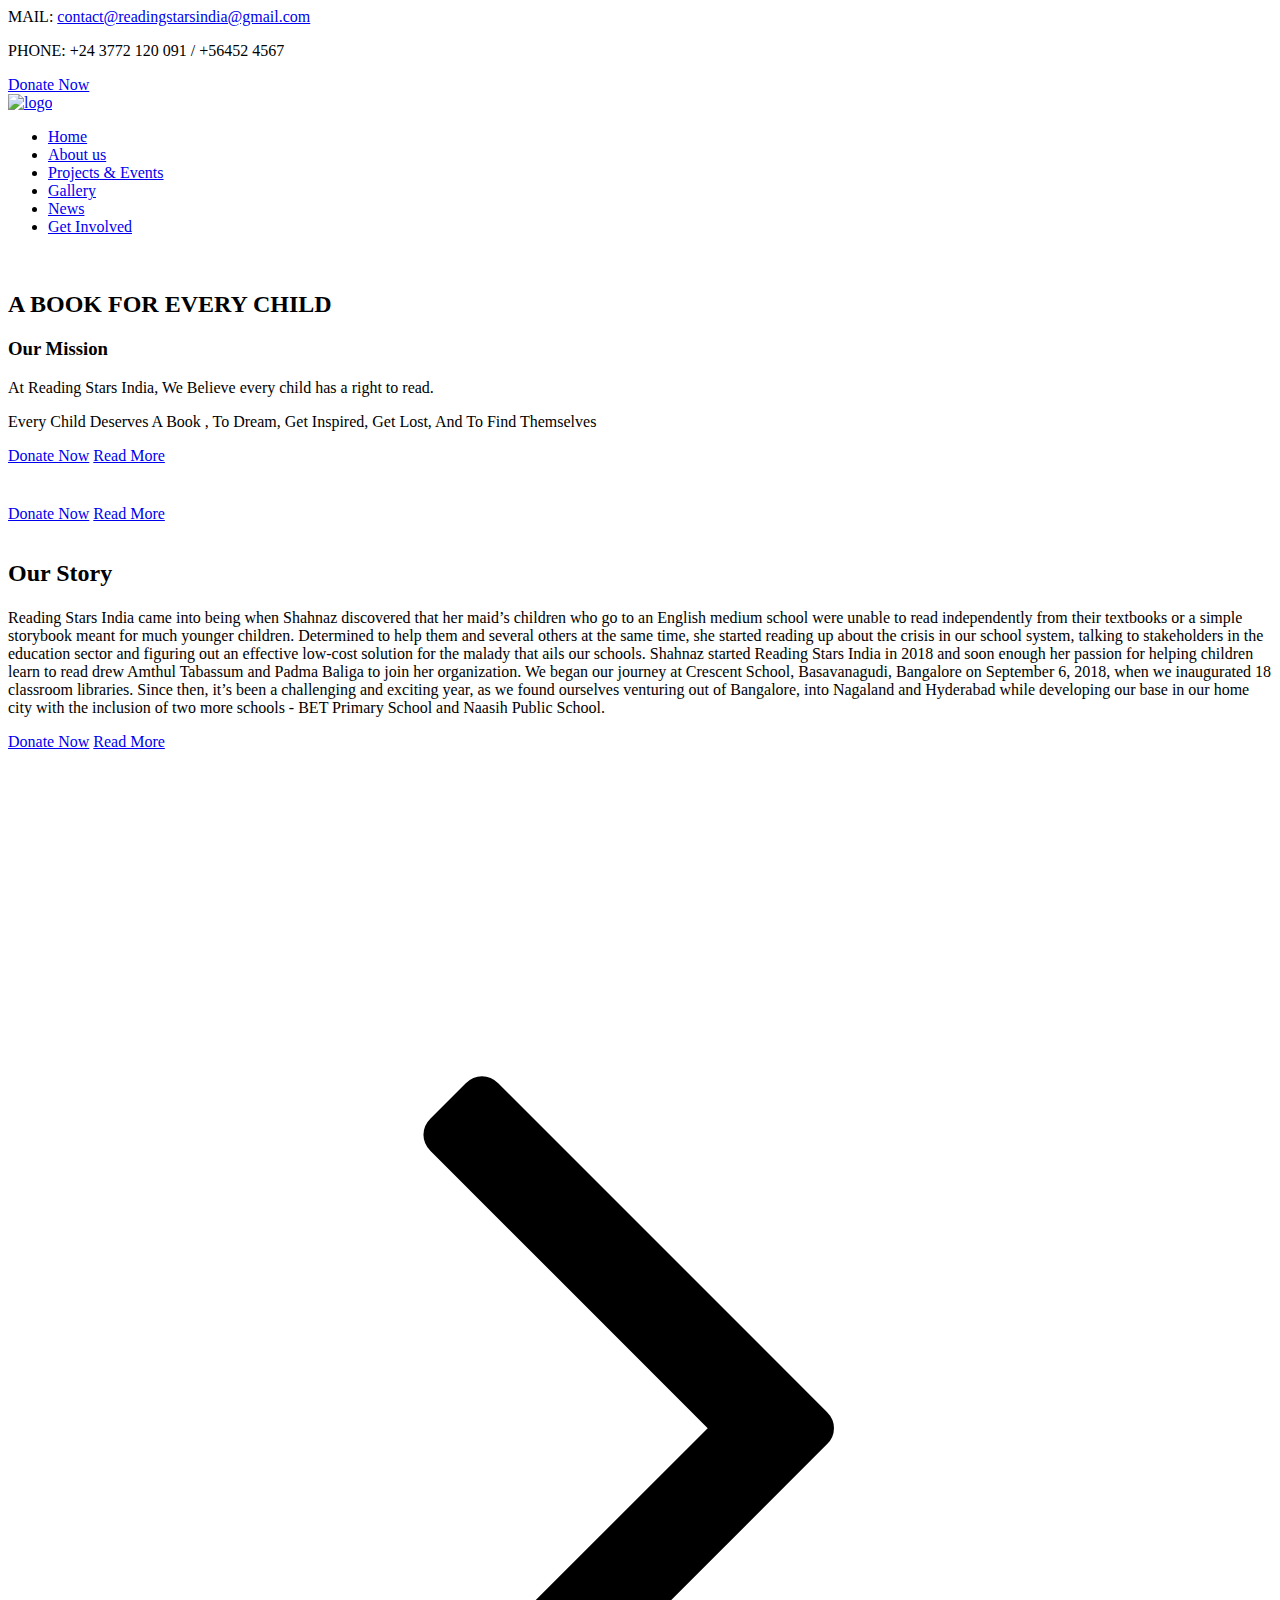
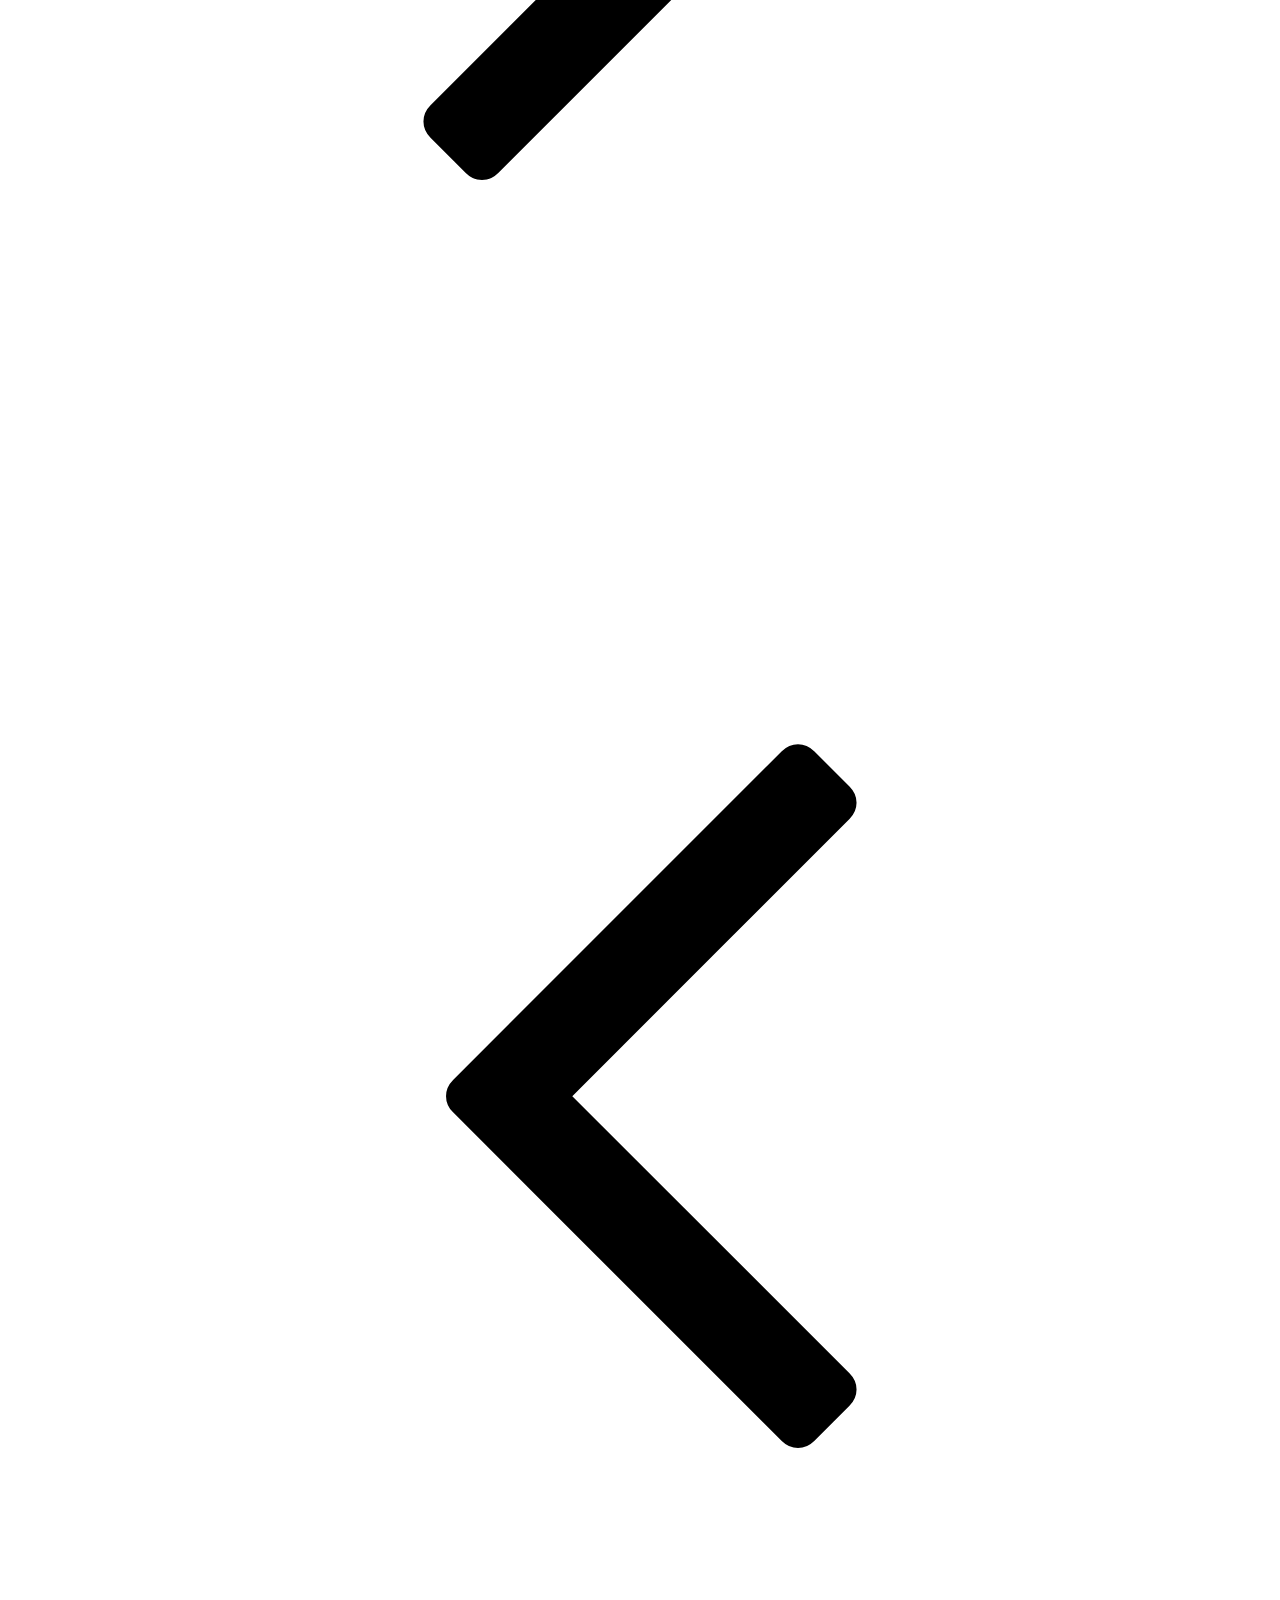
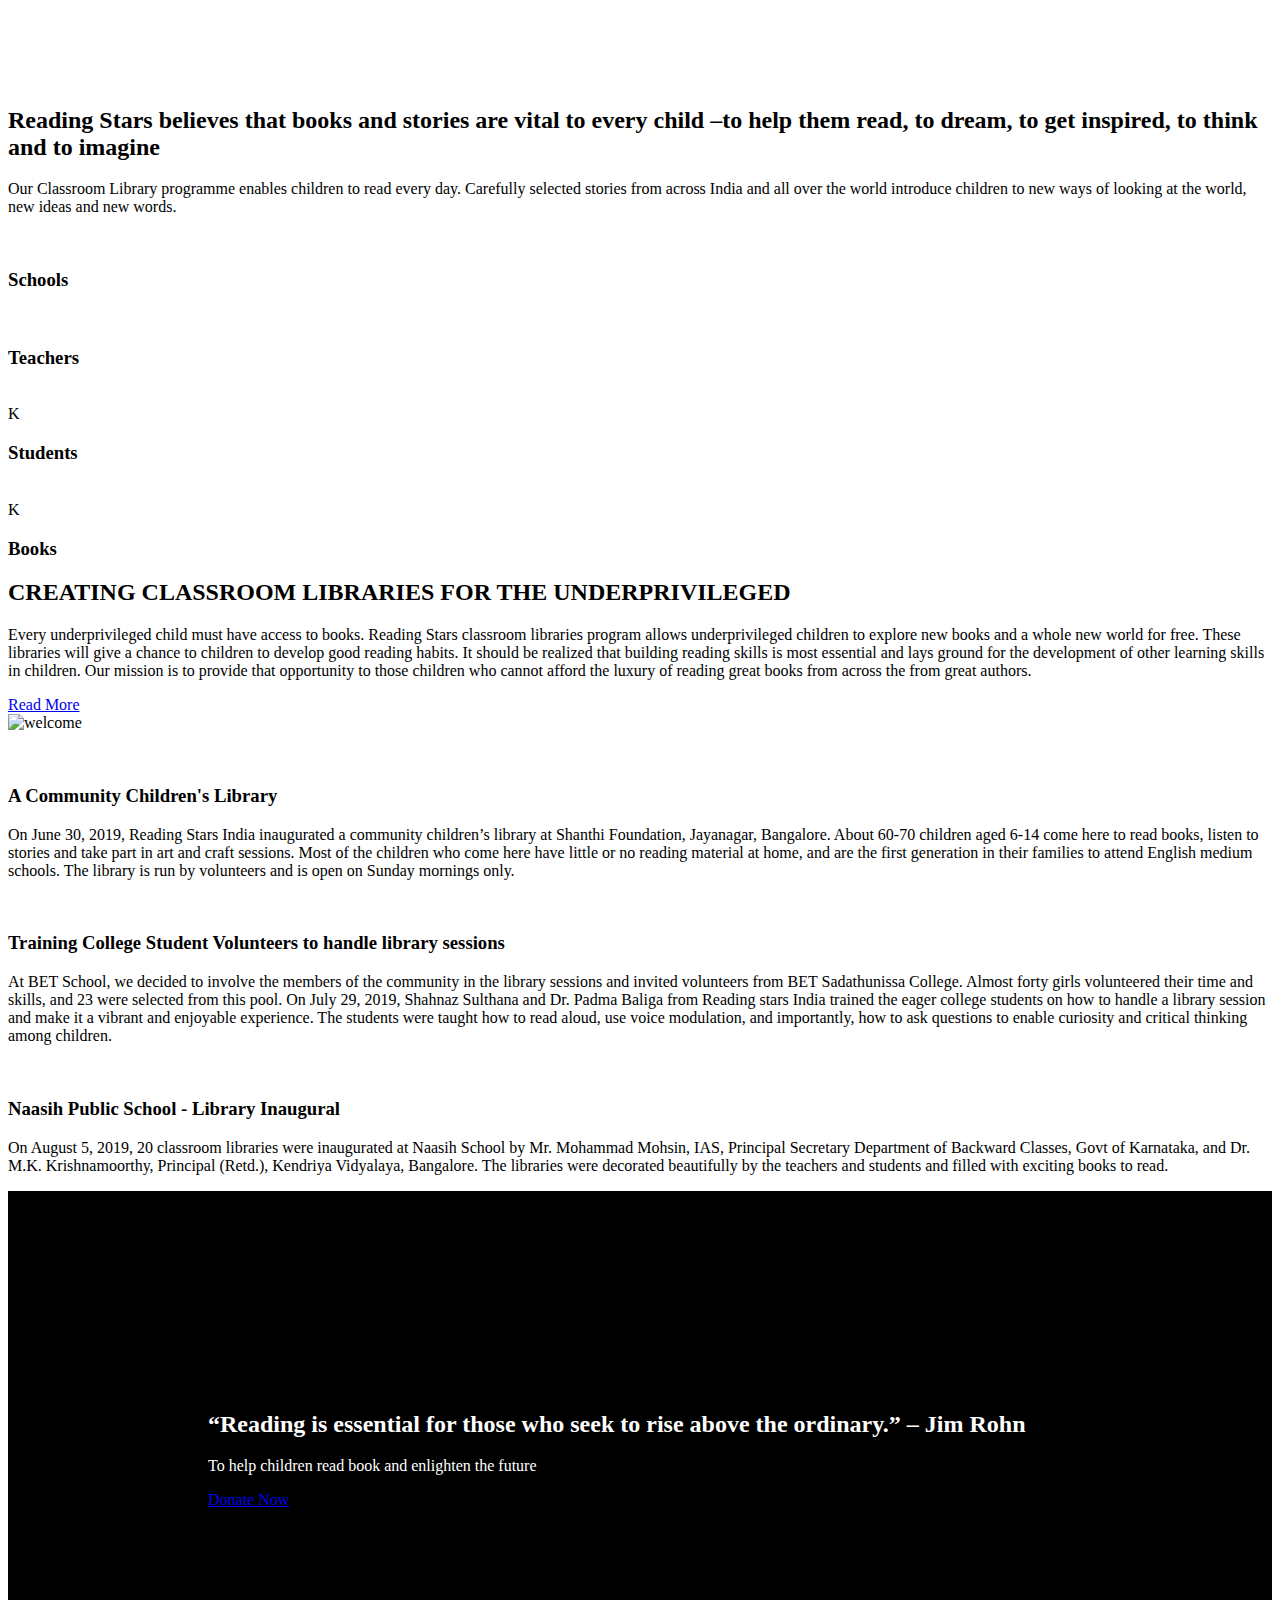
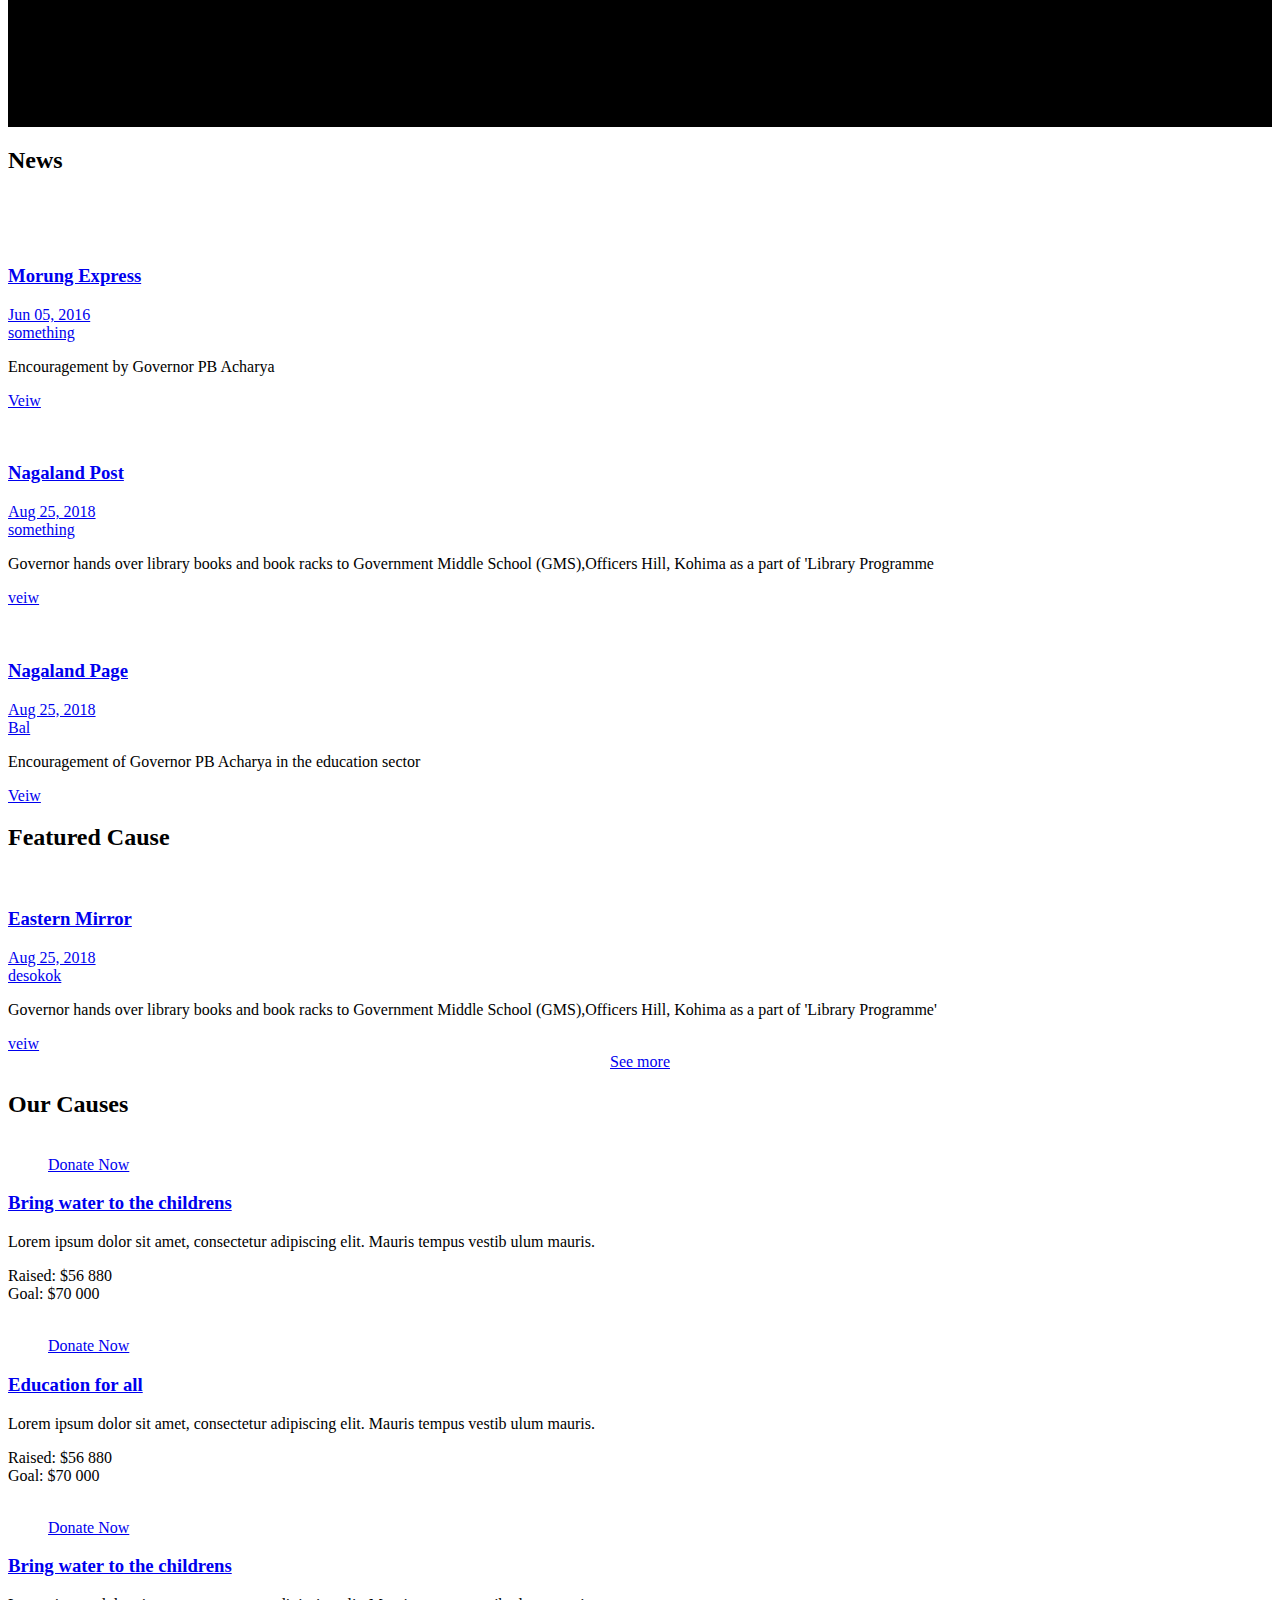
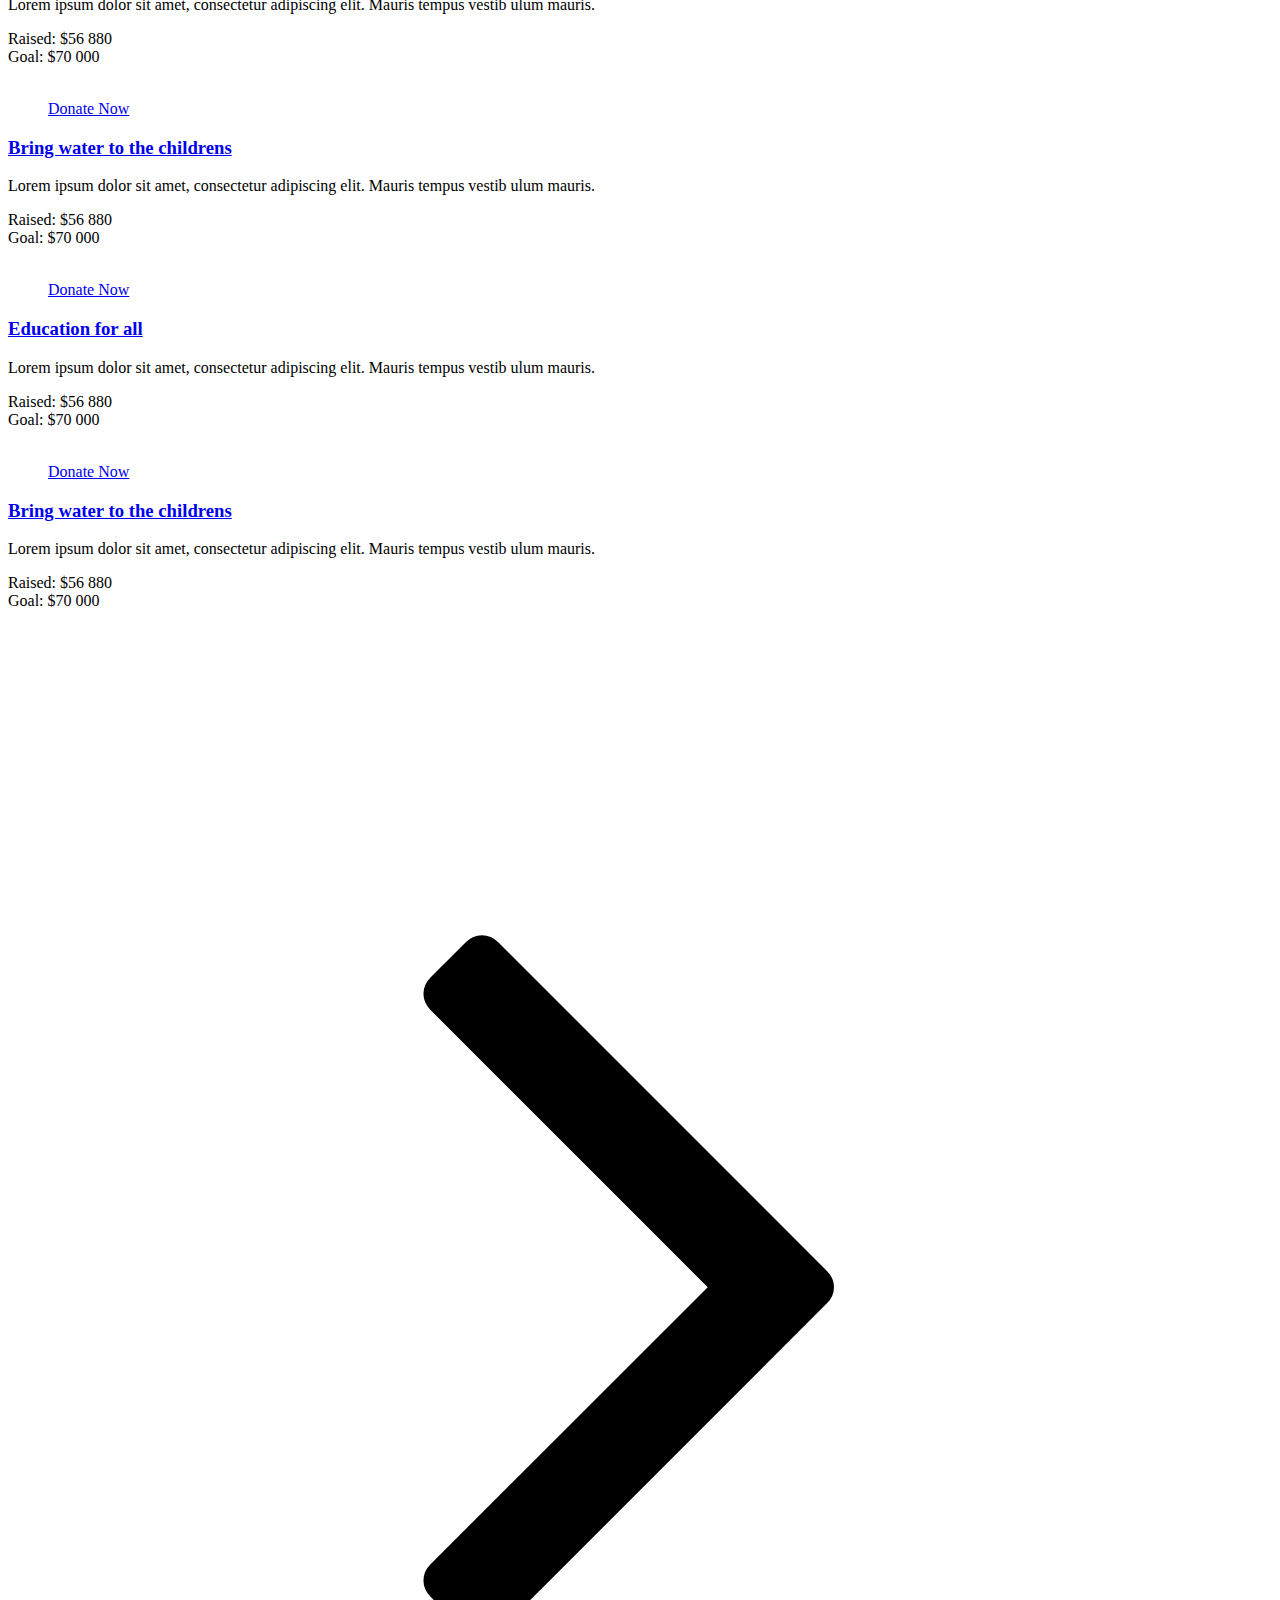
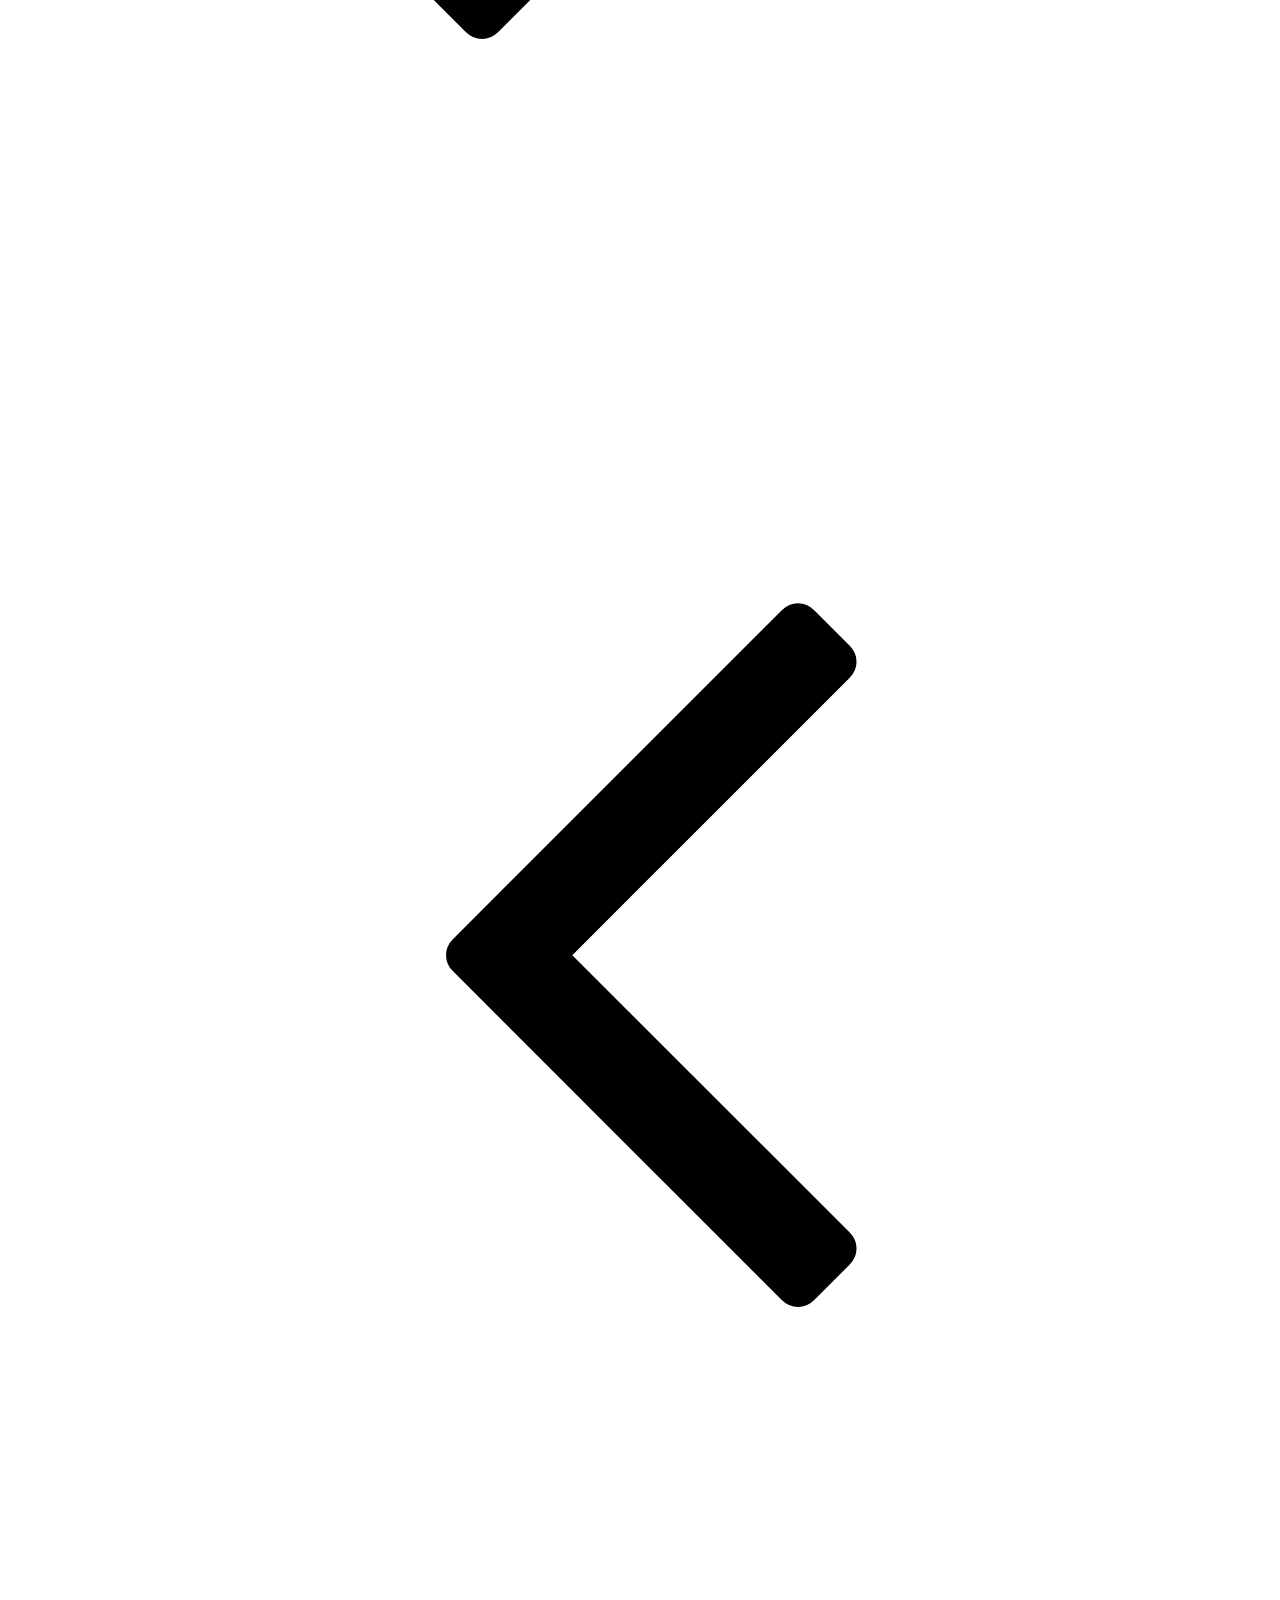
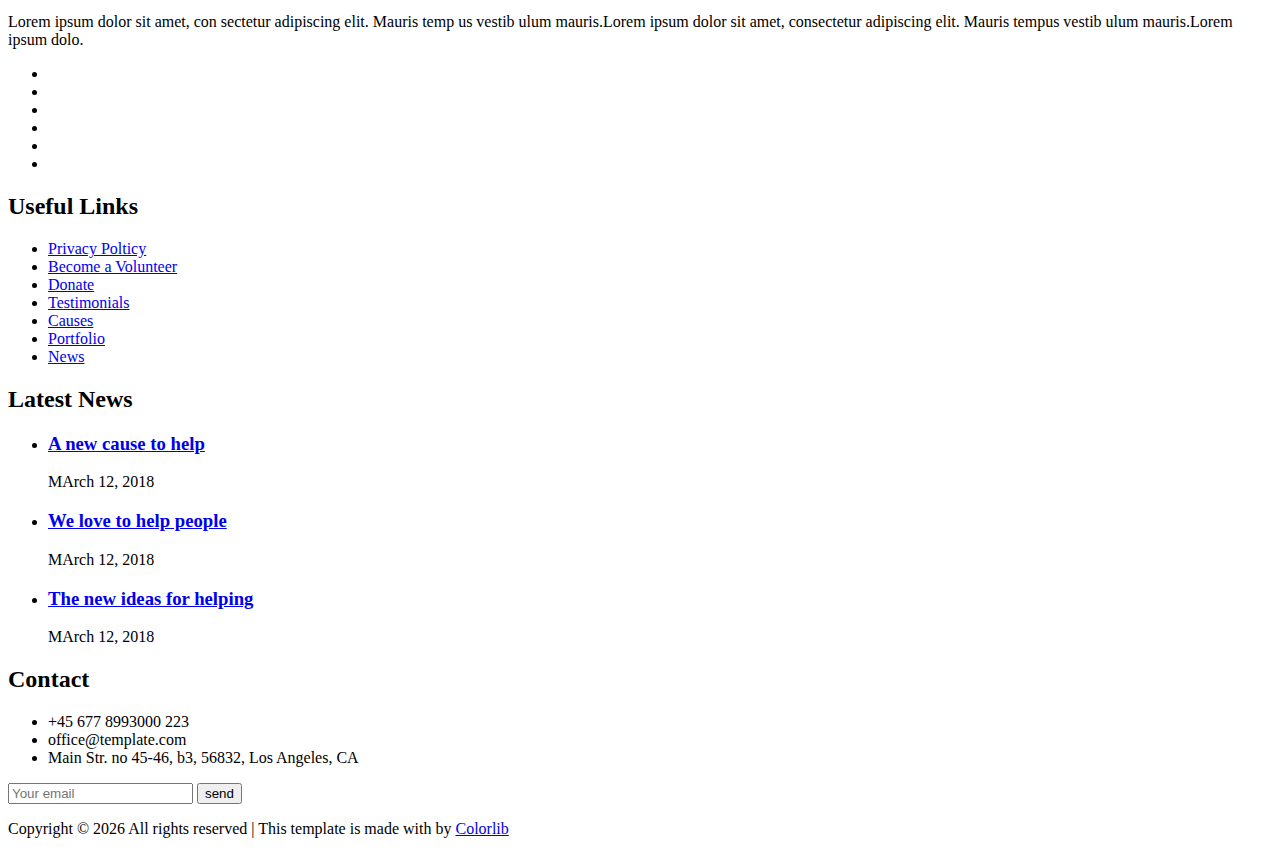
==== index.html @ 3664256e "Update index.html" ====
<!DOCTYPE html>
<html lang="en">

<head>
    <title>Home - Reading Stars India</title>

    <!-- Required meta tags -->
    <meta charset="utf-8">
    <meta name="viewport" content="width=device-width, initial-scale=1, shrink-to-fit=no">

    <!-- Bootstrap CSS -->
    <link rel="stylesheet" href="css/bootstrap.min.css">

    <!-- FontAwesome CSS -->
    <link rel="stylesheet" href="css/font-awesome.min.css">

    <!-- ElegantFonts CSS -->
    <link rel="stylesheet" href="css/elegant-fonts.css">

    <!-- themify-icons CSS -->
    <link rel="stylesheet" href="css/themify-icons.css">

    <!-- Swiper CSS -->
    <link rel="stylesheet" href="css/swiper.min.css">

    <!-- Styles -->
    <link rel="stylesheet" href="style.css">
</head>

<body>
    <header class="site-header">
        <div class="top-header-bar">
            <div class="container">
                <div class="row flex-wrap justify-content-center justify-content-lg-between align-items-lg-center">
                    <div class="col-12 col-lg-8 d-none d-md-flex flex-wrap justify-content-center justify-content-lg-start mb-3 mb-lg-0">
                        <div class="header-bar-email">
                            MAIL: <a href="#">contact@readingstarsindia@gmail.com</a>
                        </div>
                        <!-- .header-bar-email -->

                        <div class="header-bar-text">
                            <p>PHONE: <span>+24 3772 120 091 / +56452 4567</span></p>
                        </div>
                        <!-- .header-bar-text -->
                    </div>
                    <!-- .col -->

                    <div class="col-12 col-lg-4 d-flex flex-wrap justify-content-center justify-content-lg-end align-items-center">
                        <div class="donate-btn">
                            <a href="#">Donate Now</a>
                        </div>
                        <!-- .donate-btn -->
                    </div>
                    <!-- .col -->
                </div>
                <!-- .row -->
            </div>
            <!-- .container -->
        </div>
        <!-- .top-header-bar -->

        <div class="nav-bar">
            <div class="container">
                <div class="row">
                    <div class="col-12 d-flex flex-wrap justify-content-between align-items-center">
                        <div class="site-branding d-flex align-items-center">
                            <a class="d-block" href="index.html" rel="home"><img class="d-block" src="images/logo3.png" alt="logo"></a>
                        </div>
                        <!-- .site-branding -->

                        <nav class="site-navigation d-flex justify-content-end align-items-center">
                            <ul class="d-flex flex-column flex-lg-row justify-content-lg-end align-content-center">
                                <li class="current-menu-item"><a href="index.html">Home</a></li>
                                <li><a href="about.html">About us</a></li>
                                <li><a href="#proj">Projects & Events</a></li>
                                <li><a href="portfolio.html">Gallery</a></li>
                                <li><a href="news.html">News</a></li>
                                <li><a href="contact.html">Get Involved</a></li>
                            </ul>
                        </nav>
                        <!-- .site-navigation -->

                        <div class="hamburger-menu d-lg-none">
                            <span></span>
                            <span></span>
                            <span></span>
                            <span></span>
                        </div>
                        <!-- .hamburger-menu -->
                    </div>
                    <!-- .col -->
                </div>
                <!-- .row -->
            </div>
            <!-- .container -->
        </div>
        <!-- .nav-bar -->
    </header>
    <!-- .site-header -->

    <div class="swiper-container hero-slider">
        <div class="swiper-wrapper">
            <div class="swiper-slide hero-content-wrap">
                <img src="images/ChildrenandBooks.jpg" alt="">

                <div class="hero-content-overlay position-absolute w-100 h-100">
                    <div class="container h-100">
                        <div class="row h-100">
                            <div class="col-12 col-lg-8 d-flex flex-column justify-content-center align-items-start">
                                <header class="entry-header">
                                    <h1></h1>
                                    <h2>A BOOK FOR EVERY CHILD</h2>
                                    <h3>Our Mission
                                        <!--Reading Stars India believes every child has a right to read a storybook and works to make it possible!-->
                                    </h3>
                                </header>
                                <!-- .entry-header -->

                                <div class="entry-content mt-4">
                                    <p>At Reading Stars India, We Believe every child has a right to read.</p>
                                    <p> Every Child Deserves A Book , To Dream, Get Inspired, Get Lost, And To Find Themselves</p>
                                </div>
                                <!-- .entry-content -->

                                <footer class="entry-footer d-flex flex-wrap align-items-center mt-5">
                                    <a href="#" class="btn gradient-bg mr-2">Donate Now</a>
                                    <a href="#" class="btn orange-border">Read More</a>
                                </footer>
                                <!-- .entry-footer -->
                            </div>
                            <!-- .col -->
                        </div>
                        <!-- .row -->
                    </div>
                    <!-- .container -->
                </div>
                <!-- .hero-content-overlay -->
            </div>
            <!-- .hero-content-wrap -->

            <div class="swiper-slide hero-content-wrap">
                <img src="images/hero.jpg" alt="">

                <div class="hero-content-overlay position-absolute w-100 h-100">
                    <div class="container h-100">
                        <div class="row h-100">
                            <div class="col-12 col-lg-8 d-flex flex-column justify-content-center align-items-start">
                                <header class="entry-header">
                                    <h1></h1>
                                    <h4></h4>
                                </header>
                                <!-- .entry-header -->

                                <div class="entry-content mt-4">
                                    <p></p>
                                </div>
                                <!-- .entry-content -->

                                <footer class="entry-footer d-flex flex-wrap align-items-center mt-5">
                                    <a href="#" class="btn gradient-bg mr-2">Donate Now</a>
                                    <a href="#" class="btn orange-border">Read More</a>
                                </footer>
                                <!-- .entry-footer -->
                            </div>
                            <!-- .col -->
                        </div>
                        <!-- .row -->
                    </div>
                    <!-- .container -->
                </div>
                <!-- .hero-content-overlay -->
            </div>
            <!-- .hero-content-wrap -->

            <div class="swiper-slide hero-content-wrap">
                <img src="images/hero.jpg" alt="">

                <div class="hero-content-overlay position-absolute w-100 h-100">
                    <div class="container h-100">
                        <div class="row h-100">
                            <div class="col-12 col-lg-8 d-flex flex-column justify-content-center align-items-start">
                                <header class="entry-header">
                                    <h2>Our Story</h2>
                                    <h4></h4>
                                </header>
                                <!-- .entry-header -->

                                <div class="entry-content mt-4">
                                    <p>Reading Stars India came into being when Shahnaz discovered that her maid’s children who go to an English medium school were unable to read independently from their textbooks or a simple storybook meant for much younger
                                        children. Determined to help them and several others at the same time, she started reading up about the crisis in our school system, talking to stakeholders in the education sector and figuring out an effective
                                        low-cost solution for the malady that ails our schools. Shahnaz started Reading Stars India in 2018 and soon enough her passion for helping children learn to read drew Amthul Tabassum and Padma Baliga to join her
                                        organization. We began our journey at Crescent School, Basavanagudi, Bangalore on September 6, 2018, when we inaugurated 18 classroom libraries. Since then, it’s been a challenging and exciting year, as we found
                                        ourselves venturing out of Bangalore, into Nagaland and Hyderabad while developing our base in our home city with the inclusion of two more schools - BET Primary School and Naasih Public School.</p>
                                </div>
                                <!-- .entry-content -->

                                <footer class="entry-footer d-flex flex-wrap align-items-center mt-5">
                                    <a href="#" class="btn gradient-bg mr-2">Donate Now</a>
                                    <a href="#" class="btn orange-border">Read More</a>
                                </footer>
                                <!-- .entry-footer -->
                            </div>
                            <!-- .col -->
                        </div>
                        <!-- .row -->
                    </div>
                    <!-- .container -->
                </div>
                <!-- .hero-content-overlay -->
            </div>
            <!-- .hero-content-wrap -->
        </div>
        <!-- .swiper-wrapper -->

        <div class="pagination-wrap position-absolute w-100">
            <div class="container">
                <div class="swiper-pagination"></div>
            </div>
            <!-- .container -->
        </div>
        <!-- .pagination-wrap -->

        <!-- Add Arrows -->
        <div class="swiper-button-next flex justify-content-center align-items-center">
            <span><svg viewBox="0 0 1792 1792" xmlns="http://www.w3.org/2000/svg"><path d="M1171 960q0 13-10 23l-466 466q-10 10-23 10t-23-10l-50-50q-10-10-10-23t10-23l393-393-393-393q-10-10-10-23t10-23l50-50q10-10 23-10t23 10l466 466q10 10 10 23z"/></svg></span>
        </div>

        <div class="swiper-button-prev flex justify-content-center align-items-center">
            <span><svg viewBox="0 0 1792 1792" xmlns="http://www.w3.org/2000/svg"><path d="M1203 544q0 13-10 23l-393 393 393 393q10 10 10 23t-10 23l-50 50q-10 10-23 10t-23-10l-466-466q-10-10-10-23t10-23l466-466q10-10 23-10t23 10l50 50q10 10 10 23z"/></svg></span>
        </div>
    </div>
    <!-- .hero-slider -->


    <div class="home-page-limestone">
        <div class="container">
            <div class="row align-items-end">
                <div class="coL-12 col-lg-6">
                    <div class="section-heading">
                        <h2 class="entry-title">Reading Stars believes that books and stories are vital to every child –to help them read, to dream, to get inspired, to think and to imagine</h2>

                        <p class="mt-5">Our Classroom Library programme enables children to read every day. Carefully selected stories from across India and all over the world introduce children to new ways of looking at the world, new ideas and new words.</p>
                    </div>
                    <!-- .section-heading -->
                </div>
                <!-- .col -->

                <div class="col-12 col-lg-6">
                    <div class="milestones d-flex flex-wrap justify-content-between">
                        <div class="col-12 col-sm-3 mt-5 mt-lg-0">
                            <div class="counter-box">
                                <div class="d-flex justify-content-center align-items-center">
                                    <img src="images/school.png" alt="">
                                </div>

                                <div class="d-flex justify-content-center align-items-baseline">
                                    <div class="start-counter" data-to="9" data-speed="2000"></div>
                                    <div class="counter-k"></div>
                                </div>

                                <h3 class="entry-title">Schools</h3>
                                <!-- entry-title -->
                            </div>
                            <!-- counter-box -->
                        </div>
                        <!-- .col -->

                        <div class="col-12 col-sm-3 mt-5 mt-lg-0">
                            <div class="counter-box">
                                <div class="d-flex justify-content-center align-items-center">
                                    <img src="images/tea.png" alt="">
                                </div>

                                <div class="d-flex justify-content-center align-items-baseline">
                                    <div class="start-counter" data-to="71" data-speed="2000"></div>
                                </div>

                                <h3 class="entry-title">Teachers</h3>
                                <!-- entry-title -->
                            </div>
                            <!-- counter-box -->
                        </div>
                        <!-- .col -->

                        <div class="col-12 col-sm-3 mt-5 mt-lg-0">
                            <div class="counter-box">
                                <div class="d-flex justify-content-center align-items-center">
                                    <img src="images/students.png" alt="">
                                </div>

                                <div class="d-flex justify-content-center align-items-baseline">
                                    <div class="start-counter" data-to="22" data-speed="2000"></div>
                                    <div class="counter-k">K</div>
                                </div>

                                <h3 class="entry-title">Students</h3>
                                <!-- entry-title -->
                            </div>
                            <!-- counter-box -->
                        </div>
                        <div class="col-12 col-sm-3 mt-5 mt-lg-0">
                            <div class="counter-box">
                                <div class="d-flex justify-content-center align-items-center">
                                    <img src="images/book.png" alt="">
                                </div>

                                <div class="d-flex justify-content-center align-items-baseline">
                                    <div class="start-counter" data-to="6" data-speed="2000"></div>

                                    <div class="counter-k">K</div>
                                </div>

                                <h3 class="entry-title">Books</h3>
                                <!-- entry-title -->
                            </div>
                            <!-- counter-box -->
                        </div>
                        <!-- .col -->
                    </div>
                    <!-- .milestones -->
                </div>
                <!-- .col -->
            </div>
            <!-- .row -->
        </div>
        <!-- .container -->
    </div>
    <!-- .our-causes -->

    <div class="home-page-welcome">
        <div class="container">
            <div class="row">
                <div class="col-12 col-lg-6 order-2 order-lg-1">
                    <div class="welcome-content">
                        <header class="entry-header">
                            <h2 class="entry-title">CREATING CLASSROOM LIBRARIES FOR THE UNDERPRIVILEGED</h2>
                        </header>
                        <!-- .entry-header -->

                        <div class="entry-content mt-5">
                            <p> Every underprivileged child must have access to books. Reading Stars classroom libraries program allows underprivileged children to explore new books and a whole new world for free. These libraries will give a chance to children
                                to develop good reading habits. It should be realized that building reading skills is most essential and lays ground for the development of other learning skills in children. Our mission is to provide that opportunity to
                                those children who cannot afford the luxury of reading great books from across the from great authors.</p>
                        </div>
                        <!-- .entry-content -->

                        <div class="entry-footer mt-5">
                            <a href="#" class="btn gradient-bg mr-2">Read More</a>
                        </div>
                        <!-- .entry-footer -->
                    </div>
                    <!-- .welcome-content -->
                </div>
                <!-- .col -->

                <div class="col-12 col-lg-6 mt-4 order-1 order-lg-2">
                    <img src="images/creatinglibs.jpg" alt="welcome">
                </div>
                <!-- .col -->
            </div>
            <!-- .row -->
        </div>
        <!-- .container -->
    </div>
    <!-- .home-page-icon-boxes -->

    <div class="home-page-icon-boxes">
        <div class="container" id="proj">
            <div class="row">
                <div class="col-12 col-md-6 col-lg-4 mt-4 mt-lg-0">
                    <div class="icon-box active">
                        <figure class="d-flex justify-content-center">
                            <img src="images/event1.jpg" alt="">
                            <img src="" alt="">
                        </figure>

                        <header class="entry-header">
                            <h3 class="entry-title">A Community Children's Library</h3>
                        </header>

                        <div class="entry-content">
                            <p>On June 30, 2019, Reading Stars India inaugurated a community children’s library at Shanthi Foundation, Jayanagar, Bangalore. About 60-70 children aged 6-14 come here to read books, listen to stories and take part in art and
                                craft sessions. Most of the children who come here have little or no reading material at home, and are the first generation in their families to attend English medium schools. The library is run by volunteers and is open
                                on Sunday mornings only. </p>
                        </div>
                    </div>
                </div>

                <div class="col-12 col-md-6 col-lg-4 mt-4 mt-lg-0">
                    <div class="icon-box">
                        <figure class="d-flex justify-content-center">
                            <img src="" alt="">
                            <img src="" alt="">
                        </figure>

                        <header class="entry-header">
                            <h3 class="entry-title">Training College Student Volunteers to handle library sessions
                            </h3>
                        </header>

                        <div class="entry-content">
                            <p>At BET School, we decided to involve the members of the community in the library sessions and invited volunteers from BET Sadathunissa College. Almost forty girls volunteered their time and skills, and 23 were selected from
                                this pool. On July 29, 2019, Shahnaz Sulthana and Dr. Padma Baliga from Reading stars India trained the eager college students on how to handle a library session and make it a vibrant and enjoyable experience. The students
                                were taught how to read aloud, use voice modulation, and importantly, how to ask questions to enable curiosity and critical thinking among children. </p>
                        </div>
                    </div>
                </div>

                <div class="col-12 col-md-6 col-lg-4 mt-4 mt-lg-0">
                    <div class="icon-box">
                        <figure class="d-flex justify-content-center">
                            <img src="" alt="">
                            <img src="" alt="">
                        </figure>

                        <header class="entry-header">
                            <h3 class="entry-title">Naasih Public School - Library Inaugural
                            </h3>
                        </header>

                        <div class="entry-content">
                            <p>On August 5, 2019, 20 classroom libraries were inaugurated at Naasih School by Mr. Mohammad Mohsin, IAS, Principal Secretary Department of Backward Classes, Govt of Karnataka, and Dr. M.K. Krishnamoorthy, Principal (Retd.),
                                Kendriya Vidyalaya, Bangalore. The libraries were decorated beautifully by the teachers and students and filled with exciting books to read.</p>
                        </div>
                    </div>
                </div>
            </div>
            <!-- .row -->
        </div>
        <!-- .container -->
    </div>
    <!-- .home-page-icon-boxes -->

    <div class="highlighted-cause" style="background-color:black">
        <div class="container" style="padding:200px">
            <div class="row" style="color:white">
                <div class="col-12 col-lg-7 order-2 order-lg-1">
                    <div class="section-heading">
                        <h2 class="entry-title">“Reading is essential for those who seek to rise above the ordinary.” – Jim Rohn</h2>
                    </div>
                    <!-- .section-heading -->

                    <div class="entry-content">
                        <p>To help children read book and enlighten the future</p>
                    </div>
                    <!-- .entry-content -->

                    <div class="entry-footer mt-5">
                        <a href="#" class="btn gradient-bg">Donate Now</a>
                    </div>
                    <!-- .entry-footer -->
                </div>
                <!-- .col -->

                <div class="col-12 col-lg-5 order-1 order-lg-2">
                    <img src="images/oshomah.jpg" alt="">
                </div>
                <!-- .col -->
            </div>
            <!-- .row -->
        </div>
        <!-- .container -->
    </div>
    <!-- .highlighted-cause -->

    <div class="home-page-events">
        <div class="container">
            <div class="row">
                <div class="col-12 col-lg-6">
                    <div class="upcoming-events">
                        <div class="section-heading">
                            <h2 class="entry-title">News</h2>
                        </div>
                        <!-- .section-heading -->
                        <br/>

                        <div class="event-wrap d-flex flex-wrap justify-content-between">
                            <figure class="m-0">
                                <img src="images/n7.jpg" alt="">
                            </figure>

                            <div class="event-content-wrap">
                                <header class="entry-header d-flex flex-wrap align-items-center">
                                    <h3 class="entry-title w-100 m-0"><a href="#">Morung Express</a></h3>

                                    <div class="posted-date">
                                        <a href="#">Jun 05, 2016 </a>
                                    </div>
                                    <!-- .posted-date -->

                                    <div class="cats-links">
                                        <a href="#">something</a>
                                    </div>
                                    <!-- .cats-links -->
                                </header>
                                <!-- .entry-header -->

                                <div class="entry-content">
                                    <p class="m-0">Encouragement by Governor PB Acharya</p>
                                </div>
                                <!-- .entry-content -->

                                <div class="entry-footer">
                                    <a href="#">Veiw</a>
                                </div>
                                <!-- .entry-footer -->
                            </div>
                            <!-- .event-content-wrap -->
                        </div>
                        <!-- .event-wrap -->

                        <div class="event-wrap d-flex flex-wrap justify-content-between">
                            <figure class="m-0">
                                <img src="images/n5.jpg" alt="">
                            </figure>

                            <div class="event-content-wrap">
                                <header class="entry-header d-flex flex-wrap align-items-center">
                                    <h3 class="entry-title w-100 m-0"><a href="#">Nagaland Post</a></h3>

                                    <div class="posted-date">
                                        <a href="#">Aug 25, 2018 </a>
                                    </div>
                                    <!-- .posted-date -->

                                    <div class="cats-links">
                                        <a href="#">something</a>
                                    </div>
                                    <!-- .cats-links -->
                                </header>
                                <!-- .entry-header -->

                                <div class="entry-content">
                                    <p class="m-0">Governor hands over library books and book racks to Government Middle School (GMS),Officers Hill, Kohima as a part of 'Library Programme</p>
                                </div>
                                <!-- .entry-content -->

                                <div class="entry-footer">
                                    <a href="#">veiw</a>
                                </div>
                                <!-- .entry-footer -->
                            </div>
                            <!-- .event-content-wrap -->
                        </div>
                        <!-- .event-wrap -->

                        <div class="event-wrap d-flex flex-wrap justify-content-between">
                            <figure class="m-0">
                                <img src="images/n2.jpg" alt="">
                            </figure>

                            <div class="event-content-wrap">
                                <header class="entry-header d-flex flex-wrap align-items-center">
                                    <h3 class="entry-title w-100 m-0"><a href="#">Nagaland Page</a></h3>

                                    <div class="posted-date">
                                        <a href="#">Aug 25, 2018 </a>
                                    </div>
                                    <!-- .posted-date -->

                                    <div class="cats-links">
                                        <a href="#">Bal</a>
                                    </div>
                                    <!-- .cats-links -->
                                </header>
                                <!-- .entry-header -->

                                <div class="entry-content">
                                    <p class="m-0">Encouragement of Governor PB Acharya in the education sector</p>
                                </div>
                                <!-- .entry-content -->

                                <div class="entry-footer">
                                    <a href="#">Veiw</a>
                                </div>
                                <!-- .entry-footer -->
                            </div>
                            <!-- .event-content-wrap -->
                        </div>
                        <!-- .event-wrap -->
                    </div>
                    <!-- .upcoming-events -->
                </div>
                <!-- .col -->

                <div class="col-12 col-lg-6">
                    <div class="featured-cause">
                        <div class="section-heading">
                            <h2 class="entry-title">Featured Cause</h2>
                        </div>
                        <!-- .section-heading -->

                        <div class="cause-wrap d-flex flex-wrap justify-content-between">
                            <figure class="m-0">
                                <img src="images/n8.jpg" alt="">
                            </figure>

                            <div class="cause-content-wrap">
                                <header class="entry-header d-flex flex-wrap align-items-center">
                                    <h3 class="entry-title w-100 m-0"><a href="#">Eastern Mirror</a></h3>

                                    <div class="posted-date">
                                        <a href="#">Aug 25, 2018 </a>
                                    </div>
                                    <!-- .posted-date -->

                                    <div class="cats-links">
                                        <a href="#">desokok</a>
                                    </div>
                                    <!-- .cats-links -->
                                </header>
                                <!-- .entry-header -->

                                <div class="entry-content">
                                    <p class="m-0">Governor hands over library books and book racks to Government Middle School (GMS),Officers Hill, Kohima as a part of 'Library Programme'</p>
                                </div>
                                <!-- .entry-content -->
                                <div class="entry-footer">
                                    <a href="#">veiw</a>
                                </div>


                                <!-- .entry-footer -->
                            </div>
                            <!-- .cause-content-wrap-->
                            <div class="entry-footer mt-5 col-12" Style="text-align:center">
                                <a href="news.html" class="btn gradient-bg mr-2">See more</a>
                            </div>
                        </div>
                        <!-- .cause-wrap -->
                    </div>
                    <!-- .featured-cause -->
                </div>
                <!-- .col -->
            </div>
            <!-- .row -->
        </div>
        <!-- .container -->
    </div>
    <!-- .home-page-events -->

    <div class="our-causes">
        <div class="container">
            <div class="row">
                <div class="coL-12">
                    <div class="section-heading">
                        <h2 class="entry-title">Our Causes</h2>
                    </div>
                    <!-- .section-heading -->
                </div>
                <!-- .col -->
            </div>
            <!-- .row -->

            <div class="row">
                <div class="col-12">
                    <div class="swiper-container causes-slider">
                        <div class="swiper-wrapper">
                            <div class="swiper-slide">
                                <div class="cause-wrap">
                                    <figure class="m-0">
                                        <img src="images/cause-1.jpg" alt="">

                                        <div class="figure-overlay d-flex justify-content-center align-items-center position-absolute w-100 h-100">
                                            <a href="#" class="btn gradient-bg mr-2">Donate Now</a>
                                        </div>
                                        <!-- .figure-overlay -->
                                    </figure>

                                    <div class="cause-content-wrap">
                                        <header class="entry-header d-flex flex-wrap align-items-center">
                                            <h3 class="entry-title w-100 m-0"><a href="#">Bring water to the childrens</a></h3>
                                        </header>
                                        <!-- .entry-header -->

                                        <div class="entry-content">
                                            <p class="m-0">Lorem ipsum dolor sit amet, consectetur adipiscing elit. Mauris tempus vestib ulum mauris.</p>
                                        </div>
                                        <!-- .entry-content -->

                                        <div class="fund-raised w-100">
                                            <div class="fund-raised-bar-1 barfiller">
                                                <div class="tipWrap">
                                                    <span class="tip"></span>
                                                </div>
                                                <!-- .tipWrap -->

                                                <span class="fill" data-percentage="83"></span>
                                            </div>
                                            <!-- .fund-raised-bar -->

                                            <div class="fund-raised-details d-flex flex-wrap justify-content-between align-items-center">
                                                <div class="fund-raised-total mt-4">
                                                    Raised: $56 880
                                                </div>
                                                <!-- .fund-raised-total -->

                                                <div class="fund-raised-goal mt-4">
                                                    Goal: $70 000
                                                </div>
                                                <!-- .fund-raised-goal -->
                                            </div>
                                            <!-- .fund-raised-details -->
                                        </div>
                                        <!-- .fund-raised -->
                                    </div>
                                    <!-- .cause-content-wrap -->
                                </div>
                                <!-- .cause-wrap -->
                            </div>
                            <!-- .swiper-slide -->

                            <div class="swiper-slide">
                                <div class="cause-wrap">
                                    <figure class="m-0">
                                        <img src="images/cause-2.jpg" alt="">

                                        <div class="figure-overlay d-flex justify-content-center align-items-center position-absolute w-100 h-100">
                                            <a href="#" class="btn gradient-bg mr-2">Donate Now</a>
                                        </div>
                                        <!-- .figure-overlay -->
                                    </figure>

                                    <div class="cause-content-wrap">
                                        <header class="entry-header d-flex flex-wrap align-items-center">
                                            <h3 class="entry-title w-100 m-0"><a href="#">Education for all</a></h3>
                                        </header>
                                        <!-- .entry-header -->

                                        <div class="entry-content">
                                            <p class="m-0">Lorem ipsum dolor sit amet, consectetur adipiscing elit. Mauris tempus vestib ulum mauris.</p>
                                        </div>
                                        <!-- .entry-content -->

                                        <div class="fund-raised w-100">
                                            <div class="fund-raised-bar-2 barfiller">
                                                <div class="tipWrap">
                                                    <span class="tip"></span>
                                                </div>
                                                <!-- .tipWrap -->

                                                <span class="fill" data-percentage="70"></span>
                                            </div>
                                            <!-- .fund-raised-bar -->

                                            <div class="fund-raised-details d-flex flex-wrap justify-content-between align-items-center">
                                                <div class="fund-raised-total mt-4">
                                                    Raised: $56 880
                                                </div>
                                                <!-- .fund-raised-total -->

                                                <div class="fund-raised-goal mt-4">
                                                    Goal: $70 000
                                                </div>
                                                <!-- .fund-raised-goal -->
                                            </div>
                                            <!-- .fund-raised-details -->
                                        </div>
                                        <!-- .fund-raised -->
                                    </div>
                                    <!-- .cause-content-wrap -->
                                </div>
                                <!-- .cause-wrap -->
                            </div>
                            <!-- .swiper-slide -->

                            <div class="swiper-slide">
                                <div class="cause-wrap">
                                    <figure class="m-0">
                                        <img src="images/cause-3.jpg" alt="">

                                        <div class="figure-overlay d-flex justify-content-center align-items-center position-absolute w-100 h-100">
                                            <a href="#" class="btn gradient-bg mr-2">Donate Now</a>
                                        </div>
                                        <!-- .figure-overlay -->
                                    </figure>

                                    <div class="cause-content-wrap">
                                        <header class="entry-header d-flex flex-wrap align-items-center">
                                            <h3 class="entry-title w-100 m-0"><a href="#">Bring water to the childrens</a></h3>
                                        </header>
                                        <!-- .entry-header -->

                                        <div class="entry-content">
                                            <p class="m-0">Lorem ipsum dolor sit amet, consectetur adipiscing elit. Mauris tempus vestib ulum mauris.</p>
                                        </div>
                                        <!-- .entry-content -->

                                        <div class="fund-raised w-100">
                                            <div class="fund-raised-bar-3 barfiller">
                                                <div class="tipWrap">
                                                    <span class="tip"></span>
                                                </div>
                                                <!-- .tipWrap -->

                                                <span class="fill" data-percentage="83"></span>
                                            </div>
                                            <!-- .fund-raised-bar -->

                                            <div class="fund-raised-details d-flex flex-wrap justify-content-between align-items-center">
                                                <div class="fund-raised-total mt-4">
                                                    Raised: $56 880
                                                </div>
                                                <!-- .fund-raised-total -->

                                                <div class="fund-raised-goal mt-4">
                                                    Goal: $70 000
                                                </div>
                                                <!-- .fund-raised-goal -->
                                            </div>
                                            <!-- .fund-raised-details -->
                                        </div>
                                        <!-- .fund-raised -->
                                    </div>
                                    <!-- .cause-content-wrap -->
                                </div>
                                <!-- .cause-wrap -->
                            </div>
                            <!-- .swiper-slide -->

                            <div class="swiper-slide">
                                <div class="cause-wrap">
                                    <figure class="m-0">
                                        <img src="images/cause-1.jpg" alt="">

                                        <div class="figure-overlay d-flex justify-content-center align-items-center position-absolute w-100 h-100">
                                            <a href="#" class="btn gradient-bg mr-2">Donate Now</a>
                                        </div>
                                        <!-- .figure-overlay -->
                                    </figure>

                                    <div class="cause-content-wrap">
                                        <header class="entry-header d-flex flex-wrap align-items-center">
                                            <h3 class="entry-title w-100 m-0"><a href="#">Bring water to the childrens</a></h3>
                                        </header>
                                        <!-- .entry-header -->

                                        <div class="entry-content">
                                            <p class="m-0">Lorem ipsum dolor sit amet, consectetur adipiscing elit. Mauris tempus vestib ulum mauris.</p>
                                        </div>
                                        <!-- .entry-content -->

                                        <div class="fund-raised w-100">
                                            <div class="fund-raised-bar-4 barfiller">
                                                <div class="tipWrap">
                                                    <span class="tip"></span>
                                                </div>
                                                <!-- .tipWrap -->

                                                <span class="fill" data-percentage="83"></span>
                                            </div>
                                            <!-- .fund-raised-bar -->

                                            <div class="fund-raised-details d-flex flex-wrap justify-content-between align-items-center">
                                                <div class="fund-raised-total mt-4">
                                                    Raised: $56 880
                                                </div>
                                                <!-- .fund-raised-total -->

                                                <div class="fund-raised-goal mt-4">
                                                    Goal: $70 000
                                                </div>
                                                <!-- .fund-raised-goal -->
                                            </div>
                                            <!-- .fund-raised-details -->
                                        </div>
                                        <!-- .fund-raised -->
                                    </div>
                                    <!-- .cause-content-wrap -->
                                </div>
                                <!-- .cause-wrap -->
                            </div>
                            <!-- .swiper-slide -->

                            <div class="swiper-slide">
                                <div class="cause-wrap">
                                    <figure class="m-0">
                                        <img src="images/cause-2.jpg" alt="">

                                        <div class="figure-overlay d-flex justify-content-center align-items-center position-absolute w-100 h-100">
                                            <a href="#" class="btn gradient-bg mr-2">Donate Now</a>
                                        </div>
                                        <!-- .figure-overlay -->
                                    </figure>

                                    <div class="cause-content-wrap">
                                        <header class="entry-header d-flex flex-wrap align-items-center">
                                            <h3 class="entry-title w-100 m-0"><a href="#">Education for all</a></h3>
                                        </header>
                                        <!-- .entry-header -->

                                        <div class="entry-content">
                                            <p class="m-0">Lorem ipsum dolor sit amet, consectetur adipiscing elit. Mauris tempus vestib ulum mauris.</p>
                                        </div>
                                        <!-- .entry-content -->

                                        <div class="fund-raised w-100">
                                            <div class="fund-raised-bar-5 barfiller">
                                                <div class="tipWrap">
                                                    <span class="tip"></span>
                                                </div>
                                                <!-- .tipWrap -->

                                                <span class="fill" data-percentage="70"></span>
                                            </div>
                                            <!-- .fund-raised-bar -->

                                            <div class="fund-raised-details d-flex flex-wrap justify-content-between align-items-center">
                                                <div class="fund-raised-total mt-4">
                                                    Raised: $56 880
                                                </div>
                                                <!-- .fund-raised-total -->

                                                <div class="fund-raised-goal mt-4">
                                                    Goal: $70 000
                                                </div>
                                                <!-- .fund-raised-goal -->
                                            </div>
                                            <!-- .fund-raised-details -->
                                        </div>
                                        <!-- .fund-raised -->
                                    </div>
                                    <!-- .cause-content-wrap -->
                                </div>
                                <!-- .cause-wrap -->
                            </div>
                            <!-- .swiper-slide -->

                            <div class="swiper-slide">
                                <div class="cause-wrap">
                                    <figure class="m-0">
                                        <img src="images/cause-3.jpg" alt="">

                                        <div class="figure-overlay d-flex justify-content-center align-items-center position-absolute w-100 h-100">
                                            <a href="#" class="btn gradient-bg mr-2">Donate Now</a>
                                        </div>
                                        <!-- .figure-overlay -->
                                    </figure>

                                    <div class="cause-content-wrap">
                                        <header class="entry-header d-flex flex-wrap align-items-center">
                                            <h3 class="entry-title w-100 m-0"><a href="#">Bring water to the childrens</a></h3>
                                        </header>
                                        <!-- .entry-header -->

                                        <div class="entry-content">
                                            <p class="m-0">Lorem ipsum dolor sit amet, consectetur adipiscing elit. Mauris tempus vestib ulum mauris.</p>
                                        </div>
                                        <!-- .entry-content -->

                                        <div class="fund-raised w-100">
                                            <div class="fund-raised-bar-6 barfiller">
                                                <div class="tipWrap">
                                                    <span class="tip"></span>
                                                </div>
                                                <!-- .tipWrap -->

                                                <span class="fill" data-percentage="83"></span>
                                            </div>
                                            <!-- .fund-raised-bar -->

                                            <div class="fund-raised-details d-flex flex-wrap justify-content-between align-items-center">
                                                <div class="fund-raised-total mt-4">
                                                    Raised: $56 880
                                                </div>
                                                <!-- .fund-raised-total -->

                                                <div class="fund-raised-goal mt-4">
                                                    Goal: $70 000
                                                </div>
                                                <!-- .fund-raised-goal -->
                                            </div>
                                            <!-- .fund-raised-details -->
                                        </div>
                                        <!-- .fund-raised -->
                                    </div>
                                    <!-- .cause-content-wrap -->
                                </div>
                                <!-- .cause-wrap -->
                            </div>
                            <!-- .swiper-slide -->
                        </div>
                        <!-- .swiper-wrapper -->

                    </div>
                    <!-- .swiper-container -->

                    <!-- Add Arrows -->
                    <div class="swiper-button-next flex justify-content-center align-items-center">
                        <span><svg viewBox="0 0 1792 1792" xmlns="http://www.w3.org/2000/svg"><path d="M1171 960q0 13-10 23l-466 466q-10 10-23 10t-23-10l-50-50q-10-10-10-23t10-23l393-393-393-393q-10-10-10-23t10-23l50-50q10-10 23-10t23 10l466 466q10 10 10 23z"/></svg></span>
                    </div>

                    <div class="swiper-button-prev flex justify-content-center align-items-center">
                        <span><svg viewBox="0 0 1792 1792" xmlns="http://www.w3.org/2000/svg"><path d="M1203 544q0 13-10 23l-393 393 393 393q10 10 10 23t-10 23l-50 50q-10 10-23 10t-23-10l-466-466q-10-10-10-23t10-23l466-466q10-10 23-10t23 10l50 50q10 10 10 23z"/></svg></span>
                    </div>
                </div>
                <!-- .col -->
            </div>
            <!-- .row -->
        </div>
        <!-- .container -->
    </div>
    <!-- .our-causes -->



    <footer class="site-footer">
        <div class="footer-widgets">
            <div class="container">
                <div class="row">
                    <div class="col-12 col-md-6 col-lg-3">
                        <div class="foot-about">
                            <h2>
                                <a class="foot-logo" href="#"><img src="images/foot-logo.png" alt=""></a>
                            </h2>

                            <p>Lorem ipsum dolor sit amet, con sectetur adipiscing elit. Mauris temp us vestib ulum mauris.Lorem ipsum dolor sit amet, consectetur adipiscing elit. Mauris tempus vestib ulum mauris.Lorem ipsum dolo.</p>

                            <ul class="d-flex flex-wrap align-items-center">
                                <li><a href="#"><i class="fa fa-pinterest-p"></i></a></li>
                                <li><a href="#"><i class="fa fa-facebook"></i></a></li>
                                <li><a href="#"><i class="fa fa-twitter"></i></a></li>
                                <li><a href="#"><i class="fa fa-dribbble"></i></a></li>
                                <li><a href="#"><i class="fa fa-behance"></i></a></li>
                                <li><a href="#"><i class="fa fa-linkedin"></i></a></li>
                            </ul>
                        </div>
                        <!-- .foot-about -->
                    </div>
                    <!-- .col -->

                    <div class="col-12 col-md-6 col-lg-3 mt-5 mt-md-0">
                        <h2>Useful Links</h2>

                        <ul>
                            <li><a href="#">Privacy Polticy</a></li>
                            <li><a href="#">Become  a Volunteer</a></li>
                            <li><a href="#">Donate</a></li>
                            <li><a href="#">Testimonials</a></li>
                            <li><a href="#">Causes</a></li>
                            <li><a href="#">Portfolio</a></li>
                            <li><a href="#">News</a></li>
                        </ul>
                    </div>
                    <!-- .col -->

                    <div class="col-12 col-md-6 col-lg-3 mt-5 mt-md-0">
                        <div class="foot-latest-news">
                            <h2>Latest News</h2>

                            <ul>
                                <li>
                                    <h3><a href="#">A new cause to help</a></h3>
                                    <div class="posted-date">MArch 12, 2018</div>
                                </li>

                                <li>
                                    <h3><a href="#">We love to help people</a></h3>
                                    <div class="posted-date">MArch 12, 2018</div>
                                </li>

                                <li>
                                    <h3><a href="#">The new ideas for helping</a></h3>
                                    <div class="posted-date">MArch 12, 2018</div>
                                </li>
                            </ul>
                        </div>
                        <!-- .foot-latest-news -->
                    </div>
                    <!-- .col -->

                    <div class="col-12 col-md-6 col-lg-3 mt-5 mt-md-0">
                        <div class="foot-contact">
                            <h2>Contact</h2>

                            <ul>
                                <li><i class="fa fa-phone"></i><span>+45 677 8993000 223</span></li>
                                <li><i class="fa fa-envelope"></i><span>office@template.com</span></li>
                                <li><i class="fa fa-map-marker"></i><span>Main Str. no 45-46, b3, 56832, Los Angeles, CA</span></li>
                            </ul>
                        </div>
                        <!-- .foot-contact -->

                        <div class="subscribe-form">
                            <form class="d-flex flex-wrap align-items-center">
                                <input type="email" placeholder="Your email">
                                <input type="submit" value="send">
                            </form>
                            <!-- .flex -->
                        </div>
                        <!-- .search-widget -->
                    </div>
                    <!-- .col -->
                </div>
                <!-- .row -->
            </div>
            <!-- .container -->
        </div>
        <!-- .footer-widgets -->

        <div class="footer-bar">
            <div class="container">
                <div class="row">
                    <div class="col-12">
                        <p class="m-0">
                            <!-- Link back to Colorlib can't be removed. Template is licensed under CC BY 3.0. -->
                            Copyright &copy;
                            <script>
                                document.write(new Date().getFullYear());
                            </script> All rights reserved | This template is made with <i class="fa fa-heart-o" aria-hidden="true"></i> by <a href="https://colorlib.com" target="_blank">Colorlib</a>
                            <!-- Link back to Colorlib can't be removed. Template is licensed under CC BY 3.0. -->
                        </p>
                    </div>
                    <!-- .col-12 -->
                </div>
                <!-- .row -->
            </div>
            <!-- .container -->
        </div>
        <!-- .footer-bar -->
    </footer>
    <!-- .site-footer -->

    <script type='text/javascript' src='js/jquery.js'></script>
    <script type='text/javascript' src='js/jquery.collapsible.min.js'></script>
    <script type='text/javascript' src='js/swiper.min.js'></script>
    <script type='text/javascript' src='js/jquery.countdown.min.js'></script>
    <script type='text/javascript' src='js/circle-progress.min.js'></script>
    <script type='text/javascript' src='js/jquery.countTo.min.js'></script>
    <script type='text/javascript' src='js/jquery.barfiller.js'></script>
    <script type='text/javascript' src='js/custom.js'></script>

</body>

</html>
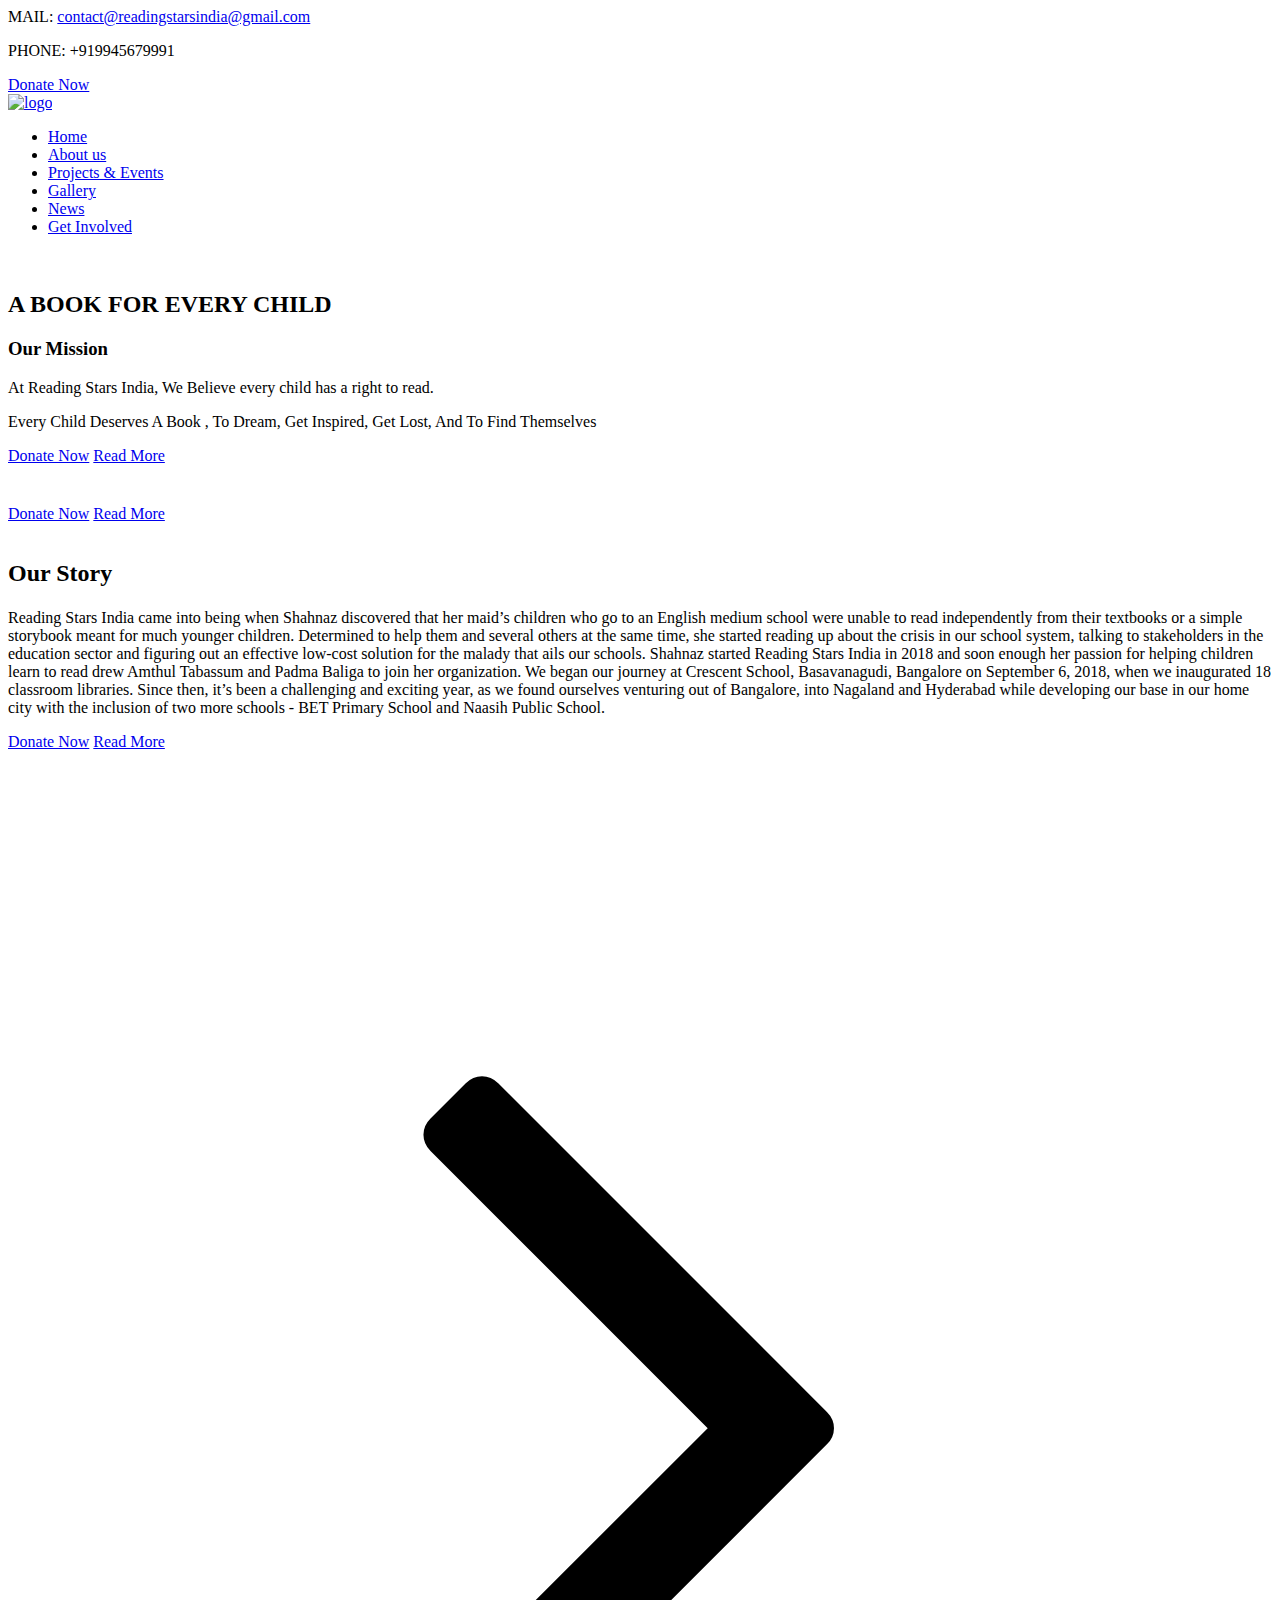
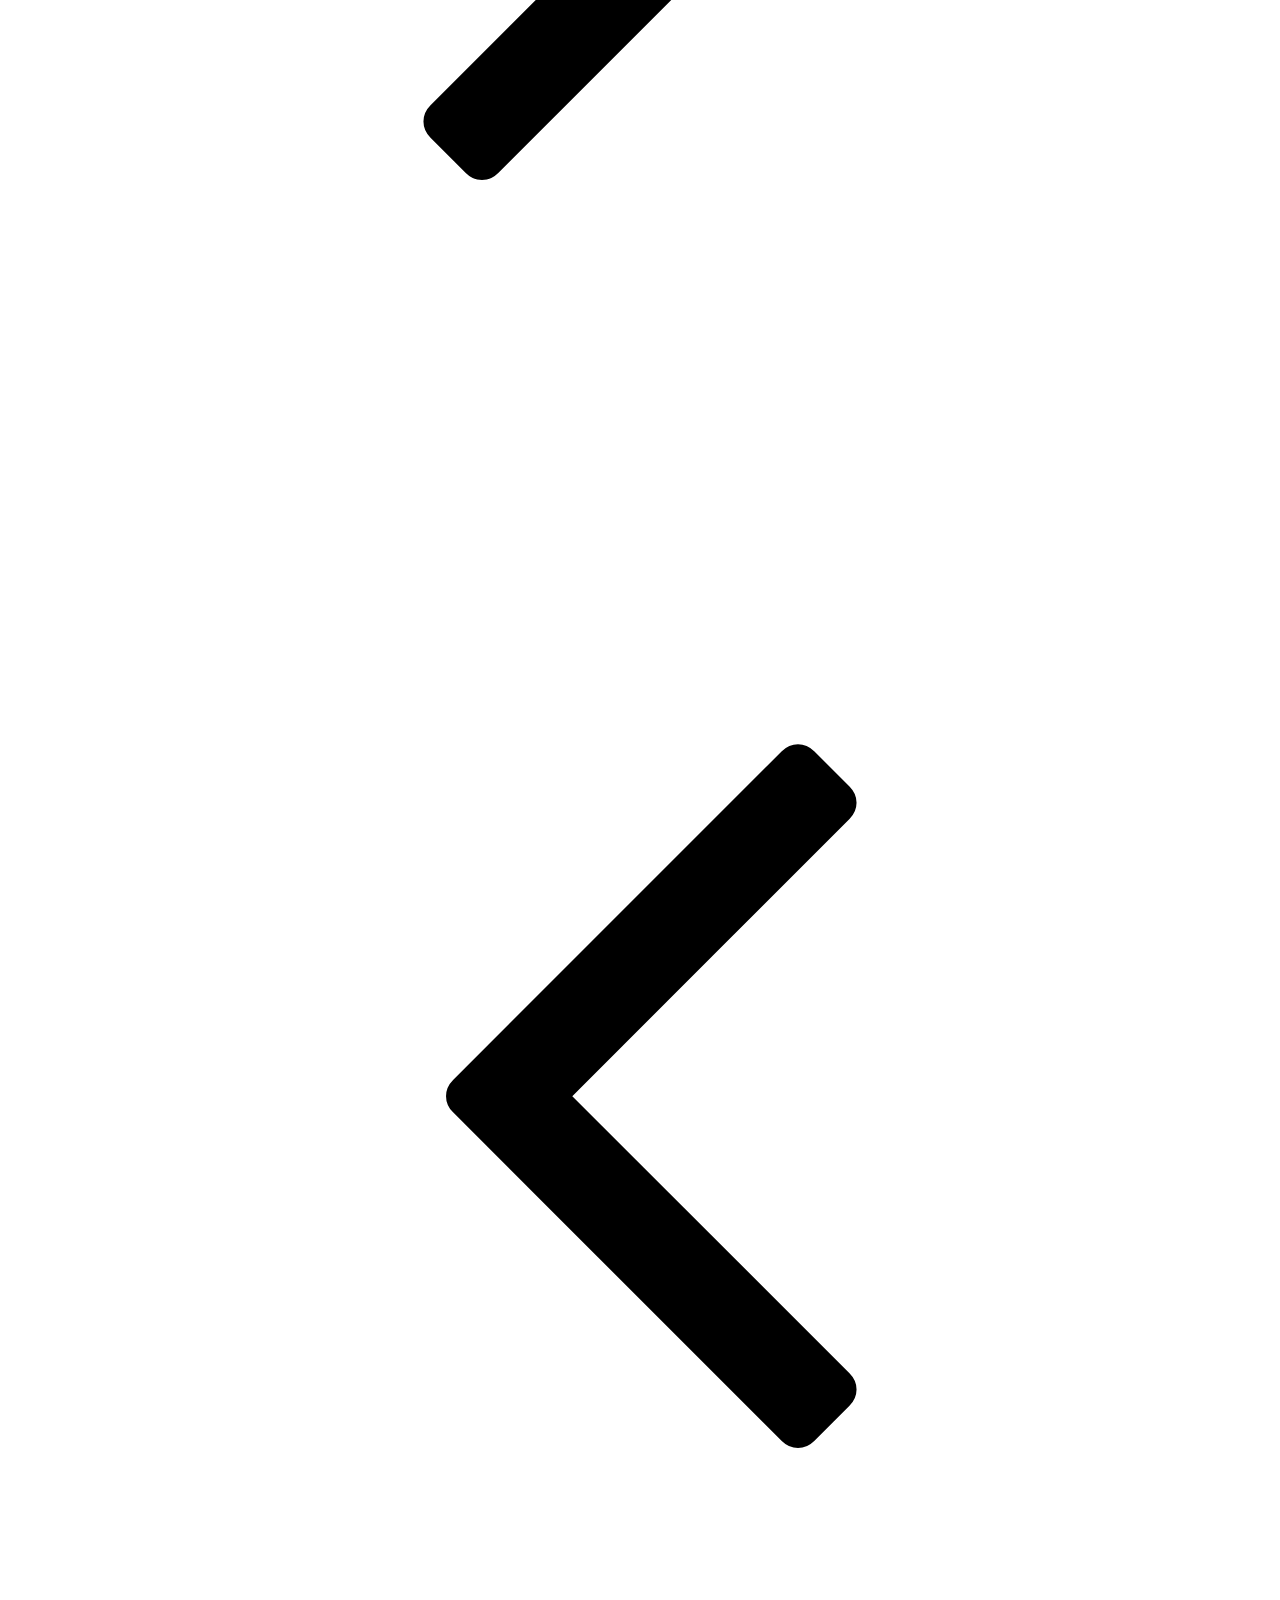
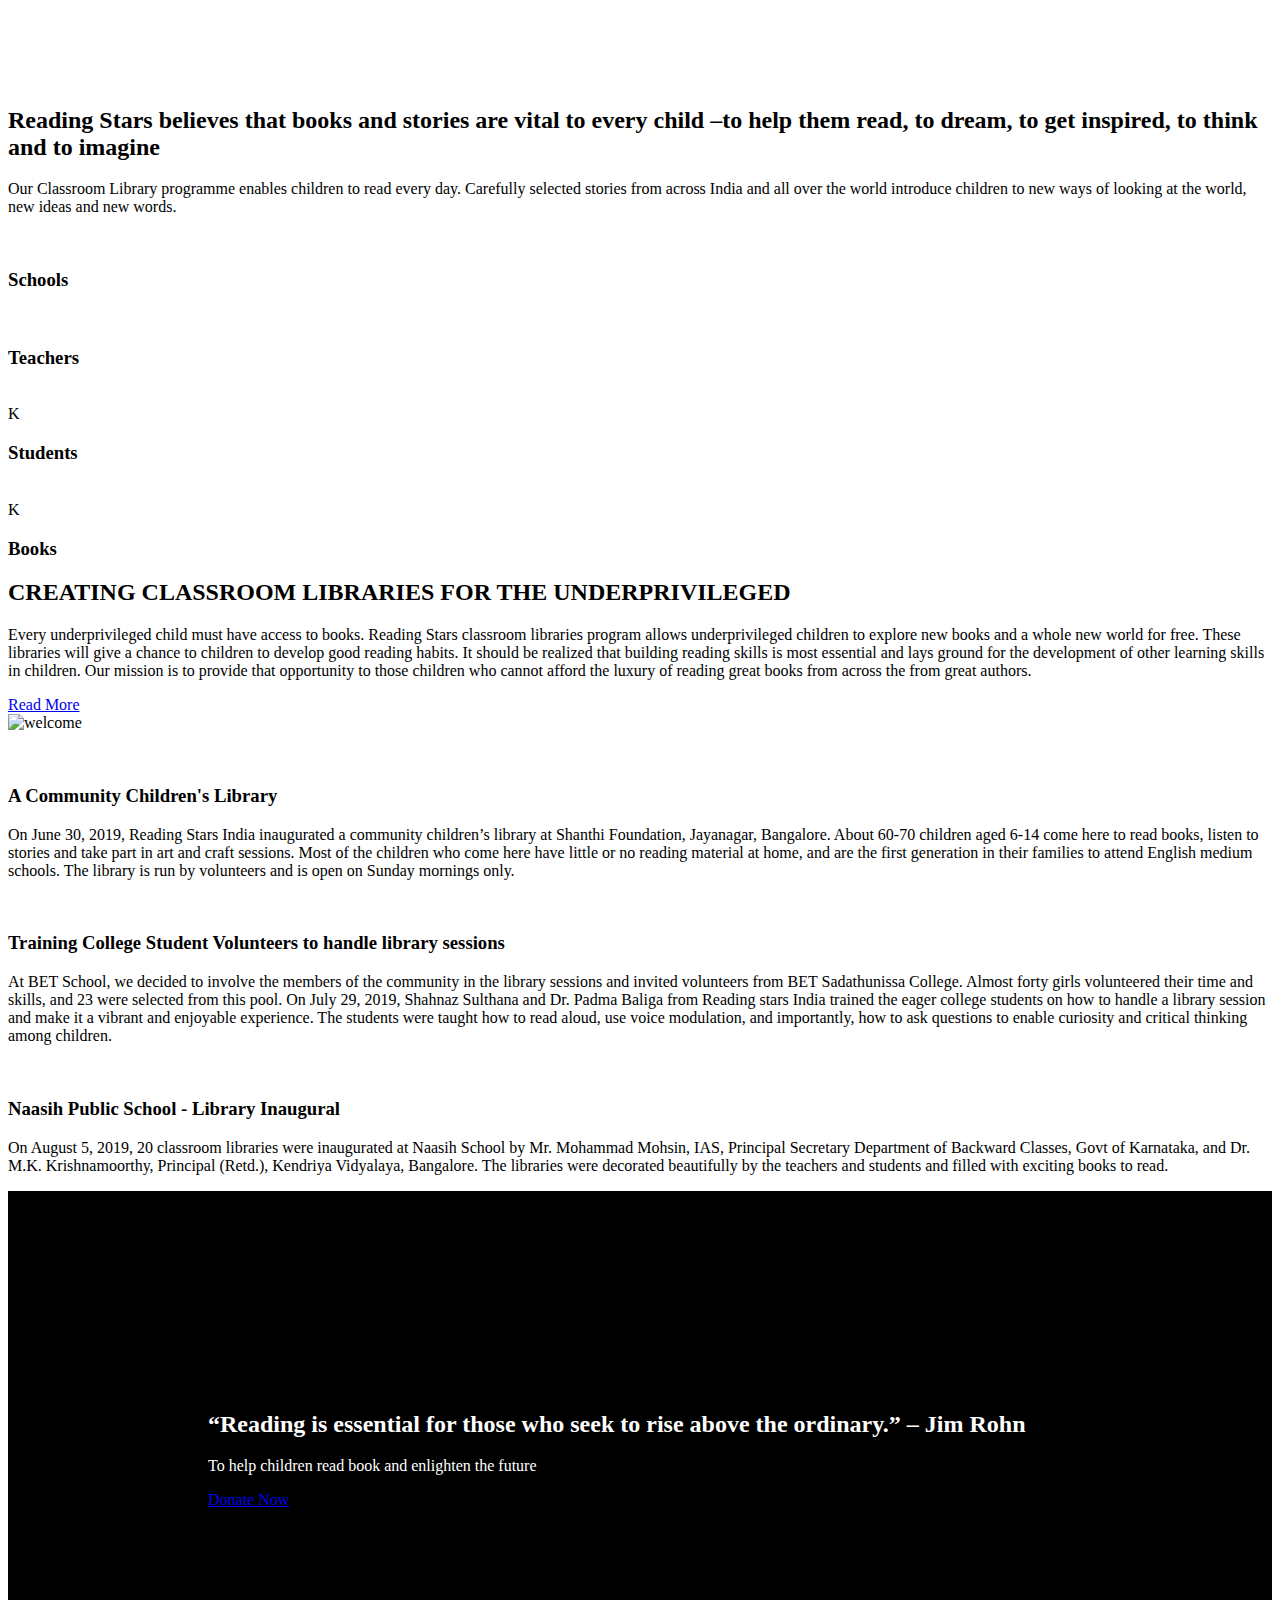
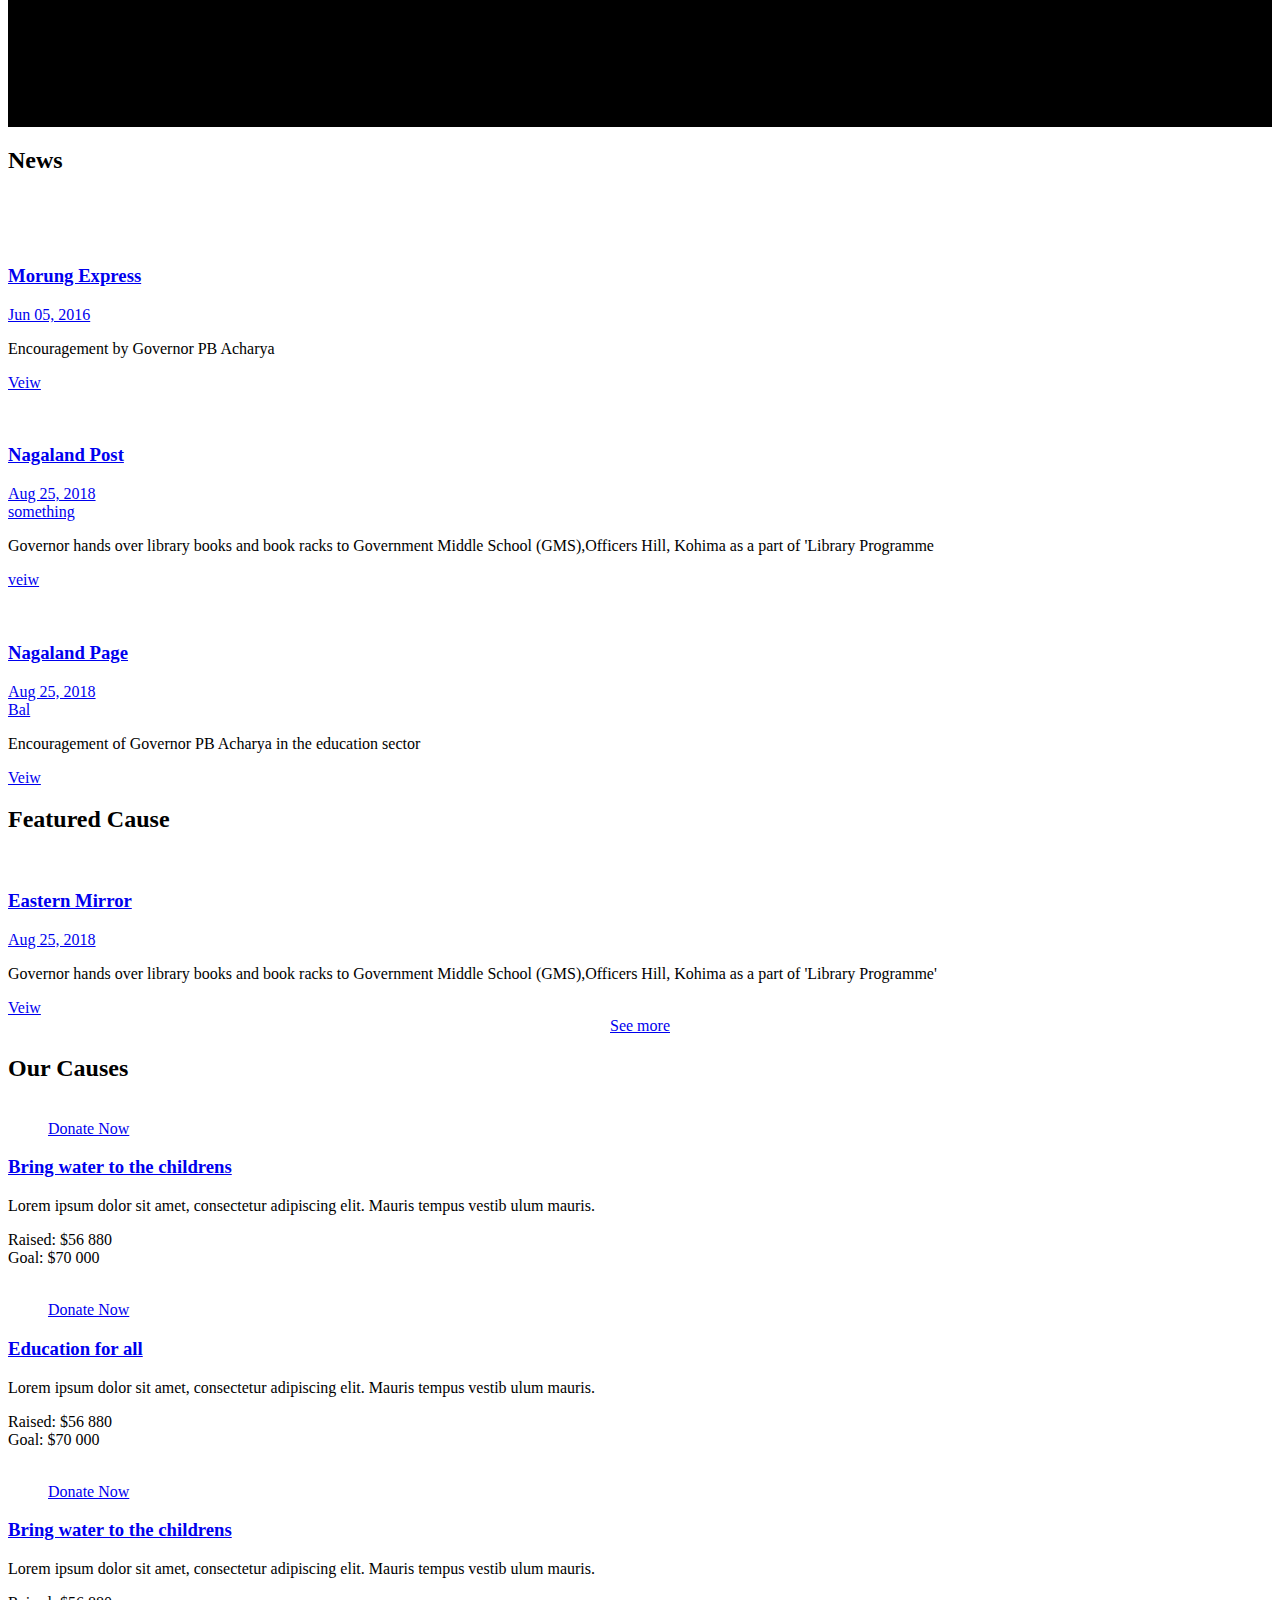
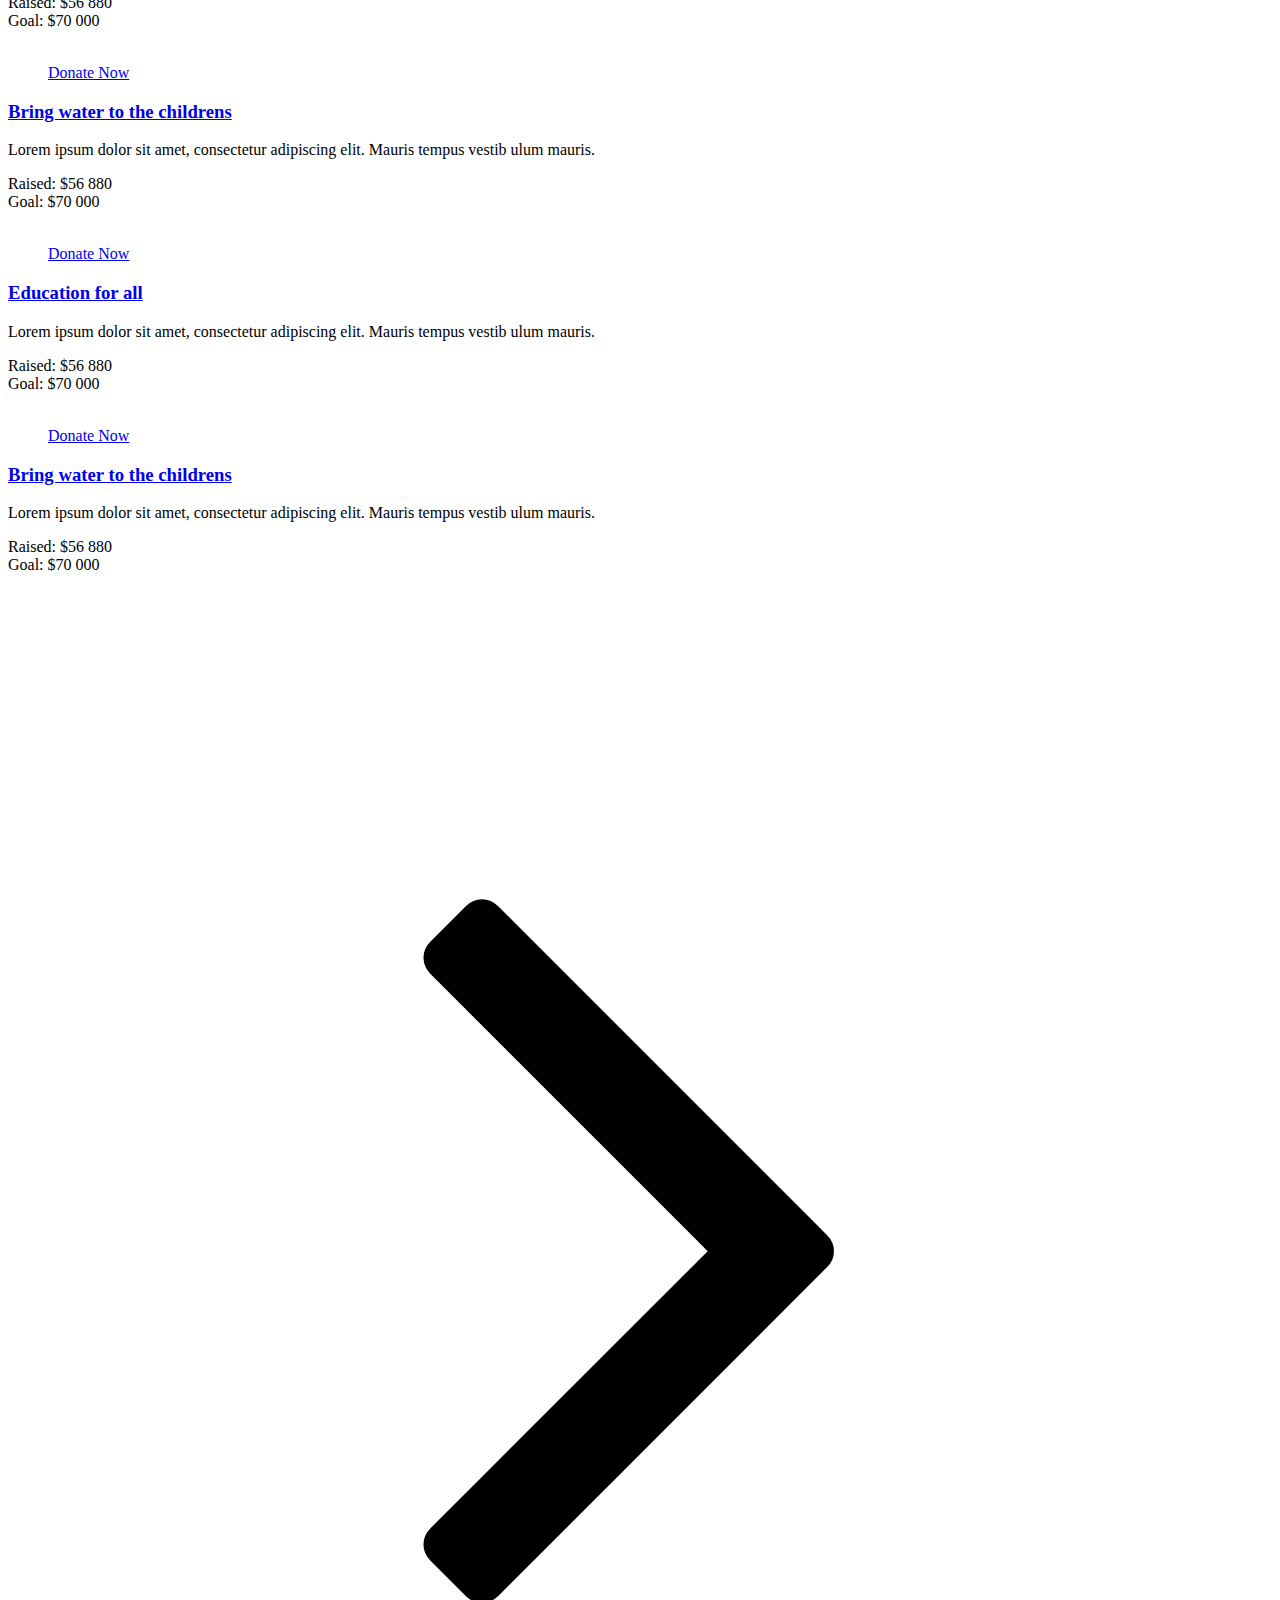
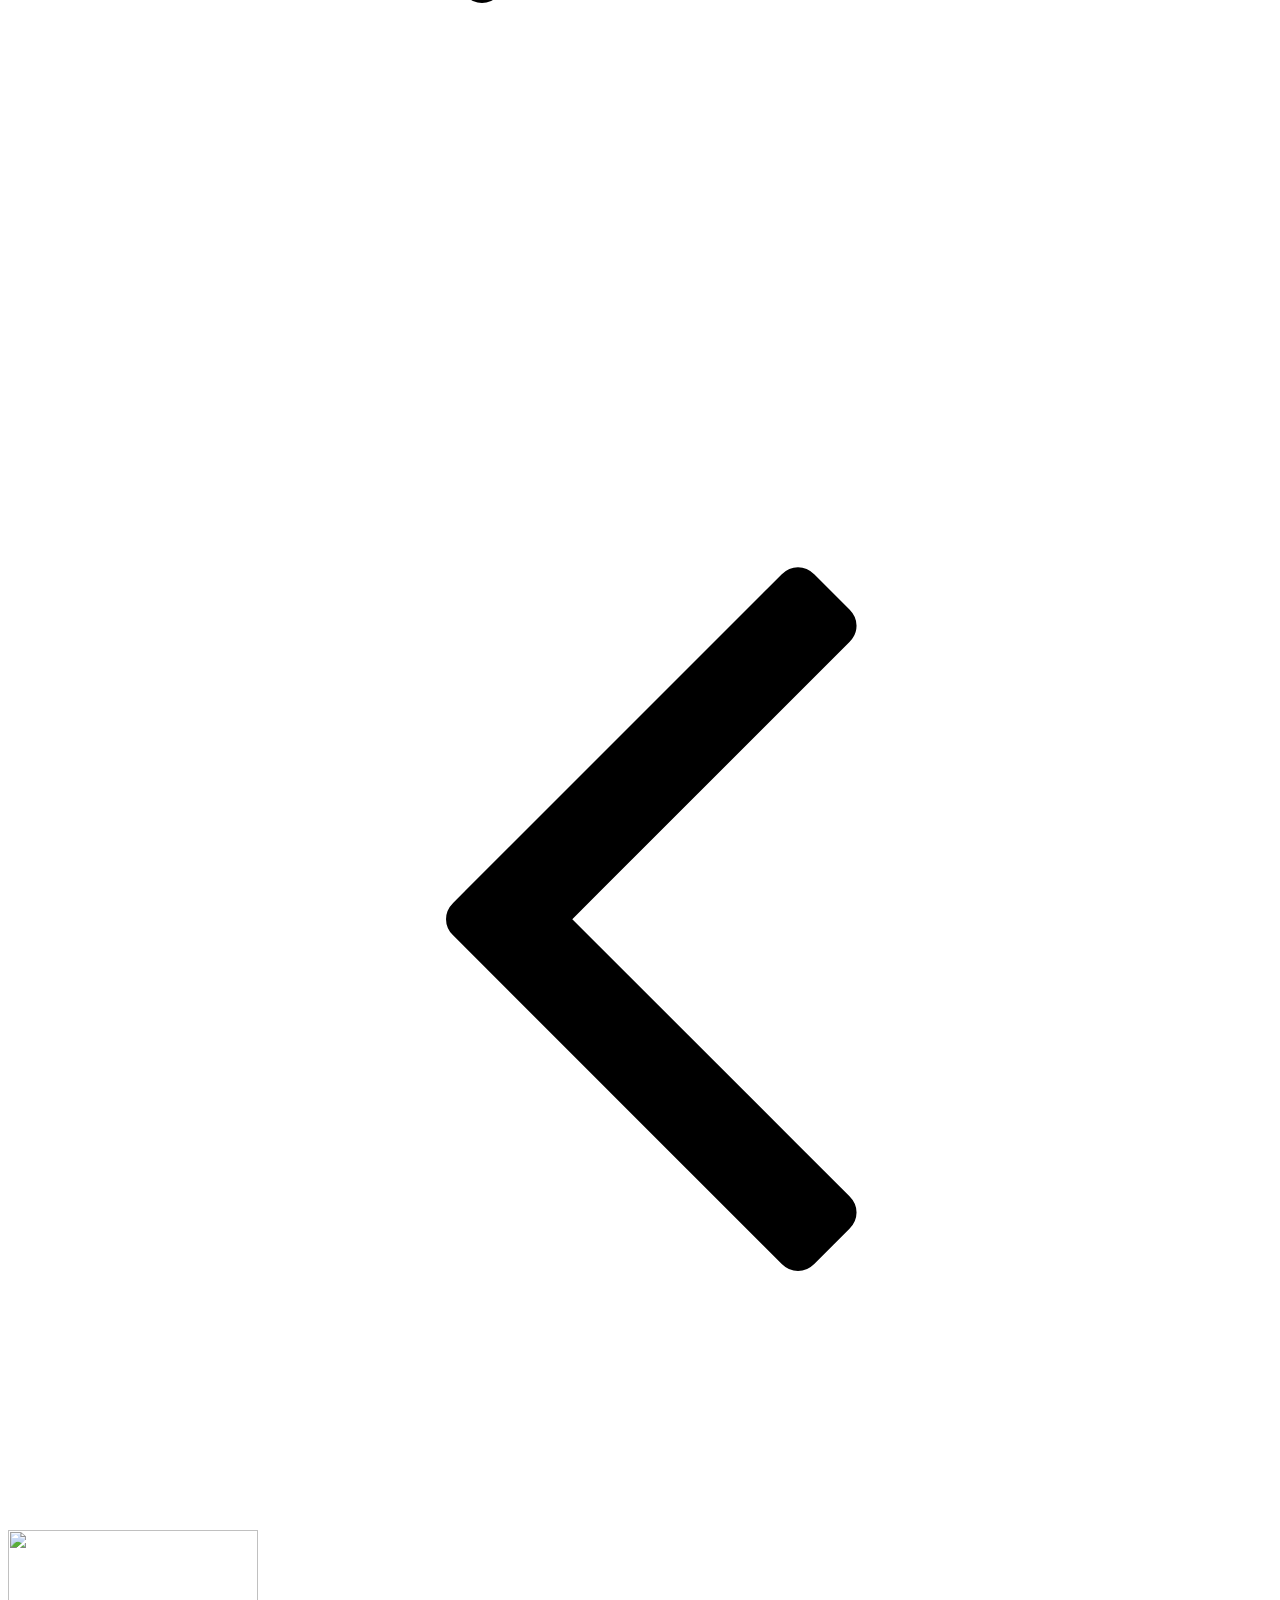
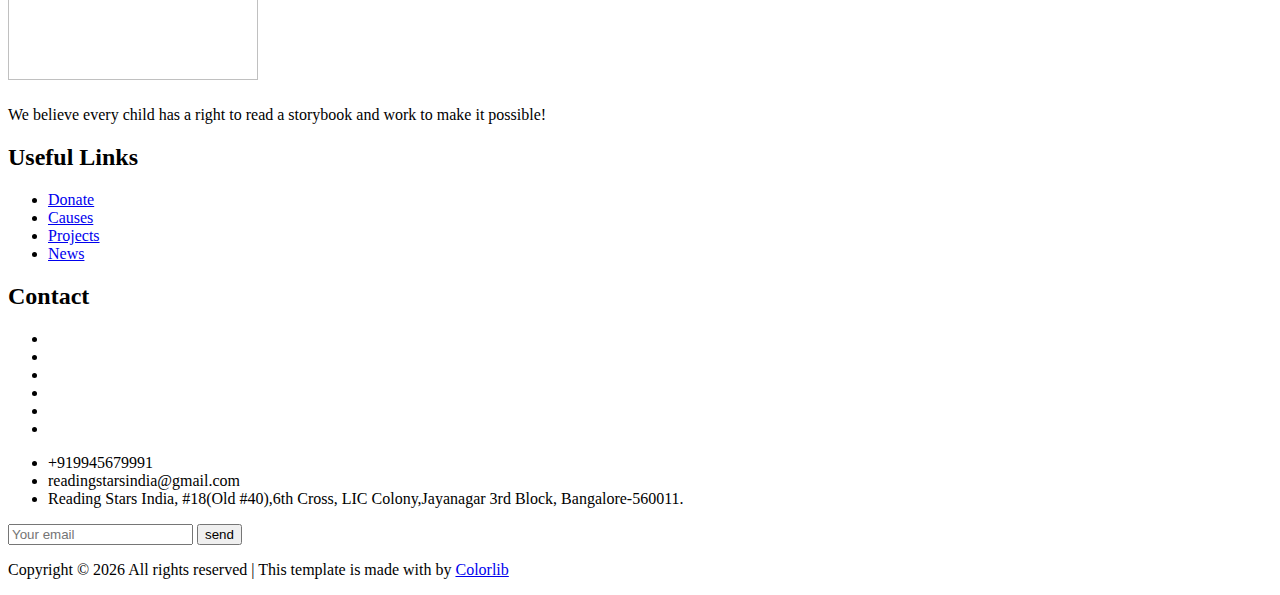
==== commit d46c47bd: "links" ====
--- a/index.html
+++ b/index.html
@@ -39,8 +39,9 @@
                         <!-- .header-bar-email -->
 
                         <div class="header-bar-text">
-                            <p>PHONE: <span>+24 3772 120 091 / +56452 4567</span></p>
-                        </div>
+                            <p>PHONE: <span>+919945679991</span></p>
+                        </div>
+						
                         <!-- .header-bar-text -->
                     </div>
                     <!-- .col -->
@@ -488,9 +489,9 @@
                                     </div>
                                     <!-- .posted-date -->
 
-                                    <div class="cats-links">
+                                    <!--div class="cats-links">
                                         <a href="#">something</a>
-                                    </div>
+                                    </div-->
                                     <!-- .cats-links -->
                                 </header>
                                 <!-- .entry-header -->
@@ -501,7 +502,7 @@
                                 <!-- .entry-content -->
 
                                 <div class="entry-footer">
-                                    <a href="#">Veiw</a>
+                                    <a href="news.html#Morung">Veiw</a>
                                 </div>
                                 <!-- .entry-footer -->
                             </div>
@@ -536,7 +537,7 @@
                                 <!-- .entry-content -->
 
                                 <div class="entry-footer">
-                                    <a href="#">veiw</a>
+                                    <a href="news.html#Npost">veiw</a>
                                 </div>
                                 <!-- .entry-footer -->
                             </div>
@@ -571,7 +572,7 @@
                                 <!-- .entry-content -->
 
                                 <div class="entry-footer">
-                                    <a href="#">Veiw</a>
+                                    <a href="news.html#Npage">Veiw</a>
                                 </div>
                                 <!-- .entry-footer -->
                             </div>
@@ -605,7 +606,7 @@
                                     <!-- .posted-date -->
 
                                     <div class="cats-links">
-                                        <a href="#">desokok</a>
+                                        <a href="#"></a>
                                     </div>
                                     <!-- .cats-links -->
                                 </header>
@@ -616,7 +617,7 @@
                                 </div>
                                 <!-- .entry-content -->
                                 <div class="entry-footer">
-                                    <a href="#">veiw</a>
+                                    <a href="news.html#Emir">Veiw</a>
                                 </div>
 
 
@@ -1008,15 +1009,61 @@
         <div class="footer-widgets">
             <div class="container">
                 <div class="row">
-                    <div class="col-12 col-md-6 col-lg-3">
+                    <div class="col-12 col-md-6 col-lg-4">
                         <div class="foot-about">
                             <h2>
-                                <a class="foot-logo" href="#"><img src="images/foot-logo.png" alt=""></a>
+                                <a class="foot-logo" href="#"><img src="images/readingstarsindialogo.jpg" alt="" height = "150" width = "250"></a>
                             </h2>
 
-                            <p>Lorem ipsum dolor sit amet, con sectetur adipiscing elit. Mauris temp us vestib ulum mauris.Lorem ipsum dolor sit amet, consectetur adipiscing elit. Mauris tempus vestib ulum mauris.Lorem ipsum dolo.</p>
-
-                            <ul class="d-flex flex-wrap align-items-center">
+                            <p>We believe every child has a right to read a storybook and work to make it possible!</p>
+
+                            
+                        </div>
+                        <!-- .foot-about -->
+                    </div>
+                    <!-- .col -->
+
+                    <div class="col-12 col-md-6 col-lg-4 mt-5 mt-md-0">
+                        <h2>Useful Links</h2>
+
+                        <ul>
+                            <li><a href="#">Donate</a></li>
+                            <li><a href="3">Causes</a></li>
+                            <li><a href="#">Projects</a></li>
+                            <li><a href="news.html">News</a></li>
+                        </ul>
+                    </div>
+                    <!-- .col -->
+
+                   <!-- <div class="col-12 col-md-6 col-lg-3 mt-5 mt-md-0">
+                        <div class="foot-latest-news">
+                            <h2>Latest News</h2>
+
+                            <ul>
+                                <li>
+                                    <h3><a href="#">A new cause to help</a></h3>
+                                    <div class="posted-date">MArch 12, 2018</div>
+                                </li>
+
+                                <li>
+                                    <h3><a href="#">We love to help people</a></h3>
+                                    <div class="posted-date">MArch 12, 2018</div>
+                                </li>
+
+                                <li>
+                                    <h3><a href="#">The new ideas for helping</a></h3>
+                                    <div class="posted-date">MArch 12, 2018</div>
+                                </li>
+                            </ul>
+                        </div>
+                        <!-- .foot-latest-news -->
+                    <!--</div>-->
+                    <!-- .col -->
+
+                    <div class="col-12 col-md-6 col-lg-4 mt-5 mt-md-0">
+                        <div class="foot-contact">
+                            <h2>Contact</h2>
+							<ul class="d-flex flex-wrap align-items-center">
                                 <li><a href="#"><i class="fa fa-pinterest-p"></i></a></li>
                                 <li><a href="#"><i class="fa fa-facebook"></i></a></li>
                                 <li><a href="#"><i class="fa fa-twitter"></i></a></li>
@@ -1024,59 +1071,15 @@
                                 <li><a href="#"><i class="fa fa-behance"></i></a></li>
                                 <li><a href="#"><i class="fa fa-linkedin"></i></a></li>
                             </ul>
-                        </div>
-                        <!-- .foot-about -->
-                    </div>
-                    <!-- .col -->
-
-                    <div class="col-12 col-md-6 col-lg-3 mt-5 mt-md-0">
-                        <h2>Useful Links</h2>
-
-                        <ul>
-                            <li><a href="#">Privacy Polticy</a></li>
-                            <li><a href="#">Become  a Volunteer</a></li>
-                            <li><a href="#">Donate</a></li>
-                            <li><a href="#">Testimonials</a></li>
-                            <li><a href="#">Causes</a></li>
-                            <li><a href="#">Portfolio</a></li>
-                            <li><a href="#">News</a></li>
-                        </ul>
-                    </div>
-                    <!-- .col -->
-
-                    <div class="col-12 col-md-6 col-lg-3 mt-5 mt-md-0">
-                        <div class="foot-latest-news">
-                            <h2>Latest News</h2>
 
                             <ul>
-                                <li>
-                                    <h3><a href="#">A new cause to help</a></h3>
-                                    <div class="posted-date">MArch 12, 2018</div>
-                                </li>
-
-                                <li>
-                                    <h3><a href="#">We love to help people</a></h3>
-                                    <div class="posted-date">MArch 12, 2018</div>
-                                </li>
-
-                                <li>
-                                    <h3><a href="#">The new ideas for helping</a></h3>
-                                    <div class="posted-date">MArch 12, 2018</div>
-                                </li>
-                            </ul>
-                        </div>
-                        <!-- .foot-latest-news -->
-                    </div>
-                    <!-- .col -->
-
-                    <div class="col-12 col-md-6 col-lg-3 mt-5 mt-md-0">
-                        <div class="foot-contact">
-                            <h2>Contact</h2>
-
-                            <ul>
-                                <li><i class="fa fa-phone"></i><span>+45 677 8993000 223</span></li>
-                                <li><i class="fa fa-envelope"></i><span>office@template.com</span></li>
-                                <li><i class="fa fa-map-marker"></i><span>Main Str. no 45-46, b3, 56832, Los Angeles, CA</span></li>
+							
+                                <li><i class="fa fa-phone"></i><span>+919945679991</span></li>
+                                <li><i class="fa fa-envelope"></i><span>readingstarsindia@gmail.com</span></li>
+                                <li><i class="fa fa-map-marker"></i><span>Reading Stars India,
+#18(Old #40),6th Cross,
+LIC Colony,Jayanagar 3rd Block,
+Bangalore-560011.</span></li>
                             </ul>
                         </div>
                         <!-- .foot-contact -->
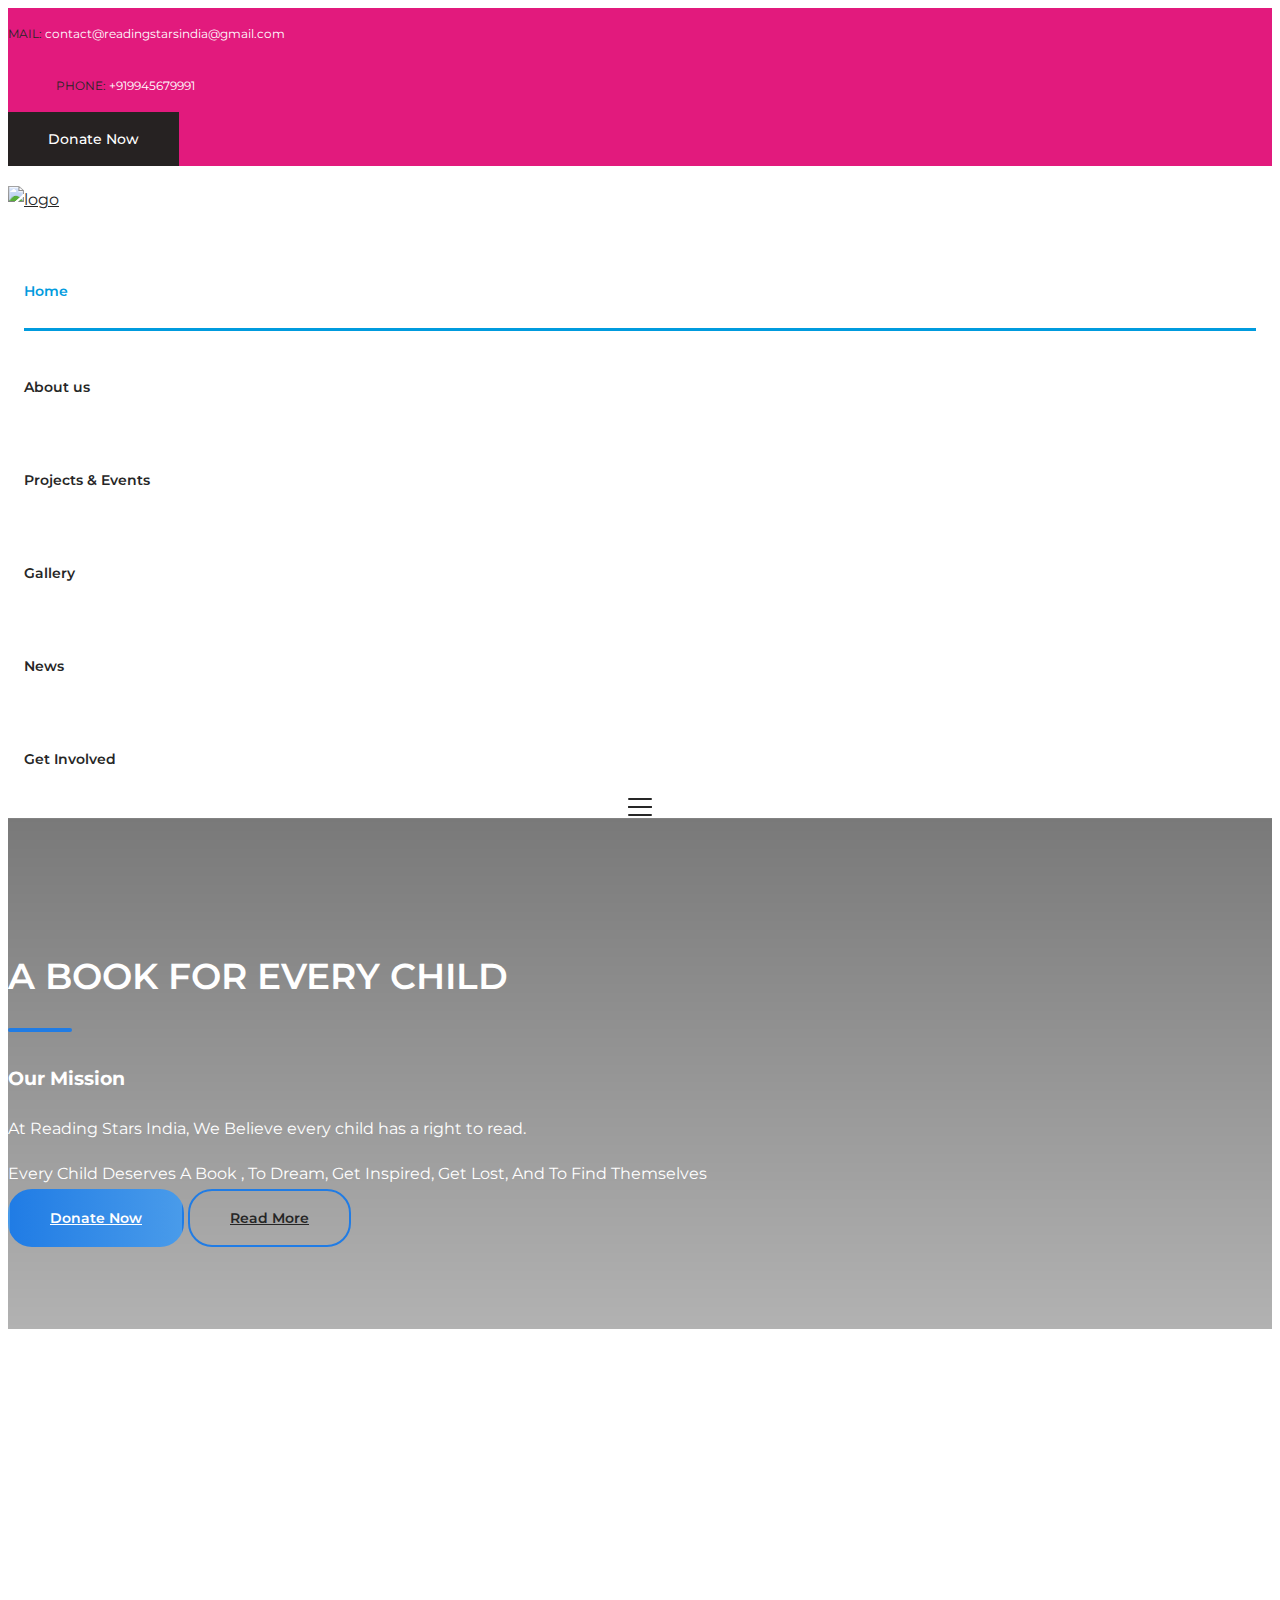
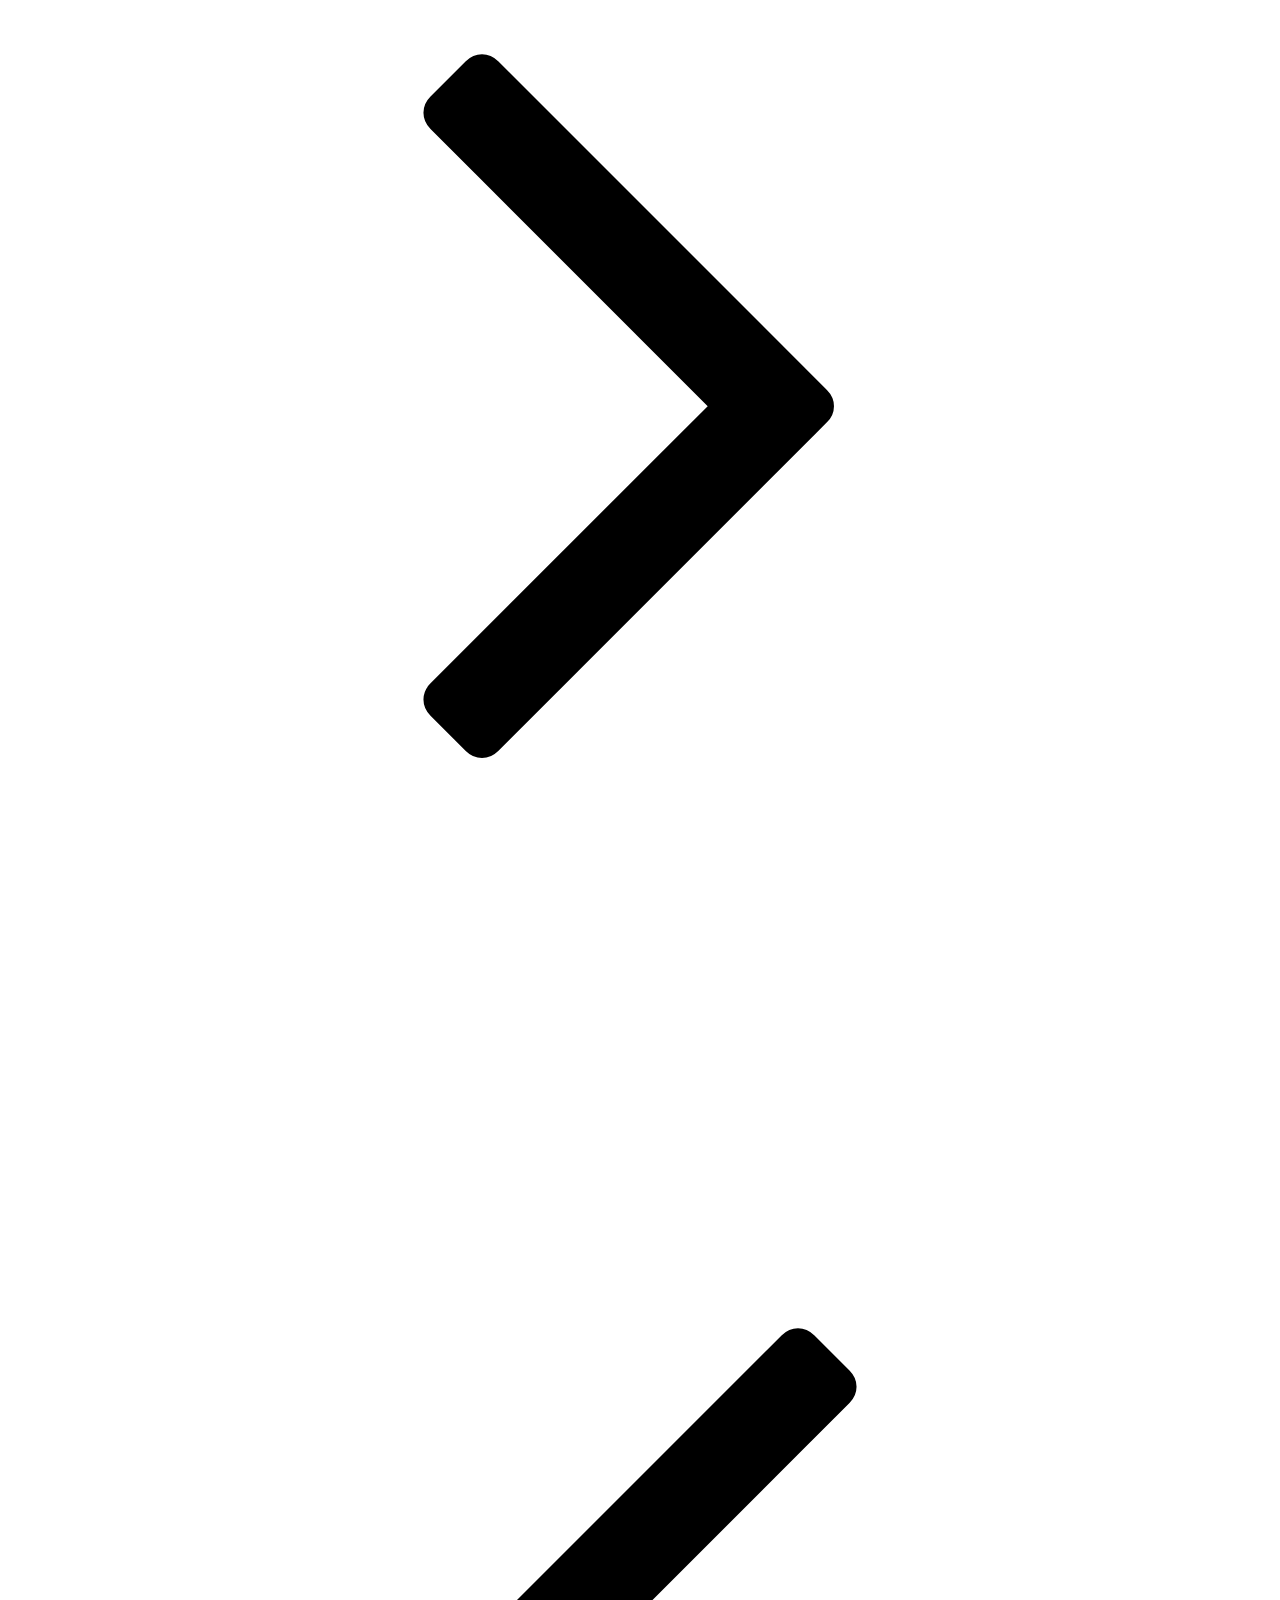
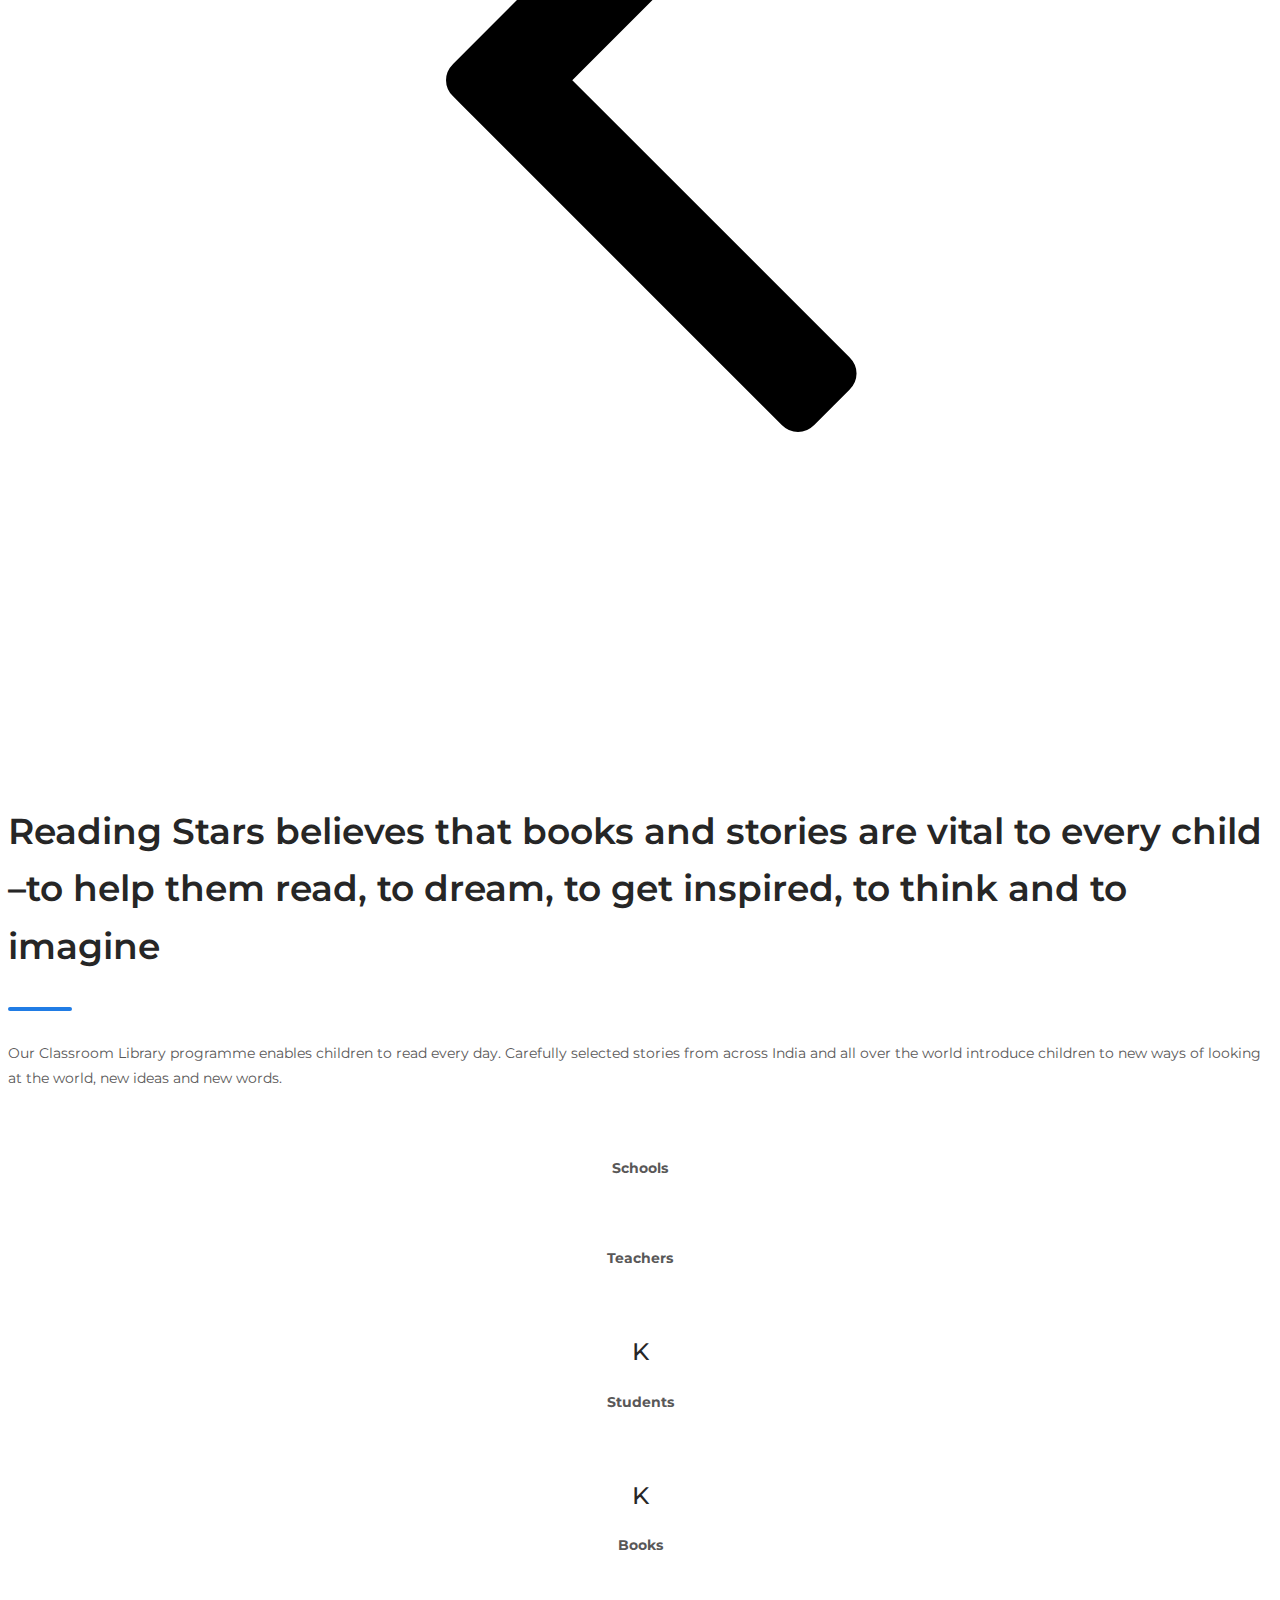
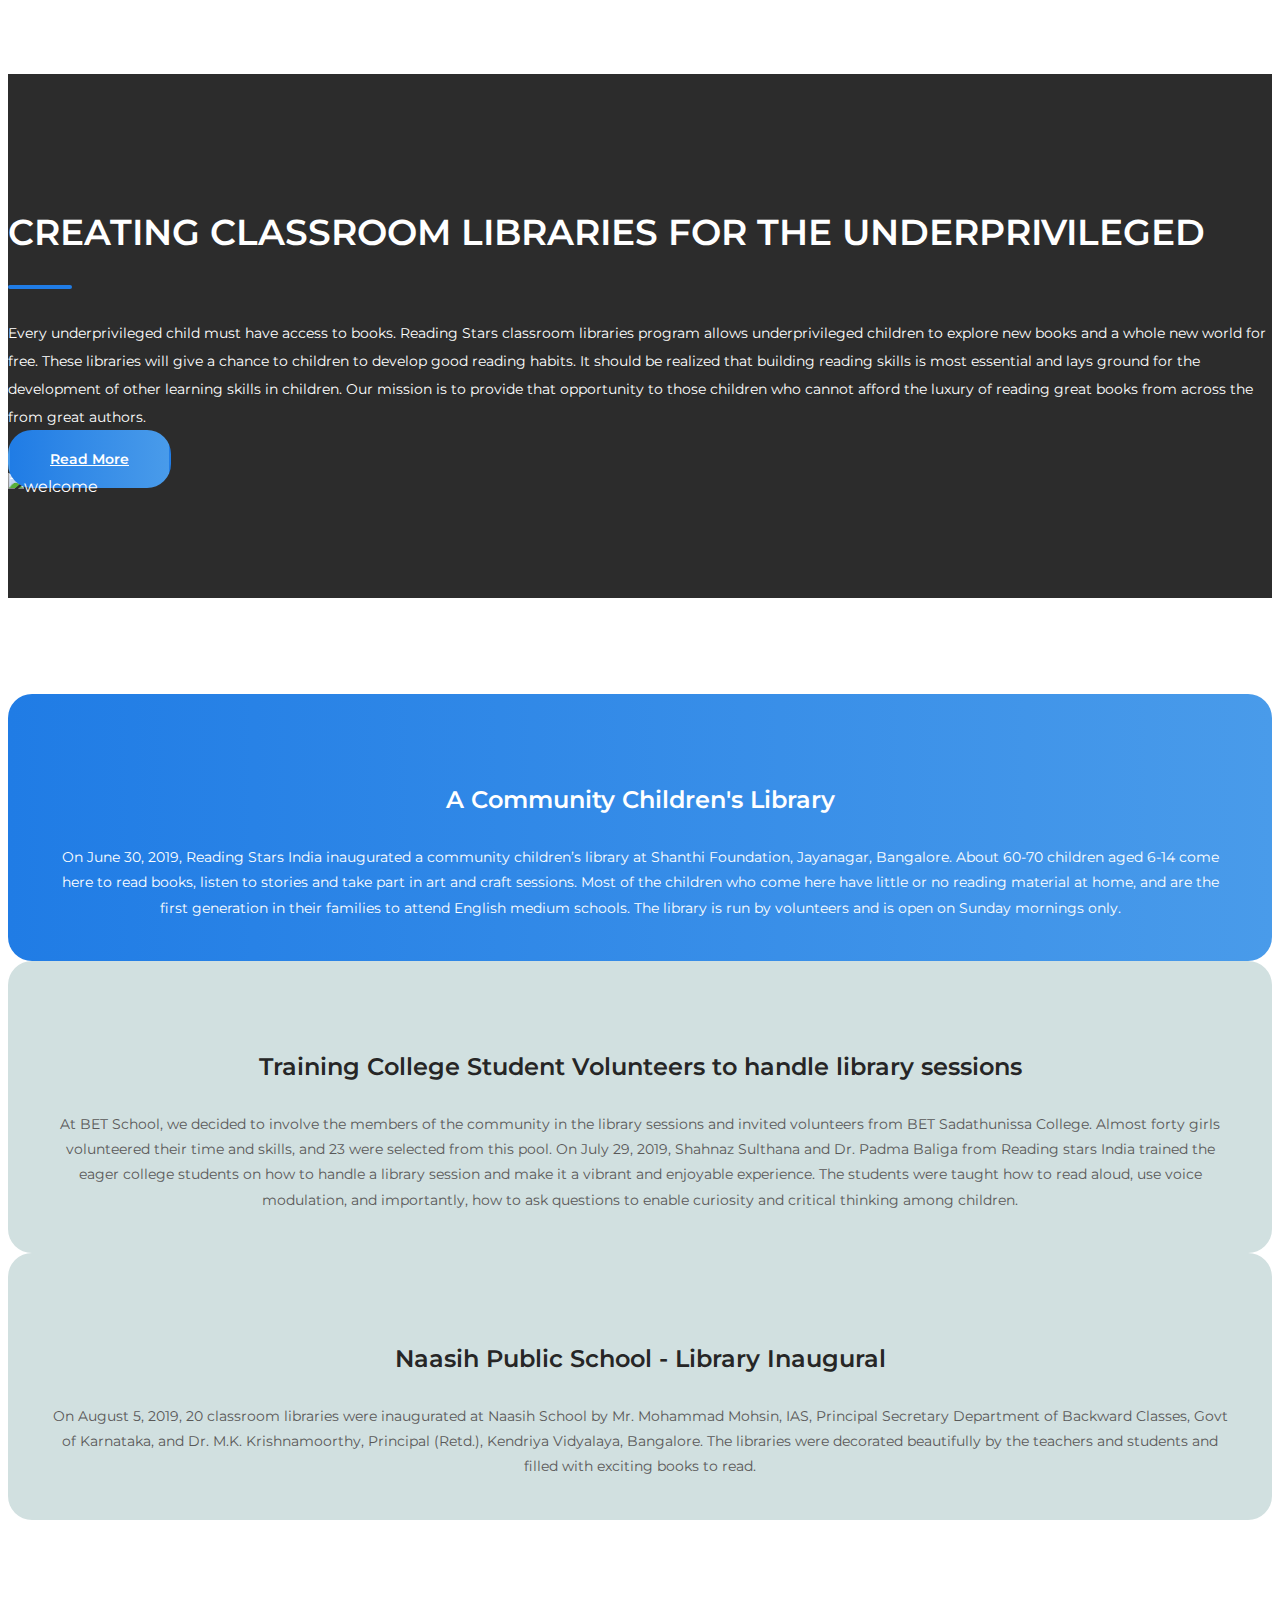
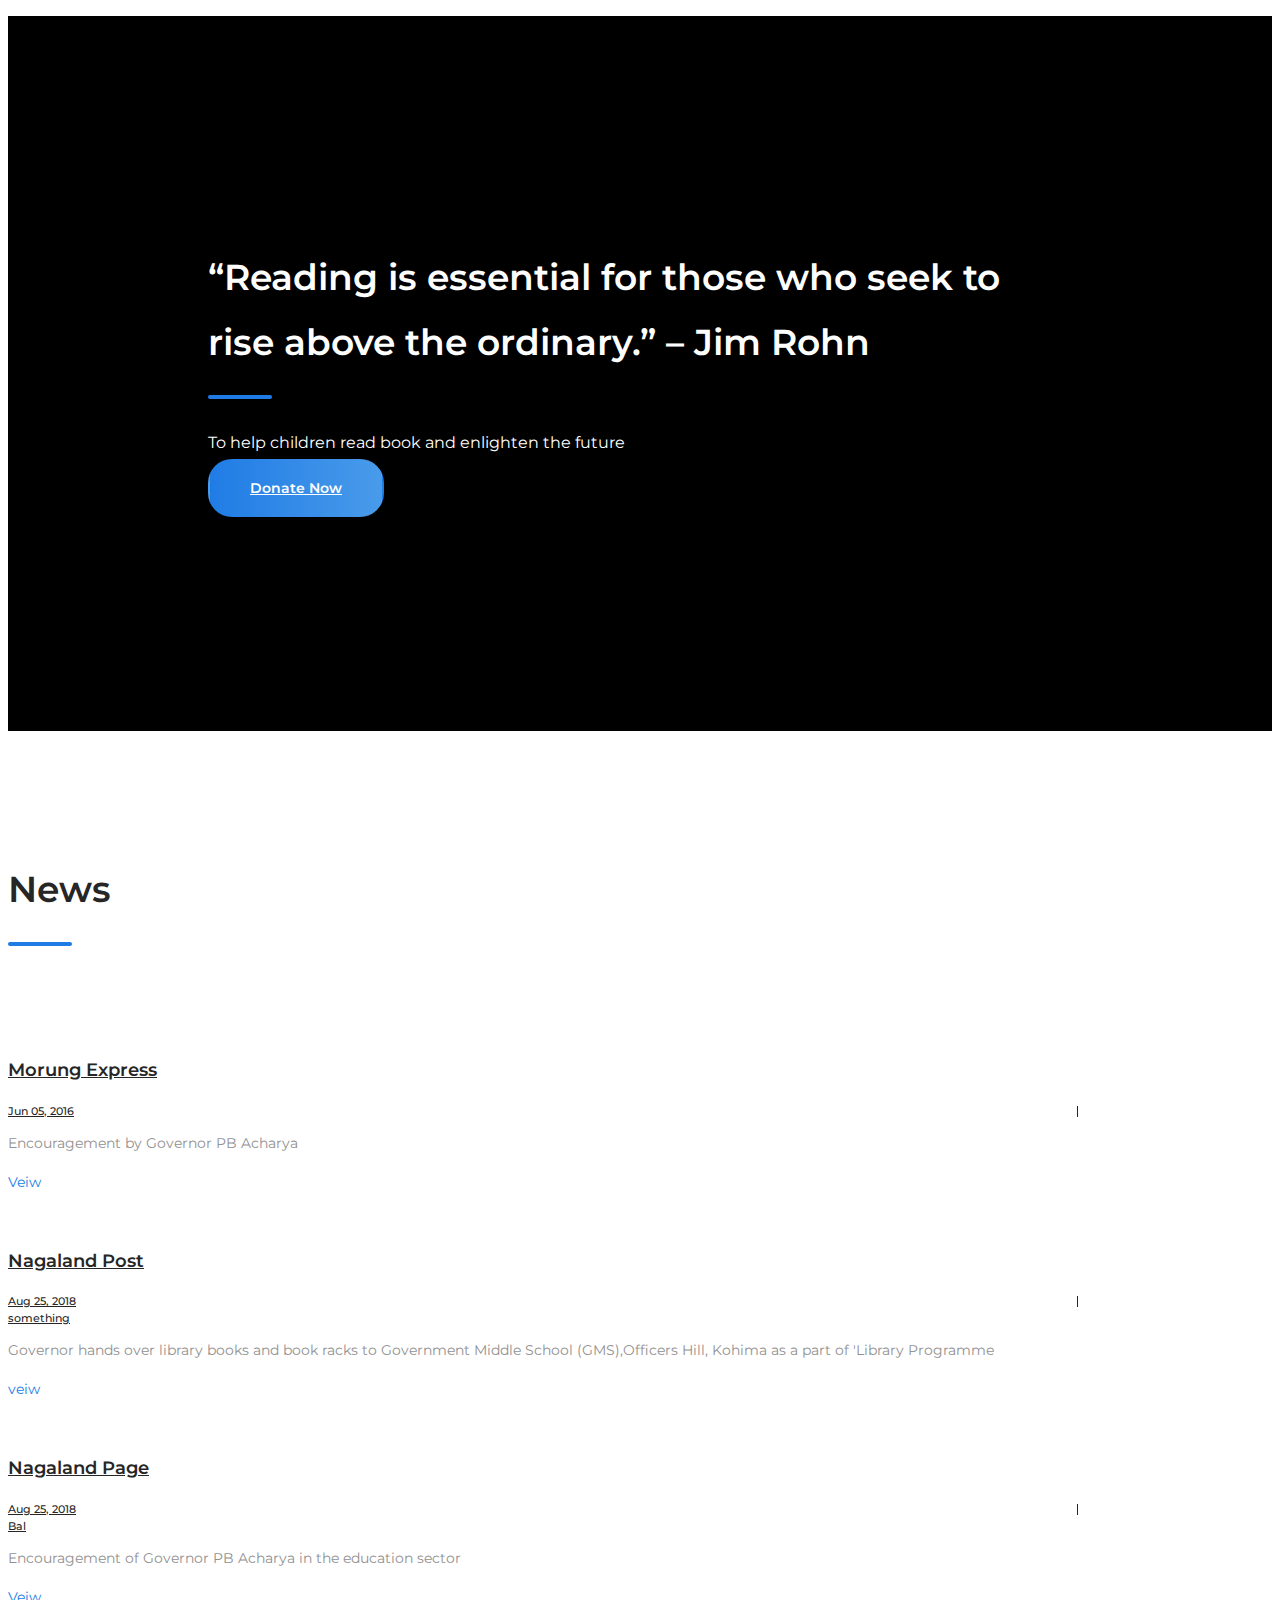
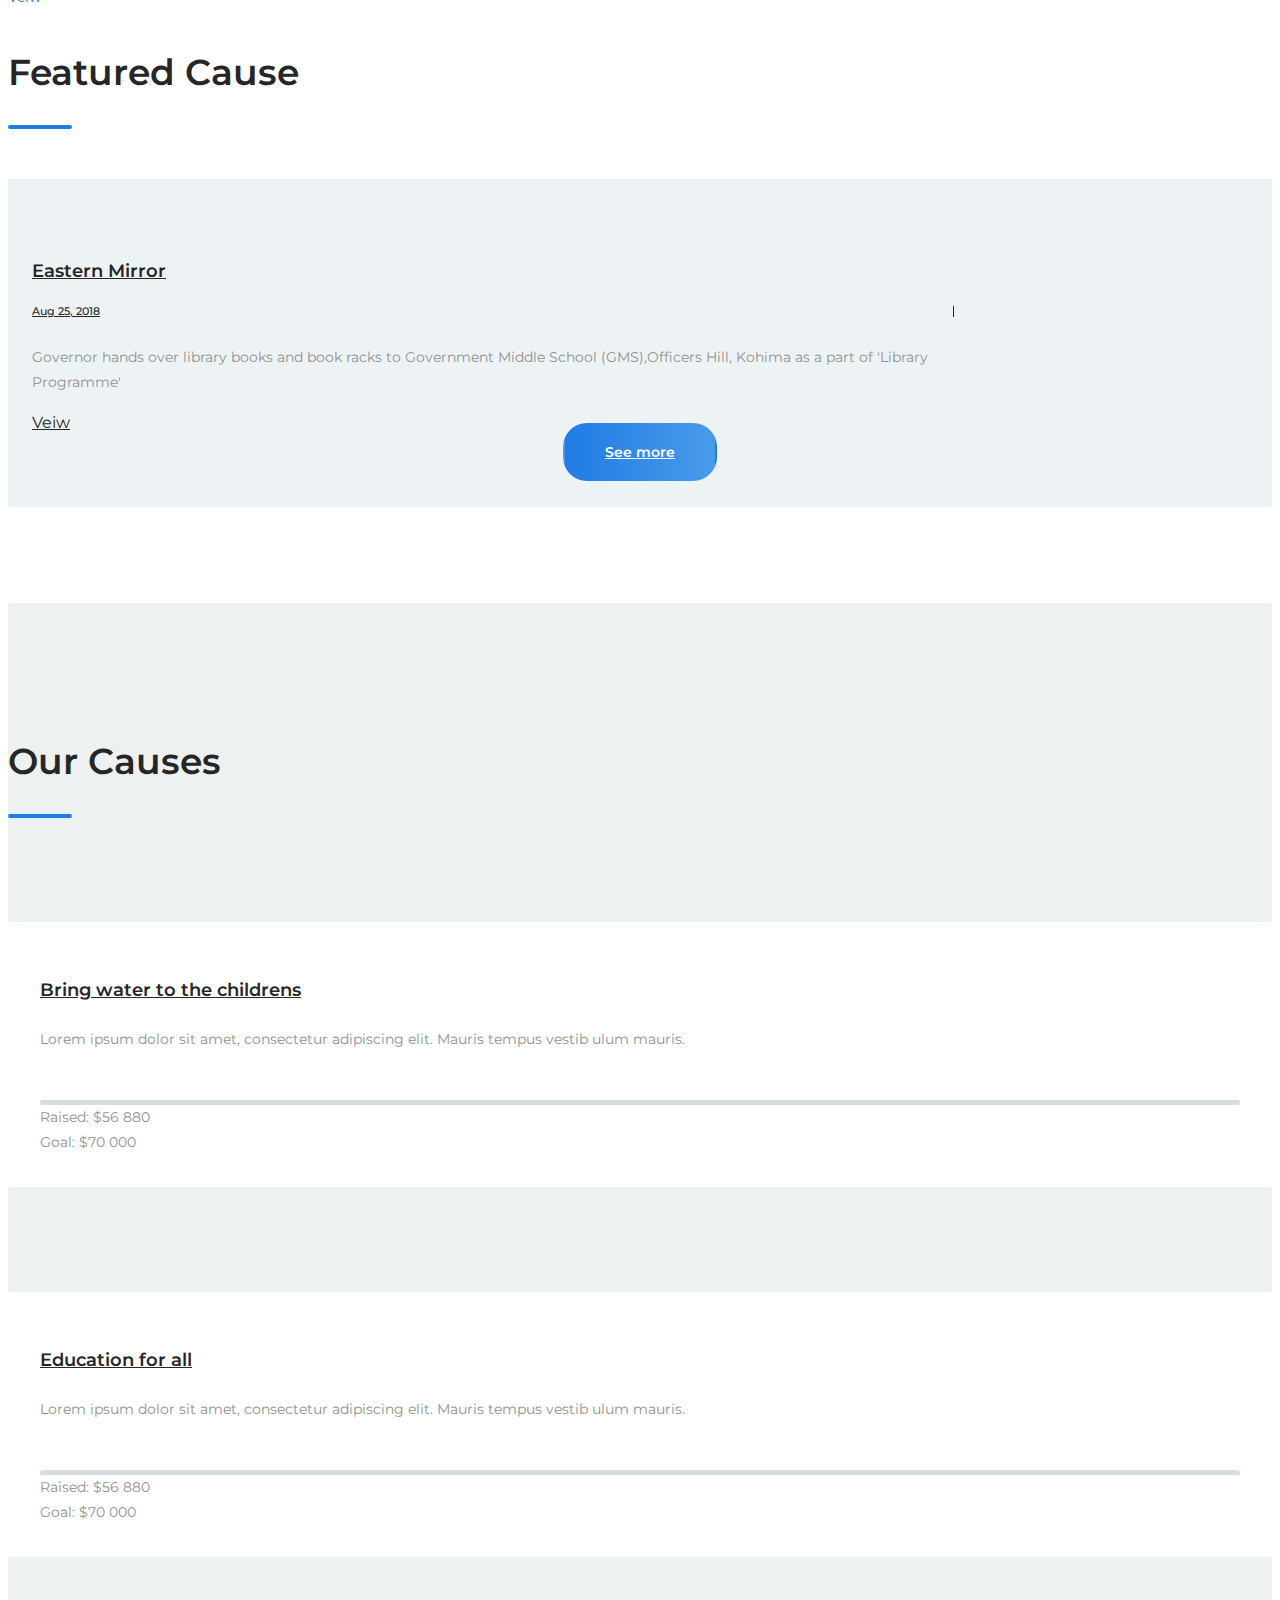
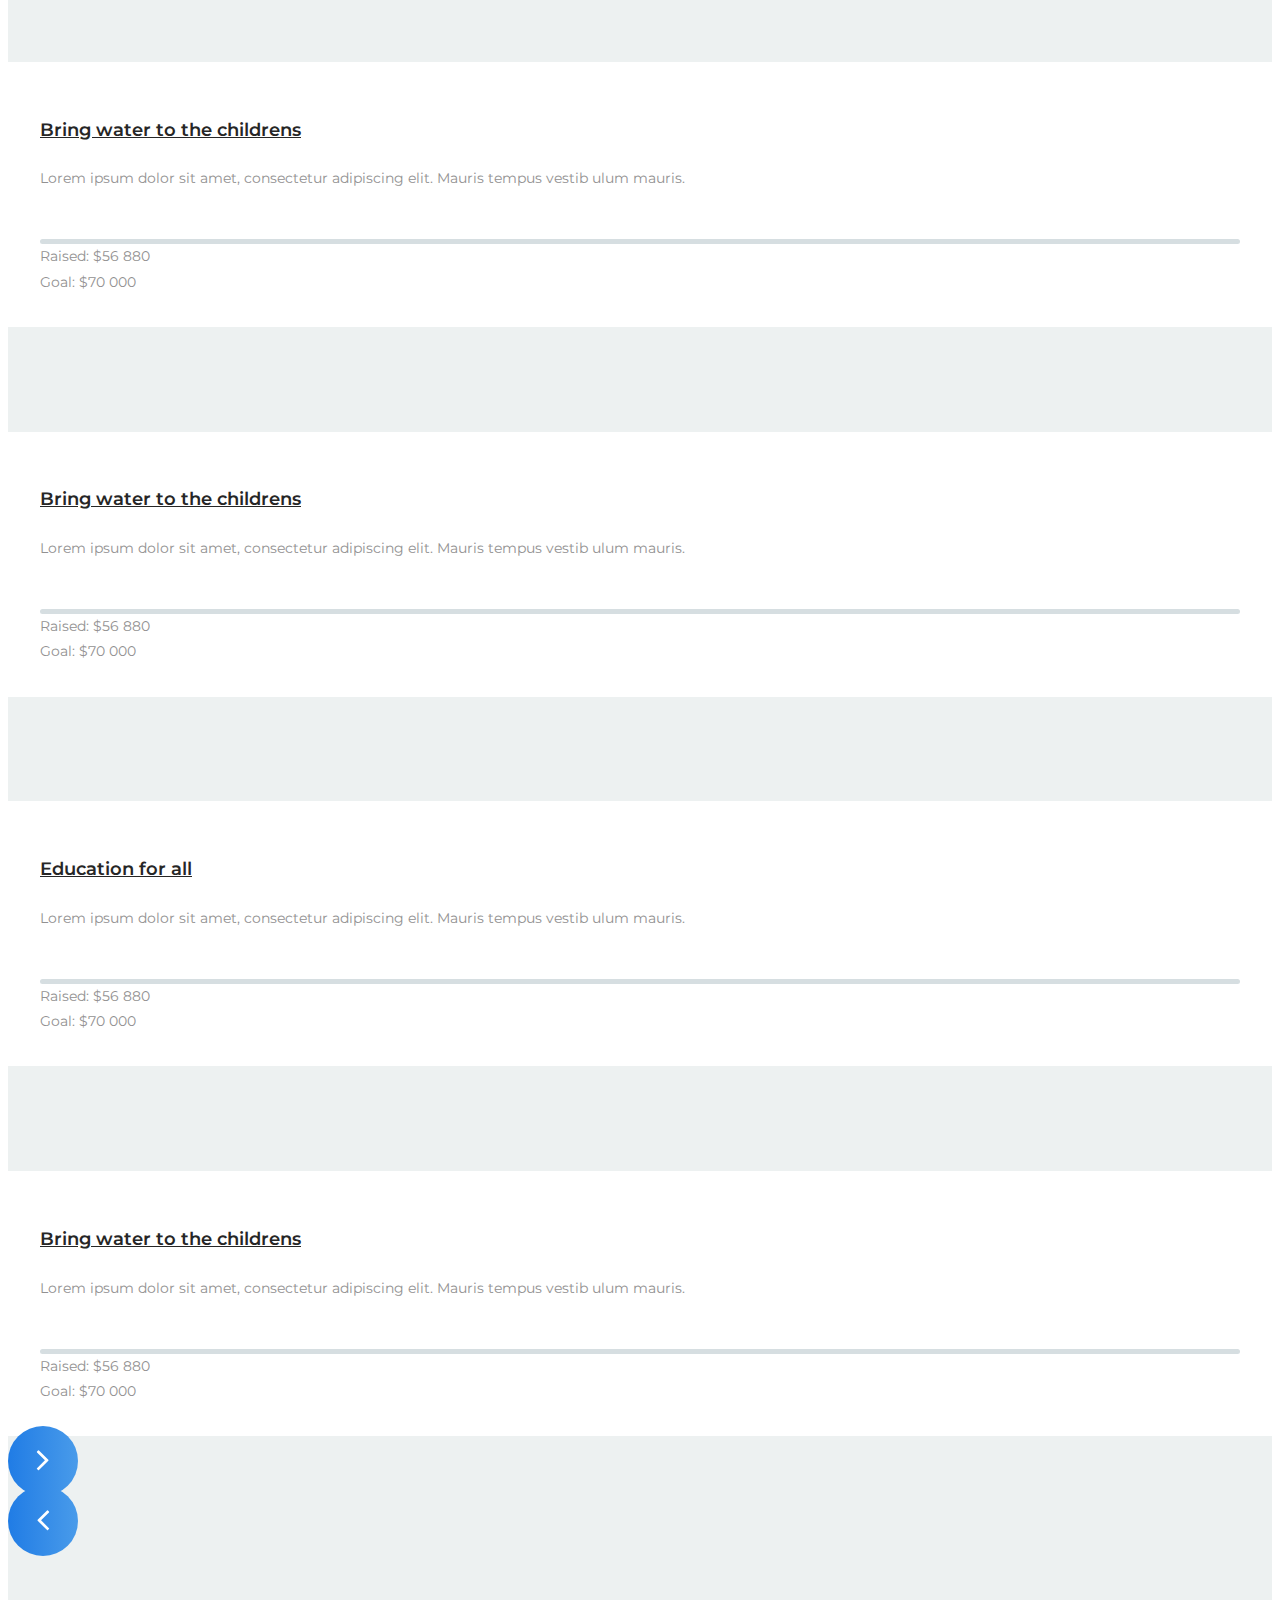
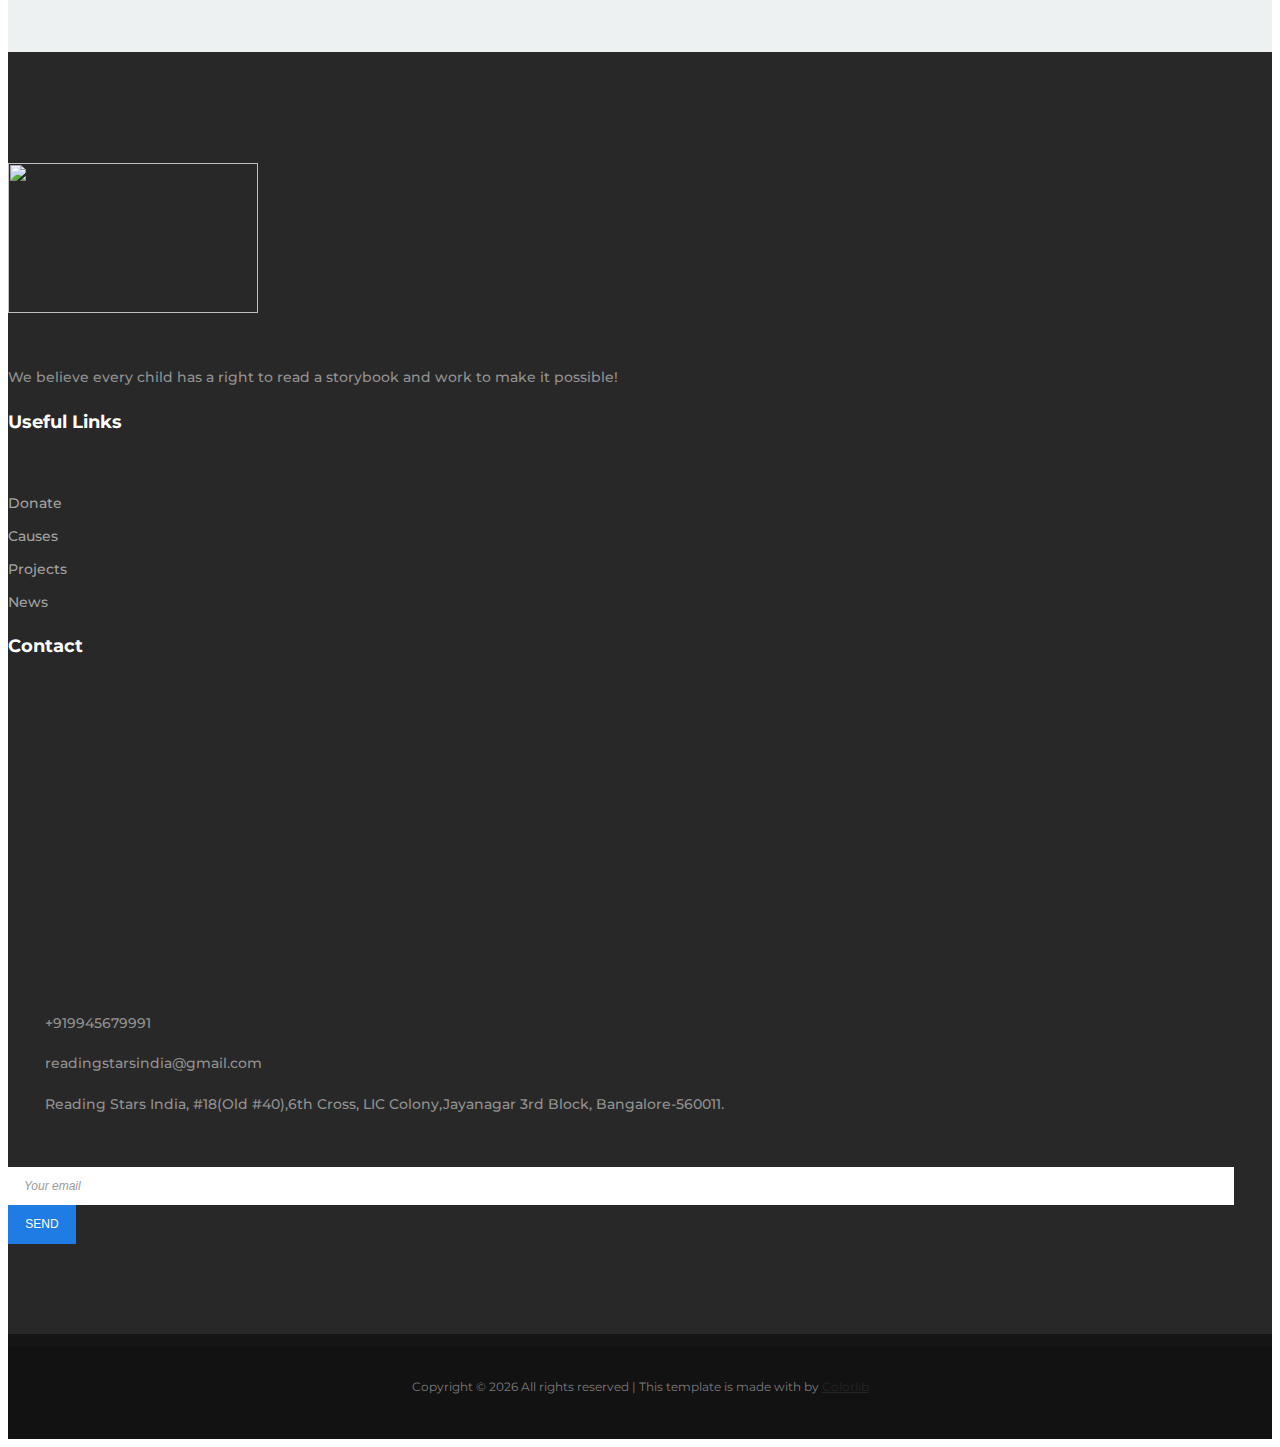
==== commit d318cb1e: "home page" ====
--- a/index.html
+++ b/index.html
@@ -41,7 +41,7 @@
                         <div class="header-bar-text">
                             <p>PHONE: <span>+919945679991</span></p>
                         </div>
-						
+
                         <!-- .header-bar-text -->
                     </div>
                     <!-- .col -->
@@ -99,9 +99,46 @@
     </header>
     <!-- .site-header -->
 
-    <div class="swiper-container hero-slider">
-        <div class="swiper-wrapper">
-            <div class="swiper-slide hero-content-wrap">
+        <div class="first ">
+            <div class="container ">
+                <div class="row">
+                    <div class="col-12 col-lg-12 order-2 order-lg-1">
+                        <div class="welcome-content home-first">
+                            <header class="entry-header">
+                                <h2 class="entry-title" style="color:white">A BOOK FOR EVERY CHILD</h2>
+                                <h3>Our Mission
+                                    <!--Reading Stars India believes every child has a right to read a storybook and works to make it possible!-->
+                                </h3>
+                            </header>
+                            <!-- .entry-header -->
+
+                            <divclass="entry-content mt-5">
+                              <p>At Reading Stars India, We Believe every child has a right to read.</p>
+                              <p> Every Child Deserves A Book , To Dream, Get Inspired, Get Lost, And To Find Themselves</p>
+
+                            </div>
+                            <!-- .entry-content -->
+
+                            <footer class="entry-footer d-flex flex-wrap align-items-center mt-5">
+                                <a href="#" class="btn gradient-bg mr-2">Donate Now</a>
+                                <a href="#" class="btn orange-border">Read More</a>
+                            </footer>
+                            <!-- .entry-footer -->
+                        </div>
+                        <!-- .welcome-content -->
+                    </div>
+                    <!-- .col -->
+
+                    <!-- .col -->
+                </div>
+                <!-- .row -->
+            </div>
+            <!-- .container -->
+        </div>
+        <!-- .home-page-icon-boxes -->
+<!--    <div class="swiper-containe hero-slide">
+        <div class="swiper-wrappr">
+            <div class="swiper-slie hero-content-wrap">
                 <img src="images/ChildrenandBooks.jpg" alt="">
 
                 <div class="hero-content-overlay position-absolute w-100 h-100">
@@ -112,34 +149,34 @@
                                     <h1></h1>
                                     <h2>A BOOK FOR EVERY CHILD</h2>
                                     <h3>Our Mission
-                                        <!--Reading Stars India believes every child has a right to read a storybook and works to make it possible!-->
+                                        <!--Reading Stars India believes every child has a right to read a storybook and works to make it possible!->
                                     </h3>
                                 </header>
-                                <!-- .entry-header -->
+                                <!-- .entry-header ->
 
                                 <div class="entry-content mt-4">
                                     <p>At Reading Stars India, We Believe every child has a right to read.</p>
                                     <p> Every Child Deserves A Book , To Dream, Get Inspired, Get Lost, And To Find Themselves</p>
                                 </div>
-                                <!-- .entry-content -->
+                                <!-- .entry-content ->
 
                                 <footer class="entry-footer d-flex flex-wrap align-items-center mt-5">
                                     <a href="#" class="btn gradient-bg mr-2">Donate Now</a>
                                     <a href="#" class="btn orange-border">Read More</a>
                                 </footer>
-                                <!-- .entry-footer -->
-                            </div>
-                            <!-- .col -->
-                        </div>
-                        <!-- .row -->
-                    </div>
-                    <!-- .container -->
-                </div>
-                <!-- .hero-content-overlay -->
+                                <!-- .entry-footer ->
+                            </div>
+                            <!-- .col ->
+                        </div>
+                        <!-- .row ->
+                    </div>
+                    <-- .container ->
+                </div>
+                <- .hero-content-overlay >
             </div>
             <!-- .hero-content-wrap -->
 
-            <div class="swiper-slide hero-content-wrap">
+        <!--    <div class="swiper-slide hero-content-wrap">
                 <img src="images/hero.jpg" alt="">
 
                 <div class="hero-content-overlay position-absolute w-100 h-100">
@@ -150,28 +187,28 @@
                                     <h1></h1>
                                     <h4></h4>
                                 </header>
-                                <!-- .entry-header -->
+                                <!-- .entry-header ->
 
                                 <div class="entry-content mt-4">
                                     <p></p>
                                 </div>
-                                <!-- .entry-content -->
+                                <!-- .entry-content->
 
                                 <footer class="entry-footer d-flex flex-wrap align-items-center mt-5">
                                     <a href="#" class="btn gradient-bg mr-2">Donate Now</a>
                                     <a href="#" class="btn orange-border">Read More</a>
                                 </footer>
-                                <!-- .entry-footer -->
-                            </div>
-                            <!-- .col -->
-                        </div>
-                        <!-- .row -->
-                    </div>
-                    <!-- .container -->
-                </div>
-                <!-- .hero-content-overlay -->
-            </div>
-            <!-- .hero-content-wrap -->
+                                <!-- .entry-footer  ->
+                            </div>
+                            <!-- .col ->
+                        </div>
+                        <!-- .row ->
+                    </div>
+                    <!-- .container ->
+                </div>
+                <!-- .hero-content-overlay ->
+            </div>
+            <!-- .hero-content-wrap ->
 
             <div class="swiper-slide hero-content-wrap">
                 <img src="images/hero.jpg" alt="">
@@ -184,7 +221,7 @@
                                     <h2>Our Story</h2>
                                     <h4></h4>
                                 </header>
-                                <!-- .entry-header -->
+                                <!-- .entry-header ->
 
                                 <div class="entry-content mt-4">
                                     <p>Reading Stars India came into being when Shahnaz discovered that her maid’s children who go to an English medium school were unable to read independently from their textbooks or a simple storybook meant for much younger
@@ -193,19 +230,19 @@
                                         organization. We began our journey at Crescent School, Basavanagudi, Bangalore on September 6, 2018, when we inaugurated 18 classroom libraries. Since then, it’s been a challenging and exciting year, as we found
                                         ourselves venturing out of Bangalore, into Nagaland and Hyderabad while developing our base in our home city with the inclusion of two more schools - BET Primary School and Naasih Public School.</p>
                                 </div>
-                                <!-- .entry-content -->
+                                <!-- .entry-content ->
 
                                 <footer class="entry-footer d-flex flex-wrap align-items-center mt-5">
                                     <a href="#" class="btn gradient-bg mr-2">Donate Now</a>
                                     <a href="#" class="btn orange-border">Read More</a>
                                 </footer>
-                                <!-- .entry-footer -->
-                            </div>
-                            <!-- .col -->
-                        </div>
-                        <!-- .row -->
-                    </div>
-                    <!-- .container -->
+                                <!-- .entry-footer ->
+                            </div>
+                            <!-- .col ->
+                        </div>
+                        <!-- .row ->
+                    </div>
+                    <!-- .container ->
                 </div>
                 <!-- .hero-content-overlay -->
             </div>
@@ -255,7 +292,7 @@
                                 </div>
 
                                 <div class="d-flex justify-content-center align-items-baseline">
-                                    <div class="start-counter" data-to="9" data-speed="2000"></div>
+                                    <div class="start-counter" data-to="9" data-speed="9000"></div>
                                     <div class="counter-k"></div>
                                 </div>
 
@@ -290,7 +327,7 @@
                                 </div>
 
                                 <div class="d-flex justify-content-center align-items-baseline">
-                                    <div class="start-counter" data-to="22" data-speed="2000"></div>
+                                    <div class="start-counter" data-to="22" data-speed="3000"></div>
                                     <div class="counter-k">K</div>
                                 </div>
 
@@ -306,7 +343,7 @@
                                 </div>
 
                                 <div class="d-flex justify-content-center align-items-baseline">
-                                    <div class="start-counter" data-to="6" data-speed="2000"></div>
+                                    <div class="start-counter" data-to="6" data-speed="5000"></div>
 
                                     <div class="counter-k">K</div>
                                 </div>
@@ -334,11 +371,11 @@
                 <div class="col-12 col-lg-6 order-2 order-lg-1">
                     <div class="welcome-content">
                         <header class="entry-header">
-                            <h2 class="entry-title">CREATING CLASSROOM LIBRARIES FOR THE UNDERPRIVILEGED</h2>
+                            <h2 class="entry-title" style="color: white">CREATING CLASSROOM LIBRARIES FOR THE UNDERPRIVILEGED</h2>
                         </header>
                         <!-- .entry-header -->
 
-                        <div class="entry-content mt-5">
+                        <div class="entry-content mt-5" style="color: white">
                             <p> Every underprivileged child must have access to books. Reading Stars classroom libraries program allows underprivileged children to explore new books and a whole new world for free. These libraries will give a chance to children
                                 to develop good reading habits. It should be realized that building reading skills is most essential and lays ground for the development of other learning skills in children. Our mission is to provide that opportunity to
                                 those children who cannot afford the luxury of reading great books from across the from great authors.</p>
@@ -1017,7 +1054,7 @@
 
                             <p>We believe every child has a right to read a storybook and work to make it possible!</p>
 
-                            
+
                         </div>
                         <!-- .foot-about -->
                     </div>
@@ -1073,7 +1110,7 @@
                             </ul>
 
                             <ul>
-							
+
                                 <li><i class="fa fa-phone"></i><span>+919945679991</span></li>
                                 <li><i class="fa fa-envelope"></i><span>readingstarsindia@gmail.com</span></li>
                                 <li><i class="fa fa-map-marker"></i><span>Reading Stars India,
--- a/style.css
+++ b/style.css
@@ -0,0 +1,2243 @@
+        @import url('https://fonts.googleapis.com/css?family=Montserrat:300,400,500,600,700');
+        body {
+            color: #262626;
+            font-size: 16px;
+            line-height: 1.8;
+            font-family: 'Montserrat', sans-serif;
+        }
+
+        img {
+            vertical-align: baseline;
+        }
+        /*--------------------------------------------------------------
+# Links
+--------------------------------------------------------------*/
+
+        a {
+            color: #262626;
+        }
+
+        a:visited {
+            color: #757686;
+        }
+
+        a:hover,
+        a:focus,
+        a:active {
+            color: #262626;
+        }
+
+        a:focus {
+            outline: thin dotted;
+        }
+
+        a:hover,
+        a:active {
+            outline: 0;
+            list-style: none;
+        }
+        /*--------------------------------------------------------------
+# Site Header
+--------------------------------------------------------------*/
+        /*
+# Header Bar
+--------------------------------*/
+
+        .top-header-bar {
+            background: #e21a7d;
+            color: #262626;
+        }
+        /*
+# Header Bar Email
+--------------------------------*/
+
+        .header-bar-email,
+        .header-bar-text {
+            padding: 20px 0;
+            font-size: 12px;
+            line-height: 1;
+            text-transform: uppercase;
+        }
+
+        .header-bar-email a,
+        .header-bar-text span {
+            text-transform: lowercase;
+            color: #fff;
+            text-decoration: none;
+        }
+        /*
+# Header Bar Text
+--------------------------------*/
+
+        .header-bar-text {
+            margin-left: 48px;
+        }
+
+        .header-bar-text p {
+            margin: 0;
+        }
+        /*
+# Header Bar Donate Button
+--------------------------------*/
+
+        .donate-btn a {
+            display: inline-block;
+            padding: 20px 40px;
+            font-size: 14px;
+            font-weight: 500;
+            line-height: 1;
+            color: #fff;
+            text-decoration: navajowhite;
+            background: #262222;
+        }
+        /*
+# Site Branding
+--------------------------------*/
+
+        .site-branding {
+            width: calc(100% - 24px);
+            padding: 20px 0;
+        }
+
+        .site-branding a {
+            margin-top: 6px;
+        }
+
+        @media screen and (min-width: 992px) {
+            .site-branding {
+                width: auto;
+            }
+        }
+        /*
+  Hamburger Menu
+----------------------------------------*/
+
+        .hamburger-menu {
+            position: relative;
+            width: 24px;
+            height: 22px;
+            margin: 0 auto;
+            transition: .5s ease-in-out;
+            cursor: pointer;
+        }
+
+        .hamburger-menu span {
+            display: block;
+            position: absolute;
+            height: 2px;
+            width: 100%;
+            background: #262626;
+            border-radius: 10px;
+            opacity: 1;
+            left: 0;
+            transition: .25s ease-in-out;
+        }
+
+        .hamburger-menu span:nth-child(1) {
+            top: 2px;
+        }
+
+        .hamburger-menu span:nth-child(2),
+        .hamburger-menu span:nth-child(3) {
+            top: 10px;
+        }
+
+        .hamburger-menu span:nth-child(4) {
+            top: 18px;
+        }
+
+        .hamburger-menu.open span:nth-child(1) {
+            top: 18px;
+            width: 0;
+            left: 50%;
+        }
+
+        .hamburger-menu.open span:nth-child(2) {
+            transform: rotate(45deg);
+        }
+
+        .hamburger-menu.open span:nth-child(3) {
+            transform: rotate(-45deg);
+        }
+
+        .hamburger-menu.open span:nth-child(4) {
+            top: 18px;
+            width: 0;
+            left: 50%;
+        }
+        /*
+# Main Menu
+--------------------------------*/
+
+        .site-navigation ul {
+            position: fixed;
+            top: 0;
+            left: -320px;
+            z-index: 9999;
+            width: 320px;
+            max-width: calc(100% - 120px);
+            height: 100%;
+            padding: 30px 15px;
+            margin: 0;
+            background: #000b03;
+            list-style: none;
+            overflow-x: scroll;
+            transition: all 0.35s;
+        }
+
+        .site-navigation.show ul {
+            left: 0;
+        }
+
+        .site-navigation ul li {
+            margin: 0 16px;
+        }
+
+        .site-navigation ul li a {
+            display: block;
+            padding: 16px 0;
+            font-size: 14px;
+            font-weight: 600;
+            line-height: 1;
+            color: #262626;
+            text-decoration: none;
+            transition: color .35s;
+        }
+
+        @media screen and (min-width: 992px) {
+            .site-navigation ul {
+                position: relative;
+                top: auto;
+                left: auto;
+                width: 100%;
+                max-width: 100%;
+                height: auto;
+                padding: 0;
+                overflow: auto;
+                background: transparent;
+            }
+            .site-navigation ul li a {
+                padding: 49px 0 30px;
+            }
+        }
+
+        .site-navigation ul li a:hover,
+        .site-navigation ul li.current-menu-item a {
+            border-bottom: 3px solid #009bde;
+            color: #009bde;
+        }
+        /*
+# Menu SHopping Cart
+--------------------------------*/
+
+        .header-bar-cart {
+            margin-left: 40px;
+        }
+
+        .header-bar-cart a {
+            width: 48px;
+            height: 100%;
+        }
+
+        .header-bar-cart a {
+            color: #fff;
+            text-decoration: none;
+        }
+        /*--------------------------------------------------------------
+# Hero Section
+--------------------------------------------------------------*/
+
+        .hero-slider {
+            max-height: 820px;
+        }
+
+        .hero-content-wrap {
+            position: relative;
+            color: #fff;
+        }
+
+        .hero-content-overlay {
+            top: 0;
+            left: 0;
+            background: rgba(0, 0, 0, .5);
+        }
+
+        .hero-content-wrap img {
+            display: block;
+            width: 100%;
+            height: 100%;
+            margin: 0;
+            object-fit: cover;
+        }
+
+        .hero-content-overlay h1 {
+            margin: 0;
+            font-size: 102px;
+            font-weight: 600;
+            line-height: 1;
+        }
+
+        .hero-content-overlay h4 {
+            margin: 0;
+            font-size: 46px;
+            font-weight: 600;
+        }
+
+        .hero-content-overlay p {
+            font-weight: 500;
+            line-height: 1.8;
+        }
+
+        .hero-content-overlay .entry-footer a.btn {
+            color: #fff;
+        }
+
+        .hero-slider .pagination-wrap {
+            bottom: 0;
+            left: 0;
+            z-index: 99;
+            height: 60px;
+        }
+
+        .hero-slider .swiper-pagination-bullet {
+            width: 24px;
+            height: 20px;
+            margin-right: 6px;
+            border-radius: 0;
+            font-size: 12px;
+            color: #fff;
+            background: transparent;
+            opacity: 1;
+        }
+
+        .hero-slider .swiper-pagination-bullet-active {
+            color: #009bde;
+        }
+
+        .hero-slider .swiper-button-next,
+        .hero-slider .swiper-button-prev {
+            width: 70px;
+            height: 70px;
+            margin-top: -35px;
+            border-radius: 50%;
+            border-color: transparent;
+            background: rgba(73, 155, 234, 1);
+            background: -moz-linear-gradient(180deg, rgba(73, 155, 234, 1) 0%, rgba(32, 124, 229, 1) 100%);
+            background: -webkit-gradient(linear, left top, right top, color-stop(0%, rgba(73, 155, 234, 1)), color-stop(100%, rgba(32, 124, 229, 1)));
+            background: -webkit-linear-gradient(180deg, rgba(73, 155, 234, 1) 0%, rgba(32, 124, 229, 1) 100%);
+            background: -o-linear-gradient(180deg, rgba(73, 155, 234, 1) 0%, rgba(32, 124, 229, 1) 100%);
+            background: -ms-linear-gradient(180deg, rgba(73, 155, 234, 1) 0%, rgba(32, 124, 229, 1) 100%);
+            background: linear-gradient(270deg, rgba(73, 155, 234, 1) 0%, rgba(32, 124, 229, 1) 100%);
+            filter: progid: DXImageTransform.Microsoft.gradient( startColorstr='#499bea', endColorstr='#207ce5', GradientType=1);
+            color: #fff;
+            /*background: -moz-linear-gradient(180deg, rgba(255, 90, 0, 1) 0%, rgba(255, 54, 0, 1) 100%);
+            /* ff3.6+ */
+            /*background: -webkit-gradient(linear, left top, right top, color-stop(0%, rgba(255, 90, 0, 1)), color-stop(100%, rgba(1255, 54, 0, 1)));
+            /* safari4+,chrome */
+            /*background: -webkit-linear-gradient(180deg, rgba(255, 90, 0, 1) 0%, rgba(255, 54, 0, 1) 100%);
+            /* safari5.1+,chrome10+ */
+            /*background: -o-linear-gradient(180deg, rgba(255, 90, 0, 1) 0%, rgba(255, 54, 0, 1) 100%);
+            /* opera 11.10+ */
+            /*background: -ms-linear-gradient(180deg, rgba(255, 90, 0, 1) 0%, rgba(255, 54, 0, 1) 100%);
+            /* ie10+ */
+            /*background: linear-gradient(270deg, rgba(255, 90, 0, 1) 0%, rgba(255, 54, 0, 1) 100%);
+            /* w3c */
+            /*filter: progid: DXImageTransform.Microsoft.gradient( startColorstr='#ff5a00', endColorstr='#ff3600', GradientType=1);
+            /* ie6-9 */
+            transition: all .35s;
+        }
+
+        .hero-slider .swiper-button-next {
+            right: 80px;
+        }
+
+        .hero-slider .swiper-button-prev {
+            left: 80px;
+        }
+
+        .hero-slider .swiper-button-next span,
+        .hero-slider .swiper-button-prev span {
+            display: block;
+            width: 36px;
+            padding-top: 15px;
+            margin: 0 auto;
+        }
+
+        .hero-slider .swiper-button-next path,
+        .hero-slider .swiper-button-prev path {
+            fill: #fff;
+        }
+
+        .hero-slider .swiper-button-next.swiper-button-disabled,
+        .hero-slider .swiper-button-prev.swiper-button-disabled {
+            opacity: 0;
+        }
+
+        @media screen and (max-width: 1200px) {
+            .hero-content-overlay h1 {
+                font-size: 72px;
+            }
+            .hero-content-overlay h4 {
+                font-size: 32px;
+            }
+            .hero-content-overlay p {
+                font-size: 14px;
+            }
+            .hero-slider .pagination-wrap {
+                height: 40px;
+            }
+        }
+
+        @media screen and (max-width: 992px) {
+            .hero-content-overlay h1 {
+                font-size: 48px;
+            }
+            .hero-content-overlay h4 {
+                font-size: 22px;
+            }
+            .hero-content-overlay p,
+            .hero-slider .pagination-wrap,
+            .hero-slider .swiper-button-next,
+            .hero-slider .swiper-button-prev {
+                display: none;
+            }
+            .hero-content-overlay footer {
+                margin-top: 12px !important;
+            }
+        }
+        /*--------------------------------------------------------------
+# Elements Page
+--------------------------------------------------------------*/
+
+        .elements-wrap {
+            margin-top: 80px;
+        }
+
+        .elements-page .elements-heading .entry-title {
+            font-size: 24px;
+            font-weight: 600;
+            color: #262626;
+        }
+
+        .elements-page .elements-container {
+            margin-top: 54px;
+        }
+
+        .elements-page .btn {
+            margin-right: 20px;
+        }
+        /*
+# Button
+----------------------------------*/
+
+        .btn {
+            padding: 18px 40px;
+            border: 2px solid #262626;
+            border-radius: 24px;
+            font-size: 14px;
+            font-weight: 600;
+            line-height: 1;
+            color: #262626;
+            outline: none;
+        }
+
+        .btn:focus {
+            outline: none;
+        }
+
+        .btn.orange-border {
+            border-color: #207ce5;
+        }
+
+        .btn.orange-border:hover,
+        .btn.gradient-bg {
+            border-color: transparent;
+            background: rgba(73, 155, 234, 1);
+            background: -moz-linear-gradient(180deg, rgba(73, 155, 234, 1) 0%, rgba(32, 124, 229, 1) 100%);
+            background: -webkit-gradient(linear, left top, right top, color-stop(0%, rgba(73, 155, 234, 1)), color-stop(100%, rgba(32, 124, 229, 1)));
+            background: -webkit-linear-gradient(180deg, rgba(73, 155, 234, 1) 0%, rgba(32, 124, 229, 1) 100%);
+            background: -o-linear-gradient(180deg, rgba(73, 155, 234, 1) 0%, rgba(32, 124, 229, 1) 100%);
+            background: -ms-linear-gradient(180deg, rgba(73, 155, 234, 1) 0%, rgba(32, 124, 229, 1) 100%);
+            background: linear-gradient(270deg, rgba(73, 155, 234, 1) 0%, rgba(32, 124, 229, 1) 100%);
+            filter: progid: DXImageTransform.Microsoft.gradient( startColorstr='#499bea', endColorstr='#207ce5', GradientType=1);
+            color: #fff;
+        }
+        /* border-color: transparent;
+            background: -moz-linear-gradient(180deg, rgba(255, 90, 0, 1) 0%, rgba(255, 54, 0, 1) 100%);
+            /* ff3.6+ */
+        /* background: -webkit-gradient(linear, left top, right top, color-stop(0%, rgba(255, 90, 0, 1)), color-stop(100%, rgba(1255, 54, 0, 1)));
+            /* safari4+,chrome */
+        /*background: -webkit-linear-gradient(180deg, rgba(255, 90, 0, 1) 0%, rgba(255, 54, 0, 1) 100%);
+            /* safari5.1+,chrome10+ */
+        /* background: -o-linear-gradient(180deg, rgba(255, 90, 0, 1) 0%, rgba(255, 54, 0, 1) 100%);
+            /* opera 11.10+ */
+        /* background: -ms-linear-gradient(180deg, rgba(255, 90, 0, 1) 0%, rgba(255, 54, 0, 1) 100%);
+            /* ie10+ */
+        /* background: linear-gradient(270deg, rgba(255, 90, 0, 1) 0%, rgba(255, 54, 0, 1) 100%);
+            /* w3c */
+        /* filter: progid: DXImageTransform.Microsoft.gradient( startColorstr='#ff5a00', endColorstr='#ff3600', GradientType=1);
+            /* ie6-9 */
+        /*color: #fff;
+        }*/
+
+        # Accordion ----------------------------------*/ .accordion-wrap {
+            position: relative;
+        }
+
+        .accordion-wrap .entry-content {
+            margin: 0;
+        }
+
+        .accordion-wrap .entry-title {
+            padding: 12px 38px;
+            margin-bottom: 15px;
+            border-radius: 30px;
+            background: #f3f3f3;
+            font-size: 14px;
+            font-weight: 600;
+            color: #262626;
+            cursor: pointer;
+        }
+
+        .accordion-wrap .entry-title.active {
+            border: 0;
+            border-color: transparent;
+            background: rgba(73, 155, 234, 1);
+            background: -moz-linear-gradient(180deg, rgba(73, 155, 234, 1) 0%, rgba(32, 124, 229, 1) 100%);
+            background: -webkit-gradient(linear, left top, right top, color-stop(0%, rgba(73, 155, 234, 1)), color-stop(100%, rgba(32, 124, 229, 1)));
+            background: -webkit-linear-gradient(180deg, rgba(73, 155, 234, 1) 0%, rgba(32, 124, 229, 1) 100%);
+            background: -o-linear-gradient(180deg, rgba(73, 155, 234, 1) 0%, rgba(32, 124, 229, 1) 100%);
+            background: -ms-linear-gradient(180deg, rgba(73, 155, 234, 1) 0%, rgba(32, 124, 229, 1) 100%);
+            background: linear-gradient(270deg, rgba(73, 155, 234, 1) 0%, rgba(32, 124, 229, 1) 100%);
+            filter: progid: DXImageTransform.Microsoft.gradient( startColorstr='#499bea', endColorstr='#207ce5', GradientType=1);
+            color: #fff;
+        }
+        /*background: -moz-linear-gradient(180deg, rgba(255, 90, 0, 1) 0%, rgba(255, 54, 0, 1) 100%);
+            /* ff3.6+ */
+        /* background: -webkit-gradient(linear, left top, right top, color-stop(0%, rgba(255, 90, 0, 1)), color-stop(100%, rgba(1255, 54, 0, 1)));
+            /* safari4+,chrome */
+        /* background: -webkit-linear-gradient(180deg, rgba(255, 90, 0, 1) 0%, rgba(255, 54, 0, 1) 100%);
+            /* safari5.1+,chrome10+ */
+        /*background: -o-linear-gradient(180deg, rgba(255, 90, 0, 1) 0%, rgba(255, 54, 0, 1) 100%);
+            /* opera 11.10+ */
+        /*background: -ms-linear-gradient(180deg, rgba(255, 90, 0, 1) 0%, rgba(255, 54, 0, 1) 100%);
+            /* ie10+ */
+        /*background: linear-gradient(270deg, rgba(255, 90, 0, 1) 0%, rgba(255, 54, 0, 1) 100%);
+            /* w3c */
+        /*filter: progid: DXImageTransform.Microsoft.gradient( startColorstr='#ff5a00', endColorstr='#ff3600', GradientType=1);
+            /* ie6-9 */
+        /*color: #fff;
+        }*/
+
+        .accordion-wrap .entry-title .arrow-r::before,
+        .accordion-wrap .entry-title .arrow-d::before {
+            content: "+";
+            font-size: 24px;
+            font-weight: 400;
+        }
+
+        .accordion-wrap .entry-title .arrow-d::before {
+            content: "-";
+        }
+        /*
+# Content
+----------------------------------*/
+
+        .accordion-wrap .entry-content {
+            display: none;
+        }
+
+        .accordion-wrap .entry-content p {
+            padding: 18px 38px;
+            font-size: 14px;
+            line-height: 2;
+            color: #929191;
+        }
+        /*
+# Tabs
+----------------------------------*/
+
+        ul.tabs-nav {
+            margin: 0;
+            padding: 0;
+            list-style: none;
+        }
+
+        ul.tabs-nav .tab-nav {
+            padding: 12px 32px;
+            margin-right: 6px;
+            border-radius: 30px;
+            background: #f3f3f3;
+            font-size: 14px;
+            font-weight: 600;
+            color: #262626;
+            cursor: pointer;
+            transition: all .35s;
+        }
+
+        ul.tabs-nav .tab-nav.active {
+            border: 0;
+            border-color: transparent;
+            background: rgba(73, 155, 234, 1);
+            background: -moz-linear-gradient(180deg, rgba(73, 155, 234, 1) 0%, rgba(32, 124, 229, 1) 100%);
+            background: -webkit-gradient(linear, left top, right top, color-stop(0%, rgba(73, 155, 234, 1)), color-stop(100%, rgba(32, 124, 229, 1)));
+            background: -webkit-linear-gradient(180deg, rgba(73, 155, 234, 1) 0%, rgba(32, 124, 229, 1) 100%);
+            background: -o-linear-gradient(180deg, rgba(73, 155, 234, 1) 0%, rgba(32, 124, 229, 1) 100%);
+            background: -ms-linear-gradient(180deg, rgba(73, 155, 234, 1) 0%, rgba(32, 124, 229, 1) 100%);
+            background: linear-gradient(270deg, rgba(73, 155, 234, 1) 0%, rgba(32, 124, 229, 1) 100%);
+            filter: progid: DXImageTransform.Microsoft.gradient( startColorstr='#499bea', endColorstr='#207ce5', GradientType=1);
+            color: #fff;
+        }
+        /* background: -moz-linear-gradient(180deg, rgba(255, 90, 0, 1) 0%, rgba(255, 54, 0, 1) 100%);
+            /* ff3.6+ */
+        /* background: -webkit-gradient(linear, left top, right top, color-stop(0%, rgba(255, 90, 0, 1)), color-stop(100%, rgba(1255, 54, 0, 1)));
+            /* safari4+,chrome */
+        /*background: -webkit-linear-gradient(180deg, rgba(255, 90, 0, 1) 0%, rgba(255, 54, 0, 1) 100%);
+            /* safari5.1+,chrome10+ */
+        /*background: -o-linear-gradient(180deg, rgba(255, 90, 0, 1) 0%, rgba(255, 54, 0, 1) 100%);
+            /* opera 11.10+ */
+        /* background: -ms-linear-gradient(180deg, rgba(255, 90, 0, 1) 0%, rgba(255, 54, 0, 1) 100%);
+            /* ie10+ */
+        /*background: linear-gradient(270deg, rgba(255, 90, 0, 1) 0%, rgba(255, 54, 0, 1) 100%);
+            /* w3c */
+        /*filter: progid: DXImageTransform.Microsoft.gradient( startColorstr='#ff5a00', endColorstr='#ff3600', GradientType=1);
+            /* ie6-9 */
+        /* color: #fff;
+        } */
+
+        .tabs .tab-nav {
+            margin-bottom: -1px;
+            z-index: 99;
+        }
+
+        .tabs-container {
+            padding: 34px;
+        }
+
+        .tab-content {
+            display: none;
+        }
+
+        .tab-content p {
+            margin-bottom: 0;
+            font-size: 14px;
+            line-height: 2;
+            color: #929191;
+        }
+        /*
+# Circular Progress Bar
+----------------------------------*/
+
+        .circular-progress-bar {
+            margin: 20px 0;
+            text-align: center;
+        }
+
+        .circular-progress-bar .circle {
+            position: relative;
+            width: 156px;
+            height: 156px;
+            margin: 0 auto;
+        }
+
+        .circular-progress-bar .circle strong {
+            position: absolute;
+            top: 50%;
+            left: 0;
+            margin-top: -24px;
+            width: 100%;
+            font-size: 48px;
+            font-weight: 500;
+            line-height: 1;
+            color: #262626;
+        }
+
+        .circular-progress-bar .circle strong i {
+            margin-top: 5px;
+            font-size: 24px;
+            font-style: normal;
+        }
+
+        .circular-progress-bar .entry-title {
+            margin-top: 32px;
+            font-size: 18px;
+            font-weight: 600;
+            color: #262626;
+        }
+        /*
+# Counter Box
+----------------------------------*/
+
+        .counter-box {
+            margin: 20px 0;
+            text-align: center;
+        }
+
+        .counter-box .start-counter {
+            margin-top: 10px;
+            font-size: 48px;
+            font-weight: 500;
+            color: #262626;
+        }
+
+        .counter-box .counter-k {
+            font-size: 24px;
+            font-weight: 500;
+        }
+
+        .counter-box .entry-title {
+            margin-top: 16px;
+            font-size: 14px;
+            color: #595858;
+        }
+        /*
+# Icon Box
+----------------------------------*/
+
+        .icon-box {
+            padding: 40px;
+            border-radius: 24px;
+            background: #d1e0e0;
+            /*background-image: url("images/event1.jpg");
+            opacity: 0.7;*/
+            text-align: center;
+            transition: all .35s;
+        }
+
+        .icon-box:hover,
+        .icon-box.active {
+            border: 0;
+            border-color: transparent;
+            background: rgba(73, 155, 234, 1);
+            background: -moz-linear-gradient(180deg, rgba(73, 155, 234, 1) 0%, rgba(32, 124, 229, 1) 100%);
+            background: -webkit-gradient(linear, left top, right top, color-stop(0%, rgba(73, 155, 234, 1)), color-stop(100%, rgba(32, 124, 229, 1)));
+            background: -webkit-linear-gradient(180deg, rgba(73, 155, 234, 1) 0%, rgba(32, 124, 229, 1) 100%);
+            background: -o-linear-gradient(180deg, rgba(73, 155, 234, 1) 0%, rgba(32, 124, 229, 1) 100%);
+            background: -ms-linear-gradient(180deg, rgba(73, 155, 234, 1) 0%, rgba(32, 124, 229, 1) 100%);
+            background: linear-gradient(270deg, rgba(73, 155, 234, 1) 0%, rgba(32, 124, 229, 1) 100%);
+            filter: progid: DXImageTransform.Microsoft.gradient( startColorstr='#499bea', endColorstr='#207ce5', GradientType=1);
+            color: #fff;
+        }
+
+        .icon-box figure img:nth-of-type(1) {
+            display: block;
+        }
+
+        .icon-box figure img:nth-of-type(2) {
+            display: none;
+        }
+
+        .icon-box:hover figure img:nth-of-type(1),
+        .icon-box.active figure img:nth-of-type(1) {
+            display: none;
+        }
+
+        .icon-box:hover figure img:nth-of-type(2),
+        .icon-box.active figure img:nth-of-type(2) {
+            display: block;
+        }
+
+        .icon-box .entry-title {
+            margin-top: 28px;
+            font-size: 24px;
+            font-weight: 600;
+            color: #262626;
+        }
+
+        .icon-box:hover .entry-title,
+        .icon-box.active .entry-title {
+            color: #fff;
+        }
+
+        .icon-box .entry-content {
+            margin-top: 24px;
+        }
+
+        .icon-box .entry-content p {
+            margin: 0;
+            font-size: 14px;
+            color: #595858;
+        }
+
+        .icon-box:hover .entry-content p,
+        .icon-box.active .entry-content p {
+            color: #fff;
+        }
+        /*
+# Bar Filler
+----------------------------------*/
+
+        .barfiller {
+            position: relative;
+            width: 100%;
+            height: 5px;
+            border-radius: 3px;
+            background: #d6dee1;
+        }
+
+        .barfiller .fill {
+            display: block;
+            position: relative;
+            width: 0px;
+            height: 100%;
+            border-radius: 3px;
+            background: #333;
+            z-index: 1;
+        }
+
+        .barfiller .tipWrap {
+            display: none;
+        }
+
+        .barfiller .tip {
+            left: 0;
+            position: absolute;
+            z-index: 2;
+            width: 42px;
+            height: 42px;
+            padding-top: 14px;
+            margin-top: -21px;
+            border-radius: 50%;
+            font-size: 15px;
+            font-weight: 500;
+            line-height: 1;
+            text-align: center;
+            background: #207ce5;
+            color: #fff;
+        }
+        /*--------------------------------------------------------------
+# Homepage
+--------------------------------------------------------------*/
+        /*
+# Icon Boxes
+--------------------------------*/
+
+        .home-page-icon-boxes {
+            padding: 96px 0;
+        }
+        /*
+# Welcome
+--------------------------------*/
+          .home-page-welcome {
+              position: relative;
+              padding: 96px 0;
+              background: url("images/welcome-bg.jpg") no-repeat center;
+              background-size: cover;
+              z-index: 99;
+              color: white !important;
+          }
+        .first {
+            position: relative;
+            padding: 96px 0;
+            background: url("images/ChildrenandBooks.jpg") center;
+            background-size: cover;
+            background-image: linear-gradient(rgba(0, 0, 0, 0.527),rgba(0, 0, 0, 0.3)) , url("images/ChildrenandBooks.jpg");
+            z-index: 198;
+            color: white !important;
+            font-family:'Montserrat', sans-serif !important;
+        }
+
+        .home-page-welcome::after {
+            content: '';
+            position: absolute;
+            top: 0;
+            left: 0;
+            z-index: -1;
+            width: 100%;
+            height: 100%;
+            background: rgba(21, 21, 21, .9);
+        }
+
+        .welcome-content .entry-title {
+            position: relative;
+            padding-bottom: 24px;
+            font-size: 36px;
+            font-weight: 600;
+            color: #000;
+        }
+
+        .welcome-content .entry-title::before {
+            content: '';
+            position: absolute;
+            bottom: 0;
+            left: 0;
+            width: 64px;
+            height: 4px;
+            border-radius: 2px;
+            background: #207ce5;
+        }
+
+        .welcome-content .entry-content {
+            font-size: 14px;
+            line-height: 2;
+            color: #000;
+        }
+
+        .home-page-welcome img {
+            display: block;
+            width: 100%;
+        }
+
+        @media screen and (max-width: 992px) {
+            .home-page-welcome img {
+                margin-bottom: 60px;
+            }
+        }
+        /*
+# Upcoming Events
+--------------------------------*/
+
+        .home-page-events {
+            padding: 96px 0;
+        }
+
+        .section-heading .entry-title {
+            position: relative;
+            padding-bottom: 24px;
+            font-size: 36px;
+            font-weight: 600;
+        }
+
+        .section-heading .entry-title::before {
+            content: '';
+            position: absolute;
+            bottom: 0;
+            left: 0;
+            width: 64px;
+            height: 4px;
+            border-radius: 2px;
+            background: #207ce5;
+        }
+
+        @media screen and (max-width: 992px) {
+            .home-page-events .featured-cause .section-heading {
+                margin-top: 80px;
+            }
+        }
+
+        .event-wrap {
+            margin-top: 40px;
+        }
+
+        .event-wrap figure {
+            width: 144px;
+            height: auto;
+        }
+
+        .event-wrap figure img {
+            display: block;
+            width: 100%;
+        }
+
+        .event-content-wrap {
+            width: calc(100% - 180px);
+            margin-top: -10px;
+        }
+
+        .event-content-wrap .entry-title a {
+            font-size: 18px;
+            font-weight: 600;
+            color: #262626;
+        }
+
+        .event-content-wrap .posted-date a,
+        .event-content-wrap .cats-links a {
+            display: block;
+            position: relative;
+            margin-top: 6px;
+            font-size: 11px;
+            font-weight: 500;
+            line-height: 1;
+            color: #262626;
+        }
+
+        .event-content-wrap .posted-date a {
+            padding-right: 14px;
+            margin-right: 14px;
+        }
+
+        .event-content-wrap .posted-date a::after {
+            content: '';
+            position: absolute;
+            top: 0;
+            right: 0;
+            width: 1px;
+            height: 100%;
+            background: #262626;
+        }
+
+        .event-content-wrap .entry-content {
+            margin-top: 12px;
+            margin-bottom: 0;
+            font-size: 14px;
+            color: #929191;
+        }
+
+        .event-content-wrap .entry-footer a {
+            display: block;
+            margin-top: 10px;
+            font-size: 14px;
+            color: #207ce5;
+            text-decoration: none;
+        }
+        /*
+# Featured Cause
+--------------------------------*/
+
+        .home-page-events {
+            padding: 96px 0;
+        }
+
+        .cause-wrap {
+            margin-top: 50px;
+        }
+
+        .featured-cause .cause-wrap {
+            padding: 40px 24px;
+            background: #edf3f5;
+        }
+
+        .featured-cause .featured-cause .cause-wrap figure {
+            width: 246px;
+            height: auto;
+        }
+
+        .cause-wrap figure img {
+            display: block;
+            width: 100%;
+        }
+
+        .featured-cause .cause-content-wrap {
+            width: calc(100% - 280px);
+        }
+
+        .cause-content-wrap .entry-title a {
+            font-size: 18px;
+            font-weight: 600;
+            color: #262626;
+        }
+
+        .cause-content-wrap .posted-date a,
+        .cause-content-wrap .cats-links a {
+            display: block;
+            position: relative;
+            margin-top: 6px;
+            font-size: 11px;
+            font-weight: 500;
+            line-height: 1;
+            color: #262626;
+        }
+
+        .cause-content-wrap .posted-date a {
+            padding-right: 14px;
+            margin-right: 14px;
+        }
+
+        .cause-content-wrap .posted-date a::after {
+            content: '';
+            position: absolute;
+            top: 0;
+            right: 0;
+            width: 1px;
+            height: 100%;
+            background: #262626;
+        }
+
+        .cause-content-wrap .entry-content {
+            margin-top: 28px;
+            margin-bottom: 0;
+            font-size: 14px;
+            color: #929191;
+        }
+
+        .cause-wrap .fund-raised {
+            margin-top: 64px;
+        }
+
+        .fund-raised-details {
+            font-size: 14px;
+            color: #929191;
+        }
+        /*
+# Home Causes
+--------------------------------*/
+
+        .our-causes {
+            position: relative;
+            padding: 96px 0;
+            background: url("images/cause-bg.jpg") no-repeat center;
+            background-size: cover;
+            z-index: 99;
+        }
+
+        .our-causes::after {
+            content: '';
+            position: absolute;
+            top: 0;
+            left: 0;
+            z-index: -1;
+            width: 100%;
+            height: 100%;
+            background: rgba(232, 237, 238, .8);
+        }
+
+        .our-causes .cause-wrap {
+            margin-top: 60px;
+        }
+
+        .our-causes .cause-wrap figure {
+            position: relative;
+        }
+
+        .our-causes .cause-wrap figure .figure-overlay {
+            top: 0;
+            left: 0;
+            z-index: 99;
+            opacity: 0;
+            visibility: hidden;
+            background: rgba(0, 0, 0, .7);
+            transition: all .5s;
+        }
+
+        .our-causes .cause-wrap figure:hover .figure-overlay {
+            opacity: 1;
+            visibility: visible;
+        }
+
+        .our-causes .cause-content-wrap {
+            padding: 32px;
+            background: #fff;
+        }
+
+        .our-causes .cause-content-wrap .entry-content {
+            margin-top: 20px;
+        }
+
+        .our-causes .cause-wrap .fund-raised {
+            margin-top: 48px;
+        }
+
+        .our-causes .swiper-button-next,
+        .our-causes .swiper-button-prev {
+            width: 70px;
+            height: 70px;
+            margin-top: -10px;
+            border-radius: 50%;
+            border-color: transparent;
+            background: rgba(73, 155, 234, 1);
+            background: -moz-linear-gradient(180deg, rgba(73, 155, 234, 1) 0%, rgba(32, 124, 229, 1) 100%);
+            background: -webkit-gradient(linear, left top, right top, color-stop(0%, rgba(73, 155, 234, 1)), color-stop(100%, rgba(32, 124, 229, 1)));
+            background: -webkit-linear-gradient(180deg, rgba(73, 155, 234, 1) 0%, rgba(32, 124, 229, 1) 100%);
+            background: -o-linear-gradient(180deg, rgba(73, 155, 234, 1) 0%, rgba(32, 124, 229, 1) 100%);
+            background: -ms-linear-gradient(180deg, rgba(73, 155, 234, 1) 0%, rgba(32, 124, 229, 1) 100%);
+            background: linear-gradient(270deg, rgba(73, 155, 234, 1) 0%, rgba(32, 124, 229, 1) 100%);
+            filter: progid: DXImageTransform.Microsoft.gradient( startColorstr='#499bea', endColorstr='#207ce5', GradientType=1);
+            color: #fff;
+            /*background: -moz-linear-gradient(180deg, rgba(255, 90, 0, 1) 0%, rgba(255, 54, 0, 1) 100%);
+            /* ff3.6+ */
+            /*background: -webkit-gradient(linear, left top, right top, color-stop(0%, rgba(255, 90, 0, 1)), color-stop(100%, rgba(1255, 54, 0, 1)));
+            /* safari4+,chrome */
+            /*background: -webkit-linear-gradient(180deg, rgba(255, 90, 0, 1) 0%, rgba(255, 54, 0, 1) 100%);
+            /* safari5.1+,chrome10+ */
+            /*background: -o-linear-gradient(180deg, rgba(255, 90, 0, 1) 0%, rgba(255, 54, 0, 1) 100%);
+            /* opera 11.10+ */
+            /*background: -ms-linear-gradient(180deg, rgba(255, 90, 0, 1) 0%, rgba(255, 54, 0, 1) 100%);
+            /* ie10+ */
+            /*background: linear-gradient(270deg, rgba(255, 90, 0, 1) 0%, rgba(255, 54, 0, 1) 100%);
+            /* w3c */
+            /* filter: progid: DXImageTransform.Microsoft.gradient( startColorstr='#ff5a00', endColorstr='#ff3600', GradientType=1);
+            /* ie6-9 */
+            transition: all .35s;
+        }
+
+        .our-causes .swiper-button-next {
+            right: -120px;
+        }
+
+        .our-causes .swiper-button-prev {
+            left: -120px;
+        }
+
+        .our-causes .swiper-button-next span,
+        .our-causes .swiper-button-prev span {
+            display: block;
+            width: 36px;
+            padding-top: 15px;
+            margin: 0 auto;
+        }
+
+        .our-causes .swiper-button-next path,
+        .our-causes .swiper-button-prev path {
+            fill: #fff;
+        }
+
+        .our-causes .swiper-button-next.swiper-button-disabled,
+        .our-causes .swiper-button-prev.swiper-button-disabled {
+            opacity: 0;
+        }
+
+        @media screen and (max-width: 1400px) {
+            .our-causes .swiper-button-next {
+                right: 0;
+            }
+            .our-causes .swiper-button-prev {
+                left: 0;
+            }
+        }
+
+        @media screen and (max-width: 576px) {
+            .our-causes .swiper-button-next,
+            .our-causes .swiper-button-prev {
+                display: none;
+            }
+        }
+        /*
+# Home Milestone
+--------------------------------*/
+
+        .home-page-limestone {
+            padding: 96px 0;
+        }
+
+        .home-page-limestone .section-heading .entry-title {
+            padding-bottom: 36px;
+            line-height: 1.6;
+        }
+
+        .home-page-limestone .section-heading p {
+            font-size: 14px;
+            color: #595858;
+        }
+        /*--------------------------------------------------------------
+# About Page
+--------------------------------------------------------------*/
+
+        .single-page .page-header {
+            position: relative;
+            z-index: 99;
+            padding-top: 100px;
+            padding-bottom: 72px;
+            background-size: cover !important;
+        }
+
+        .single-page .page-header::after {
+            content: '';
+            position: absolute;
+            top: 0;
+            left: 0;
+            z-index: -1;
+            width: 100%;
+            height: 100%;
+            background: rgba(0, 0, 0, .7);
+        }
+
+        .single-page .page-header h1 {
+            position: relative;
+            padding-bottom: 24px;
+            font-size: 36px;
+            font-weight: 600;
+            color: #fff;
+        }
+
+        .single-page .page-header h1::before {
+            content: '';
+            position: absolute;
+            bottom: 0;
+            left: 0;
+            width: 64px;
+            height: 4px;
+            border-radius: 2px;
+            background: #207ce5;
+        }
+
+        .about-page .page-header {
+            background: url(images/elements-bg.jpg) no-repeat center;
+        }
+
+        .welcome-wrap {
+            padding: 96px 0;
+        }
+
+        .about-page .welcome-content .entry-title {
+            color: #262626;
+        }
+
+        @media screen and (max-width: 992px) {
+            .about-page .welcome-content .entry-title {
+                margin-top: 60px;
+            }
+        }
+
+        .about-page .welcome-content .entry-content {
+            color: #333333;
+        }
+
+        .about-page .welcome-wrap img {
+            display: block;
+            width: 100%;
+        }
+
+        .about-stats {
+            padding: 96px 0;
+            background: #262626;
+        }
+
+        .about-stats .circular-progress-bar .circle strong,
+        .about-stats .circular-progress-bar .entry-title {
+            color: #fff;
+        }
+
+        .about-testimonial {
+            padding: 0 0 96px;
+        }
+
+        .testimonial-cont {
+            margin-top: 96px;
+        }
+
+        .testimonial-cont,
+        .testimonial-cont p {
+            position: relative;
+        }
+
+        .testimonial-cont::before {
+            content: '“';
+            position: absolute;
+            top: 0;
+            left: 0;
+            width: 48px;
+            height: 48px;
+            font-size: 48px;
+            font-family: 'Montserrat', sans-serif;
+            font-weight: 500;
+            font-style: italic;
+            line-height: 1;
+            color: #207ce5;
+        }
+
+        .testimonial-cont .entry-content {
+            padding-top: 42px;
+        }
+
+        .testimonial-cont p {
+            padding-bottom: 32px;
+            font-size: 17px;
+            font-weight: 600;
+            line-height: 1.6;
+            font-style: italic;
+        }
+
+        .testimonial-cont p::after {
+            content: '';
+            position: absolute;
+            bottom: 0;
+            left: 0;
+            width: 64px;
+            height: 4px;
+            border-radius: 2px;
+            background: #207ce5;
+        }
+
+        .testimonial-cont .entry-footer img {
+            width: 64px;
+            height: 64px;
+            border-radius: 50%;
+        }
+
+        .testimonial-cont .entry-footer h4 {
+            margin-left: 20px;
+            font-size: 14px;
+            font-weight: 600;
+            color: #595858;
+        }
+
+        .testimonial-cont .entry-footer h4 span {
+            color: #207ce5;
+        }
+
+        .help-us {
+            padding: 70px 0 96px;
+            background: #e21a7d;
+        }
+
+        .help-us h2 {
+            margin-top: 36px;
+            font-size: 36px;
+            font-weight: 600;
+            color: #fff;
+        }
+
+        .help-us .btn {
+            margin-top: 36px;
+        }
+
+        .help-us .btn,
+        .help-us .btn:hover {
+            border-color: #fff;
+            color: #fff;
+        }
+        /*--------------------------------------------------------------
+# Causes
+--------------------------------------------------------------*/
+
+        .causes-page .page-header {
+            background: url(images/causes-bg.jpg) no-repeat center;
+        }
+
+        .causes-page .featured-cause {
+            padding: 96px 0;
+        }
+
+        .causes-page .our-causes {
+            position: relative;
+            padding: 70px 0 96px;
+            background: none;
+        }
+
+        .causes-page .our-causes .cause-wrap {
+            margin-top: 36px;
+        }
+
+        .causes-page .our-causes::after {
+            display: none;
+        }
+
+        .causes-page .our-causes .cause-content-wrap {
+            border: 1px solid #e0e0e0;
+            border-top: 0;
+        }
+
+        .causes-page .highlighted-cause {
+            padding: 46px 0 96px;
+            background: #262626;
+        }
+
+        .causes-page .highlighted-cause .entry-title {
+            padding-right: 24px;
+            margin-top: 60px;
+            line-height: 1.6;
+            color: #fff;
+        }
+
+        .causes-page .highlighted-cause .entry-title::before {
+            display: none;
+        }
+
+        .causes-page .highlighted-cause .entry-content {
+            font-size: 14px;
+            line-height: 2;
+            color: #edf3f5;
+        }
+
+        .causes-page .highlighted-cause img {
+            width: 100%;
+            margin-top: 60px;
+        }
+
+        @media screen and (max-width: 1200px) and (min-width: 992px) {
+            .cause-wrap figure {
+                width: 100%;
+            }
+            .featured-cause .cause-content-wrap {
+                width: 100%;
+                margin-top: 40px;
+            }
+        }
+
+        @media screen and (max-width: 576px) {
+            .cause-wrap figure {
+                width: 100%;
+            }
+            .featured-cause .cause-content-wrap {
+                width: 100%;
+                margin-top: 40px;
+            }
+        }
+        /*--------------------------------------------------------------
+# Single Cause
+--------------------------------------------------------------*/
+
+        .single-cause .page-header {
+            background: url(images/single-cause-bg.jpg) no-repeat center;
+        }
+
+        .single-cause .highlighted-cause {
+            padding: 46px 0 96px;
+        }
+
+        .single-cause .highlighted-cause .entry-title {
+            padding-right: 24px;
+            margin-top: 60px;
+            line-height: 1.6;
+        }
+
+        .single-cause .highlighted-cause .entry-content {
+            color: #929191;
+        }
+
+        .single-cause .highlighted-cause img {
+            width: 100%;
+            margin-top: 60px;
+        }
+        /*
+# Short Content
+--------------------------------*/
+
+        .short-content-wrap {
+            padding-bottom: 96px;
+        }
+
+        .short-content .entry-title {
+            font-size: 18px;
+            font-weight: 500;
+        }
+
+        .short-content p {
+            margin-top: 40px;
+            font-size: 14px;
+            color: #929191;
+        }
+        /*
+# Short Content
+--------------------------------*/
+
+        .short-content-wrap {
+            padding-bottom: 96px;
+        }
+
+        .short-content .entry-title {
+            font-size: 18px;
+            font-weight: 500;
+        }
+
+        .short-content p {
+            margin-top: 40px;
+            font-size: 14px;
+            color: #929191;
+        }
+        /*
+# Donation Form
+--------------------------------*/
+
+        .donation-form-wrap {
+            padding: 96px 64px;
+            margin-bottom: 96px;
+            background: #edf3f5;
+        }
+
+        .donation-form-wrap h2 {
+            font-size: 30px;
+            font-weight: 500;
+        }
+
+        .donation-form-wrap h4 {
+            font-size: 16px;
+            font-weight: 500;
+        }
+
+        .donation-form .radio-label {
+            display: block;
+        }
+
+        .donation-form .radio-label>input[type="radio"] {
+            visibility: hidden;
+            position: absolute;
+        }
+
+        .donation-form .radio-label>input+.donate-amount {
+            display: flex;
+            justify-content: center;
+            align-items: center;
+            cursor: pointer;
+            padding: 40px 30px;
+            margin-right: 15px;
+            border: 2px solid #e0e0e0;
+            font-size: 30px;
+            line-height: 1;
+            font-weight: 500;
+            background: #fff;
+        }
+
+        .donation-form .radio-label:nth-last-of-type(1)>input+.donate-amount {
+            margin-right: 0;
+        }
+
+        .donation-form .radio-label>input:checked+.donate-amount {
+            border-color: #207ce5;
+        }
+
+        .donation-form .payment-type input[type="radio"] {
+            visibility: hidden;
+            position: absolute;
+        }
+
+        .donation-form .payment-type label {
+            position: relative;
+            margin-right: 40px;
+            font-size: 14px;
+            line-height: 1;
+            color: #6a6a6a;
+        }
+
+        .donation-form .payment-type input[type="radio"]+.payment-type-radio {
+            display: block;
+            width: 18px;
+            height: 18px;
+            margin-right: 15px;
+            border: 1px solid #e0e0e0;
+            border-radius: 50%;
+            background: #fff;
+            cursor: pointer;
+        }
+
+        .donation-form .payment-type input[type="radio"]+.payment-type-radio+.centered-dot {
+            visibility: hidden;
+            display: block;
+            position: absolute;
+            left: 7px;
+            width: 4px;
+            height: 4px;
+            border-radius: 50%;
+            background: #ff5e06;
+        }
+
+        .donation-form .payment-type input[type="radio"]:checked+.payment-type-radio {
+            border-color: #ff5e06;
+        }
+
+        .donation-form .payment-type input[type="radio"]:checked+.payment-type-radio+.centered-dot {
+            visibility: visible;
+        }
+
+        .billing-information input {
+            width: calc(50% - 14px);
+            padding: 12px 30px;
+            margin-top: 28px;
+            border: 1px solid #e0e0e0;
+            font-size: 14px;
+            line-height: 1;
+        }
+
+        .billing-information input::placeholder {
+            color: #929191;
+        }
+
+        @media screen and (max-width: 768px) {
+            .billing-information input {
+                width: 100%;
+            }
+        }
+        /*--------------------------------------------------------------
+# Portfolio
+--------------------------------------------------------------*/
+
+        .portfolio .page-header {
+            background: url(images/portfolio-bg.jpg) no-repeat center;
+        }
+
+        .portfolio-wrap {
+            padding: 96px 0;
+        }
+
+        .portfolio-wrap .mt-48 {
+            margin-top: 45px;
+        }
+
+        .portfolio-wrap .mt-72 {
+            margin-top: 72px;
+        }
+
+        .portfolio-wrap .portfolio-item {
+            display: none;
+            margin-bottom: 30px;
+        }
+
+        .portfolio-wrap .portfolio-item.visible {
+            display: block;
+        }
+
+        .portfolio-cont {
+            margin-bottom: 20px;
+        }
+
+        .portfolio-cont img {
+            width: 100%;
+        }
+
+        .portfolio-cont .entry-title {
+            margin-top: 12px;
+            font-size: 18px;
+            font-weight: 500;
+        }
+
+        .portfolio-cont .entry-title a {
+            color: #262626;
+        }
+
+        .portfolio-cont h4 {
+            margin-top: 10px;
+            font-size: 14px;
+            font-weight: 500;
+            color: #207ce5;
+        }
+        /*--------------------------------------------------------------
+# News
+--------------------------------------------------------------*/
+
+        .news-page .page-header {
+            background: url(images/news-bg.jpg) no-repeat center;
+        }
+
+        .news-wrap {
+            padding: 96px 0;
+        }
+
+        .news-content {
+            margin-bottom: 64px;
+            align-content: center;
+        }
+
+        .news-content:nth-last-of-type(1) {
+            margin-bottom: 0;
+        }
+
+        .news-content img {
+            display: block;
+            width: 75%;
+            margin: 0;
+            align-content: center;
+        }
+
+        .news-content .entry-header {
+            margin-top: 34px;
+        }
+
+        .news-content .entry-header .header-elements,
+        .news-content .donate-icon {
+            margin-top: 30px;
+        }
+
+        .news-content .entry-title {
+            font-size: 24px;
+            font-weight: 500;
+        }
+
+        .news-content .entry-title a {
+            color: #262626;
+        }
+
+        .news-content .posted-date {
+            font-size: 14px;
+            font-weight: 500;
+            color: #207ce5;
+        }
+
+        .post-metas {
+            font-size: 12px;
+            line-height: 1;
+            color: #929191;
+        }
+
+        .post-metas a {
+            color: #929191;
+        }
+
+        .post-metas>span {
+            display: block;
+            padding-right: 10px;
+            margin-top: 6px;
+            margin-right: 10px;
+            border-right: 1px solid #929191;
+        }
+
+        .post-metas>span:nth-last-of-type(1) {
+            border: 0;
+            padding-right: 0;
+            margin-right: 0;
+        }
+
+        .news-content .entry-content {
+            margin-top: 32px;
+            font-size: 14px;
+            color: #929191;
+        }
+
+        .news-content .entry-footer {
+            margin-top: 56px;
+        }
+        /*--------------------------------------------------------------
+# Pagination
+--------------------------------------------------------------*/
+
+        .pagination {
+            margin-top: 92px;
+        }
+
+        .pagination a {
+            margin-right: 16px;
+            font-size: 12px;
+            font-weight: 500;
+            line-height: 1;
+            color: #262626;
+            text-decoration: navajowhite;
+        }
+
+        .pagination a:hover,
+        .pagination .active a {
+            color: #ff3900;
+        }
+        /*--------------------------------------------------------------
+# Sidebar
+--------------------------------------------------------------*/
+
+        @media screen and (max-width: 992px) {
+            .sidebar {
+                margin-top: 96px;
+            }
+        }
+
+        .sidebar h2 {
+            font-size: 18px;
+            font-weight: 600;
+        }
+        /*
+# Search
+--------------------------------*/
+
+        .search-widget input[type="search"] {
+            width: calc(100% - 76px);
+            height: 52px;
+            padding: 10px 20px;
+            border: 1px solid #e0e0e0;
+            font-size: 14px;
+            outline: none;
+        }
+
+        .search-widget input[type="search"]::placeholder {
+            color: #929191;
+        }
+
+        .search-widget button[type="submit"] {
+            width: 75px;
+            height: 54px;
+            border: 0;
+            margin-left: -5px;
+            font-size: 14px;
+            font-weight: 500;
+            background: #207ce5;
+            color: #fff;
+            cursor: pointer;
+            outline: none;
+        }
+        /*
+# Popular Posts
+--------------------------------*/
+
+        .popular-posts {
+            margin-top: 60px;
+        }
+
+        .popular-posts ul {
+            list-style: none;
+            margin: 60px 0 0;
+        }
+
+        .popular-posts li {
+            margin-bottom: 15px;
+        }
+
+        .popular-posts li:nth-last-of-type(1) {
+            margin-bottom: 0;
+        }
+
+        .popular-posts figure,
+        .popular-posts figure a,
+        .popular-posts figure img {
+            display: block;
+            margin: 0;
+        }
+
+        .popular-posts figure {
+            width: 72px;
+        }
+
+        .popular-posts .entry-content {
+            width: calc(100% - 100px);
+        }
+
+        .popular-posts h3 {
+            font-size: 14px;
+            font-weight: 500;
+        }
+
+        .popular-posts h3 a {
+            color: #262626;
+        }
+
+        .popular-posts .posted-date {
+            font-size: 12px;
+            color: #207ce5;
+        }
+        /*
+# Upcoming Events
+--------------------------------*/
+
+        .sidebar .upcoming-events {
+            margin-top: 60px;
+        }
+
+        .sidebar .upcoming-events ul {
+            list-style: none;
+            margin: 60px 0 0;
+        }
+
+        .sidebar .upcoming-events li {
+            margin-bottom: 32px;
+        }
+
+        .sidebar .upcoming-events li:nth-last-of-type(1) {
+            margin-bottom: 0;
+        }
+
+        .sidebar .upcoming-events figure,
+        .sidebar .upcoming-events figure a,
+        .sidebar .upcoming-events figure img {
+            display: block;
+            margin: 0;
+        }
+
+        .sidebar .upcoming-events figure {
+            width: 140px;
+            /*margin-right: 24px;*/
+        }
+
+        .sidebar .upcoming-events .entry-content {
+            width: calc(100% - 140px);
+        }
+
+        .sidebar .upcoming-events h3 {
+            margin-bottom: 0;
+            font-size: 18px;
+            font-weight: 500;
+        }
+
+        .sidebar .upcoming-events h3 a {
+            color: #262626;
+        }
+
+        .sidebar .upcoming-events .post-metas {
+            font-size: 11px;
+            line-height: 1;
+            color: #262626;
+        }
+
+        .sidebar .upcoming-events .post-metas a {
+            color: #262626;
+        }
+
+        .sidebar .upcoming-events .post-metas>span {
+            display: block;
+            padding-right: 10px;
+            margin-right: 10px;
+            border-right: 1px solid #262626;
+        }
+
+        .sidebar .upcoming-events .post-metas>span:nth-last-of-type(1) {
+            border: 0;
+            padding-right: 0;
+            margin-right: 0;
+        }
+
+        .sidebar .upcoming-events p {
+            margin-top: 16px;
+            margin-bottom: 0;
+            font-size: 14px;
+            color: #929191;
+        }
+        /*
+# Featured Cause
+--------------------------------*/
+
+        .sidebar .featured-cause {
+            margin-top: 60px;
+        }
+
+        .sidebar .featured-cause .cause-wrap {
+            padding: 0;
+            background: none;
+        }
+
+        .sidebar .featured-cause .featured-cause .cause-wrap figure {
+            width: 100%;
+        }
+
+        .sidebar .cause-wrap figure img {
+            display: block;
+            width: 100%;
+        }
+
+        .sidebar .featured-cause .cause-content-wrap {
+            width: 100%;
+            padding: 32px;
+            margin-top: 0;
+            border: 1px solid #e0e0e0;
+            border-top: 0;
+        }
+        /*--------------------------------------------------------------
+# Contact Page
+--------------------------------------------------------------*/
+
+        .contact-page .page-header {
+            background: url(images/contact-bg.jpg) no-repeat center;
+        }
+
+        .contact-page-wrap {
+            padding: 0 0 96px;
+        }
+
+        .contact-page-wrap .entry-content {
+            margin-top: 96px;
+        }
+
+        .contact-page-wrap .entry-content h2 {
+            font-size: 24px;
+            font-weight: 500;
+        }
+
+        .contact-page-wrap .entry-content p {
+            margin-top: 20px;
+            font-size: 14px;
+            color: #929191;
+        }
+
+        .contact-page-wrap .entry-content ul.contact-social {
+            padding: 20px 0 0;
+            margin: 0;
+            list-style: none;
+        }
+
+        .contact-page-wrap .entry-content ul.contact-social li {
+            margin-right: 28px;
+            margin-bottom: 8px;
+            font-size: 14px;
+        }
+
+        .contact-page-wrap .entry-content ul.contact-social li a {
+            color: #ff3700;
+        }
+
+        .contact-page-wrap .entry-content ul.contact-info {
+            margin: 32px 0 0;
+        }
+
+        .contact-page-wrap .entry-content ul.contact-info li {
+            display: flex;
+            align-items: baseline;
+            margin-bottom: 15px;
+            font-size: 14px;
+            color: #9b9a9a;
+        }
+
+        .contact-page-wrap .entry-content ul.contact-info .fa {
+            width: 28px;
+            margin-right: 10px;
+            font-size: 18px;
+            color: #207ce5;
+            text-align: center;
+        }
+
+        .contact-form {
+            padding: 35px 20px 55px;
+            margin-top: 96px;
+            background: #edf3f5;
+        }
+
+        .contact-form input[type="text"],
+        .contact-form input[type="email"],
+        .contact-form textarea {
+            width: 100%;
+            padding: 12px 24px;
+            margin-bottom: 18px;
+            border: 1px solid #e0e0e0;
+            font-size: 14px;
+            line-height: 1;
+        }
+
+        .contact-form input[type="text"]:focus,
+        .contact-form input[type="email"]:focus,
+        .contact-form textarea:focus {
+            outline: none;
+        }
+
+        .contact-form input[type="text"]::placeholder,
+        .contact-form input[type="email"]::placeholder,
+        .contact-form textarea::placeholder {
+            color: #929191;
+        }
+
+        .contact-form span {
+            display: block;
+            margin-top: 16px;
+            text-align: center;
+        }
+
+        .contact-form input[type="submit"] {
+            cursor: pointer;
+        }
+
+        .contact-page .contact-gmap {
+            margin-top: 92px;
+        }
+
+        .contact-page .contact-gmap iframe {
+            display: block;
+            width: 100%;
+            height: 440px;
+        }
+        /*--------------------------------------------------------------
+# Contact Page
+--------------------------------------------------------------*/
+
+        .elements-page .page-header {
+            background: url(images/elements-bg.jpg) no-repeat center;
+        }
+        /*--------------------------------------------------------------
+# Footer
+--------------------------------------------------------------*/
+
+        .footer-widgets {
+            position: relative;
+            padding: 96px 0 90px;
+            font-weight: 500;
+            color: #929191;
+            background: url("images/foot-bg.jpg") no-repeat center;
+            background-size: cover;
+            z-index: 99;
+        }
+
+        .footer-widgets::after {
+            content: '';
+            position: absolute;
+            top: 0;
+            left: 0;
+            z-index: -1;
+            width: 100%;
+            height: 101%;
+            background: rgba(22, 22, 22, .92);
+        }
+
+        .footer-widgets h2 {
+            margin-bottom: 40px;
+            font-size: 18px;
+            color: #fff;
+        }
+
+        .footer-widgets ul {
+            padding: 12px 0 0;
+            margin: 0;
+            list-style: none;
+        }
+
+        .footer-widgets ul li {
+            margin-bottom: 8px;
+            font-size: 14px;
+        }
+
+        .footer-widgets ul li a {
+            color: #a2a1a1;
+            text-decoration: none;
+        }
+
+        .footer-widgets ul li a:hover {
+            color: #207ce5;
+        }
+
+        .foot-about p {
+            font-size: 14px;
+            line-height: 2;
+            color: #929191;
+        }
+
+        .foot-about ul li {
+            margin-right: 28px;
+        }
+
+        .foot-about ul li a {
+            color: #fff;
+        }
+
+        .foot-latest-news ul li {
+            display: block;
+            margin-bottom: 36px;
+        }
+
+        .foot-latest-news ul li h3 {
+            font-size: 14px;
+        }
+
+        .foot-latest-news ul li .posted-date {
+            font-size: 12px;
+            color: #207ce5;
+        }
+
+        .foot-contact ul li {
+            display: flex;
+            align-items: baseline;
+            margin-bottom: 15px;
+        }
+
+        .foot-contact ul li .fa {
+            width: 28px;
+            margin-right: 10px;
+            font-size: 18px;
+            text-align: center;
+            color: #207ce5;
+        }
+
+        .foot-contact ul li span {
+            width: calc(100% - 3px);
+        }
+        /*
+# Subscribe
+--------------------------------*/
+
+        .subscribe-form {
+            margin-top: 50px;
+        }
+
+        .subscribe-form input[type="email"] {
+            width: calc(100% - 70px);
+            padding: 12px 16px;
+            border: 0;
+            font-size: 12px;
+            line-height: 1;
+            background: #fff;
+            color: #131212;
+            outline: none;
+        }
+
+        .subscribe-form input[type="email"]::placeholder {
+            color: #9b9a9a;
+            font-style: italic;
+        }
+
+        .subscribe-form input[type="submit"] {
+            width: 68px;
+            padding: 13px 0 14px;
+            border: 0;
+            font-size: 12px;
+            line-height: 1;
+            text-transform: uppercase;
+            background: #207ce5;
+            color: #fff;
+            cursor: pointer;
+            outline: none;
+        }
+
+        .footer-bar {
+            padding: 30px 0;
+            font-size: 12px;
+            color: #7b7b7b;
+            background: #131212;
+            text-align: center;
+        }
